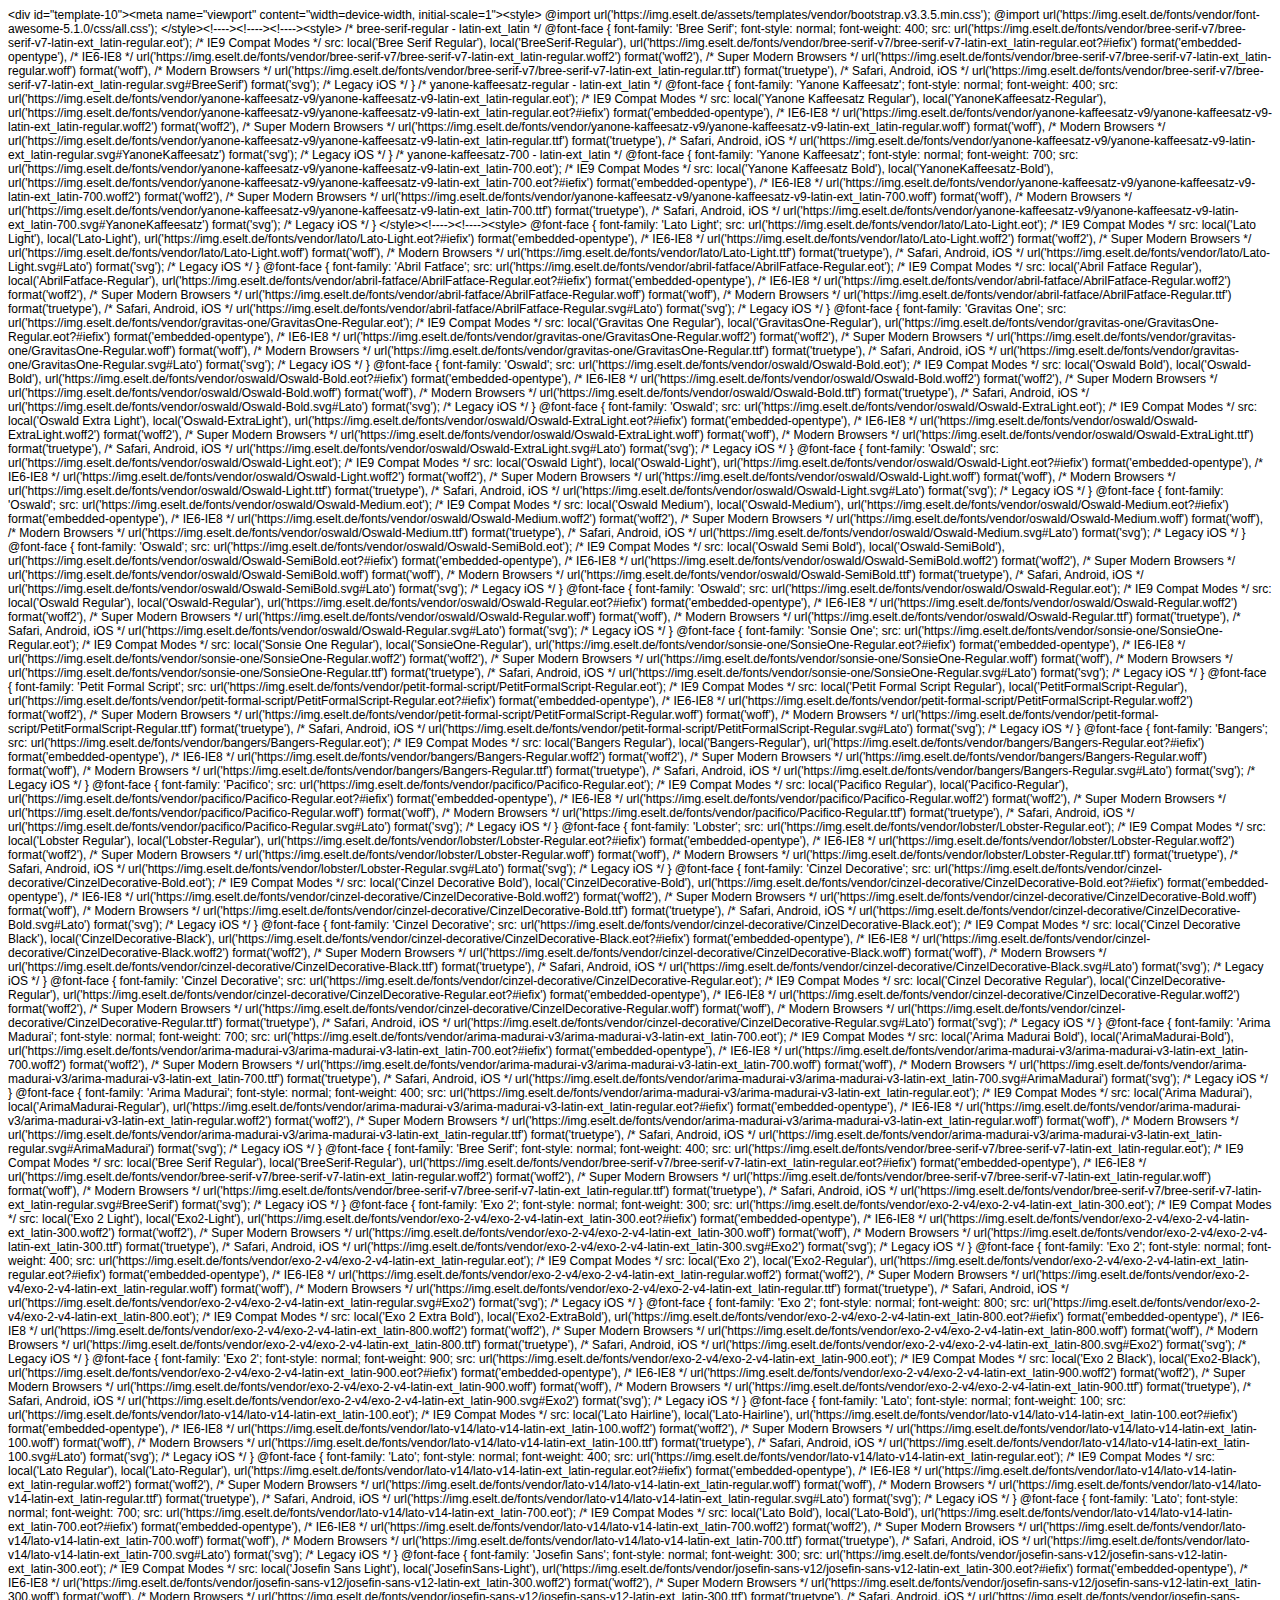
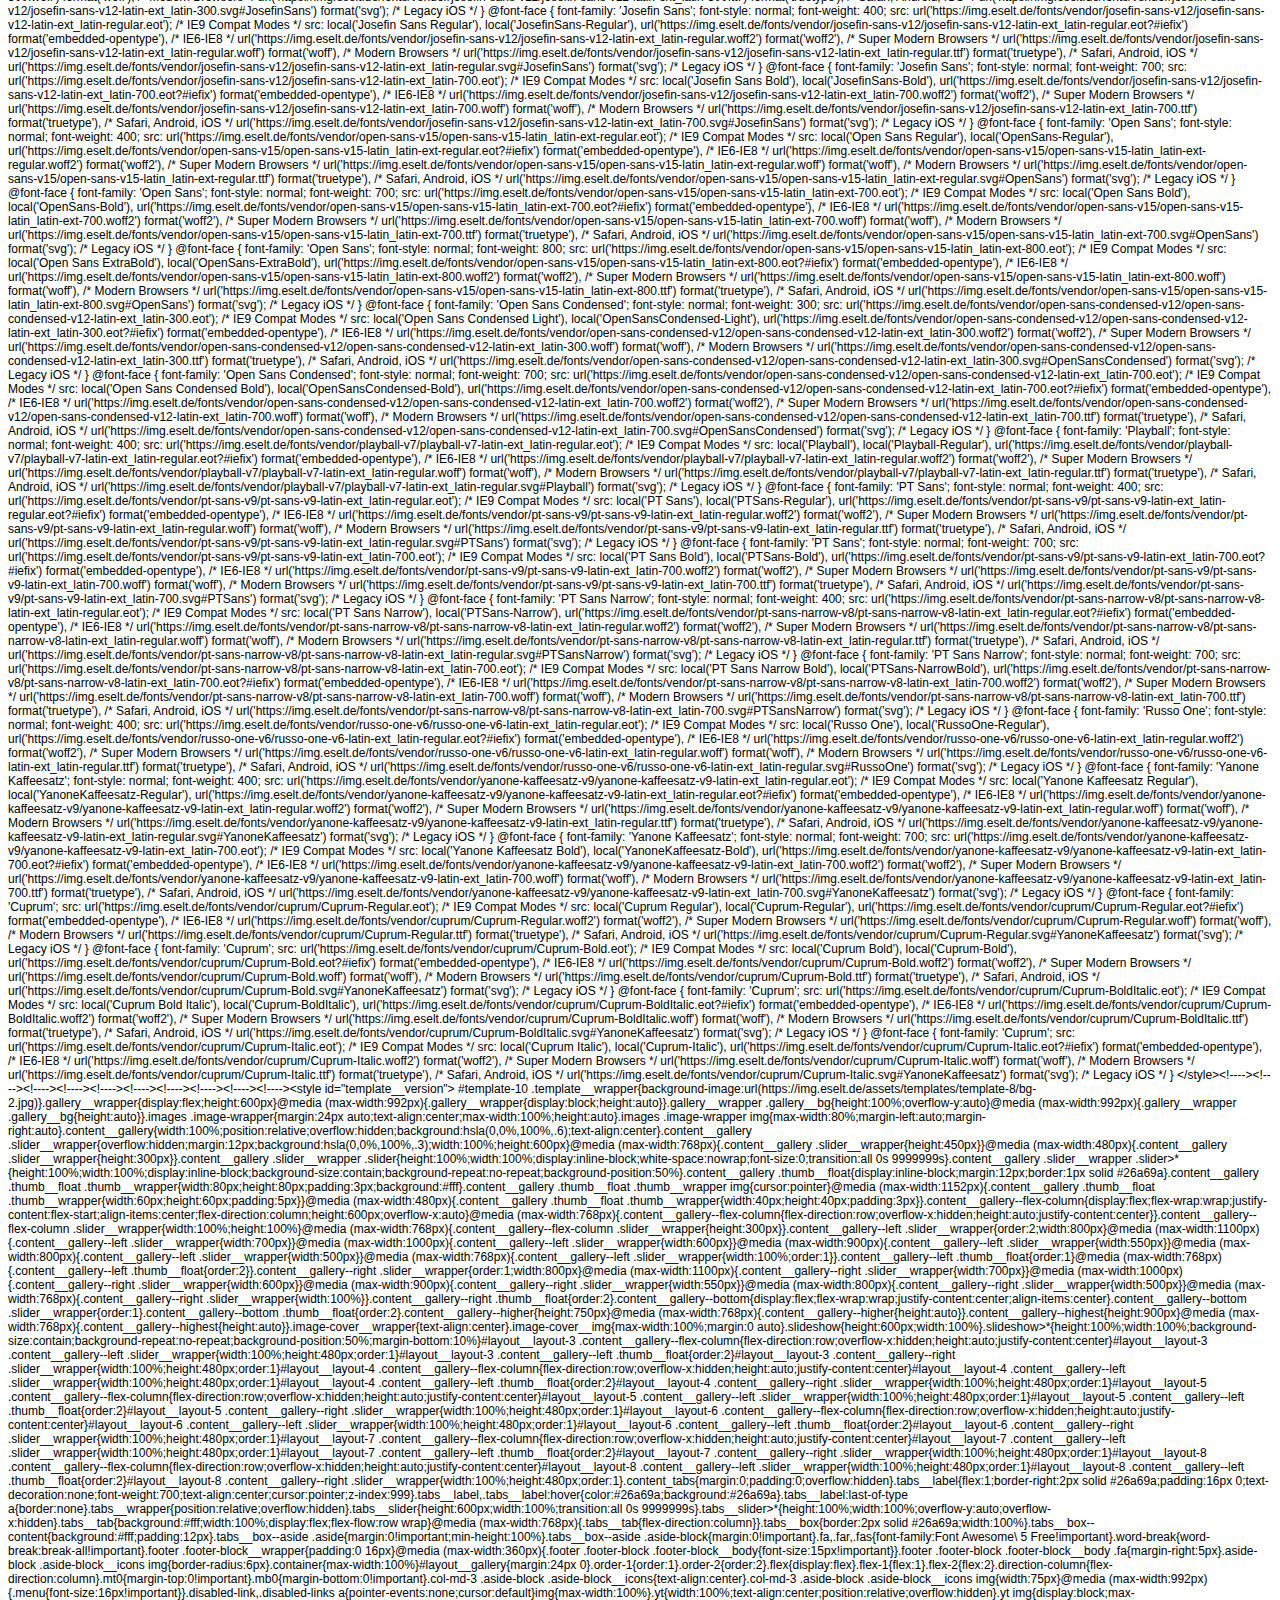
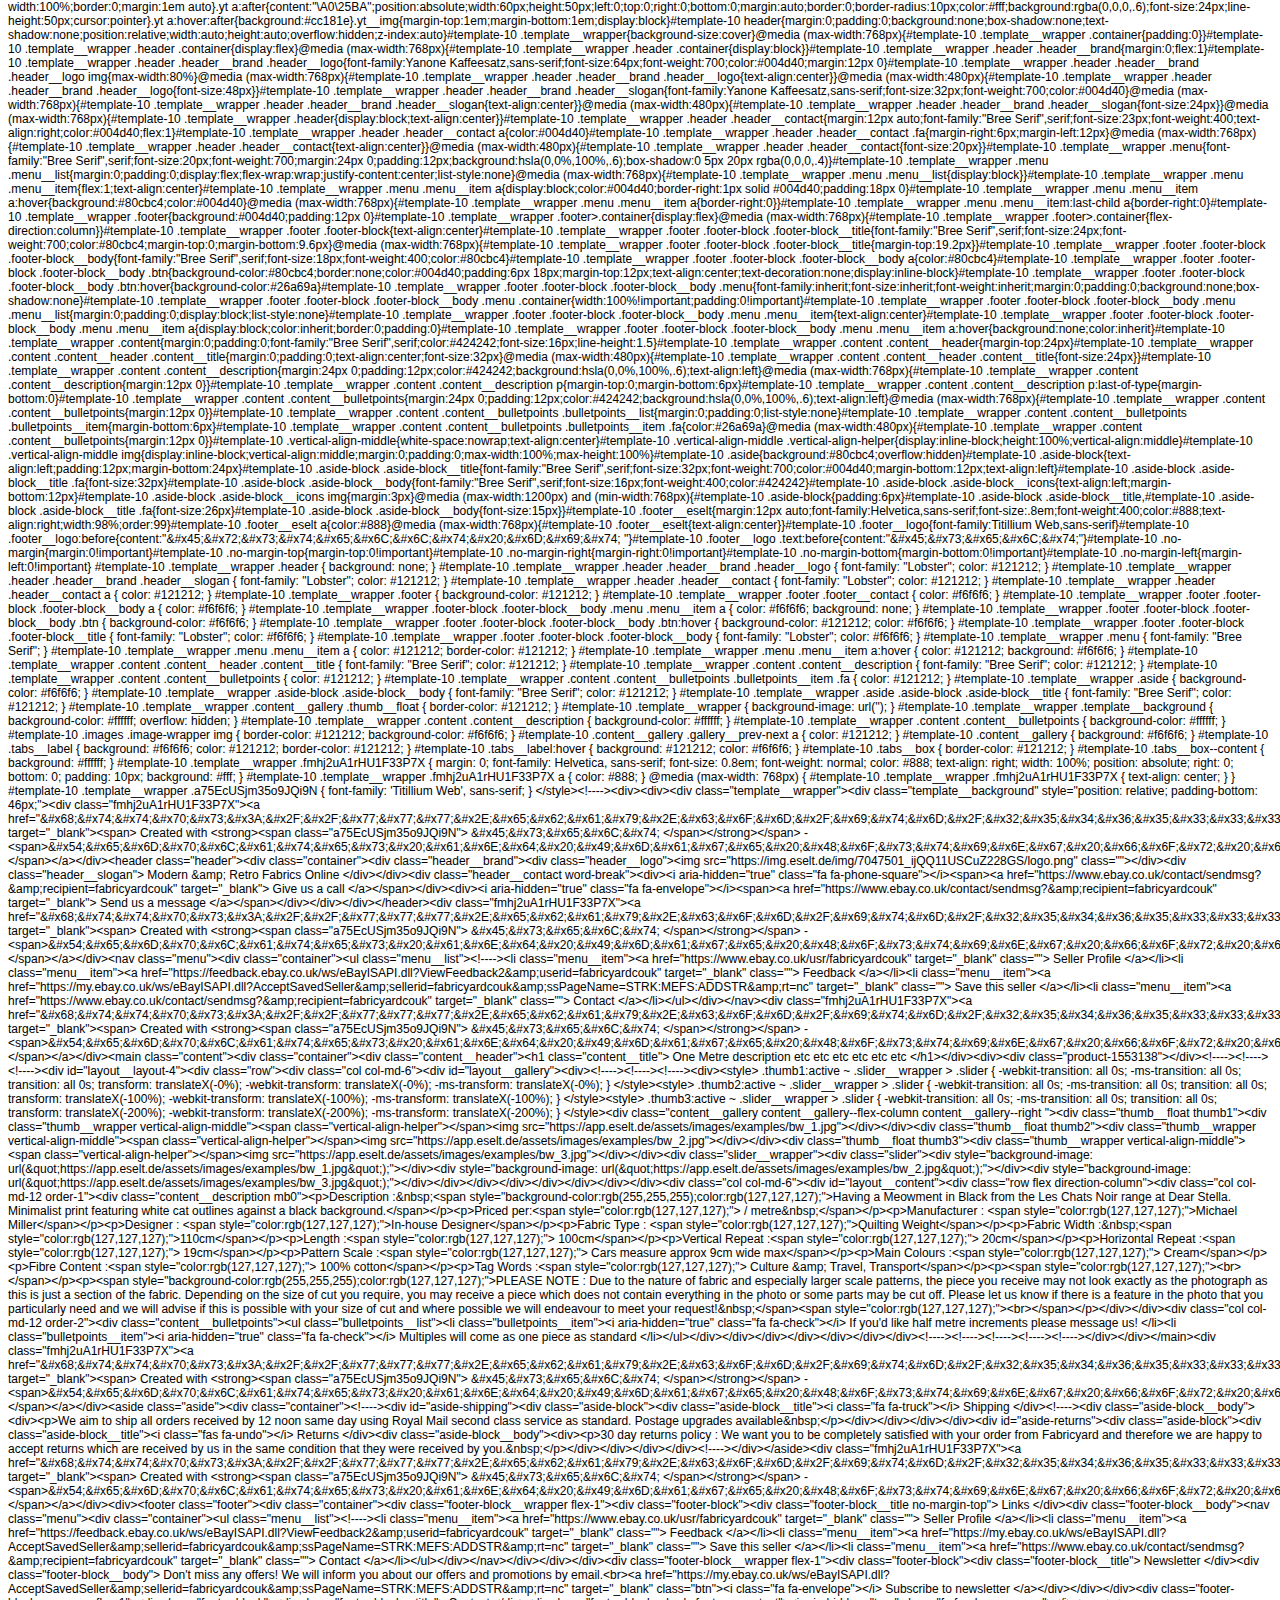
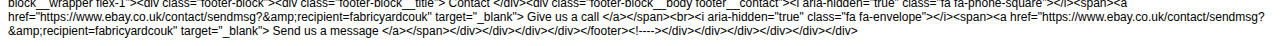
==== index.html @ c909008a "Create index.html" ====
<!DOCTYPE html PUBLIC "-//W3C//DTD HTML 4.01//EN" "http://www.w3.org/TR/html4/strict.dtd">
<html>
<head>
  <meta http-equiv="Content-Type" content="text/html; charset=utf-8">
  <meta http-equiv="Content-Style-Type" content="text/css">
  <title></title>
  <meta name="Generator" content="Cocoa HTML Writer">
  <meta name="CocoaVersion" content="2022.3">
  <style type="text/css">
    p.p1 {margin: 0.0px 0.0px 0.0px 0.0px; font: 12.0px Helvetica}
  </style>
</head>
<body>
<p class="p1">&lt;div id="template-10"&gt;&lt;meta name="viewport" content="width=device-width, initial-scale=1"&gt;&lt;style&gt; @import url('https://img.eselt.de/assets/templates/vendor/bootstrap.v3.3.5.min.css'); @import url('https://img.eselt.de/fonts/vendor/font-awesome-5.1.0/css/all.css'); &lt;/style&gt;&lt;!----&gt;&lt;!----&gt;&lt;!----&gt;&lt;style&gt; /* bree-serif-regular - latin-ext_latin */ @font-face { font-family: 'Bree Serif'; font-style: normal; font-weight: 400; src: url('https://img.eselt.de/fonts/vendor/bree-serif-v7/bree-serif-v7-latin-ext_latin-regular.eot'); /* IE9 Compat Modes */ src: local('Bree Serif Regular'), local('BreeSerif-Regular'), url('https://img.eselt.de/fonts/vendor/bree-serif-v7/bree-serif-v7-latin-ext_latin-regular.eot?#iefix') format('embedded-opentype'), /* IE6-IE8 */ url('https://img.eselt.de/fonts/vendor/bree-serif-v7/bree-serif-v7-latin-ext_latin-regular.woff2') format('woff2'), /* Super Modern Browsers */ url('https://img.eselt.de/fonts/vendor/bree-serif-v7/bree-serif-v7-latin-ext_latin-regular.woff') format('woff'), /* Modern Browsers */ url('https://img.eselt.de/fonts/vendor/bree-serif-v7/bree-serif-v7-latin-ext_latin-regular.ttf') format('truetype'), /* Safari, Android, iOS */ url('https://img.eselt.de/fonts/vendor/bree-serif-v7/bree-serif-v7-latin-ext_latin-regular.svg#BreeSerif') format('svg'); /* Legacy iOS */ } /* yanone-kaffeesatz-regular - latin-ext_latin */ @font-face { font-family: 'Yanone Kaffeesatz'; font-style: normal; font-weight: 400; src: url('https://img.eselt.de/fonts/vendor/yanone-kaffeesatz-v9/yanone-kaffeesatz-v9-latin-ext_latin-regular.eot'); /* IE9 Compat Modes */ src: local('Yanone Kaffeesatz Regular'), local('YanoneKaffeesatz-Regular'), url('https://img.eselt.de/fonts/vendor/yanone-kaffeesatz-v9/yanone-kaffeesatz-v9-latin-ext_latin-regular.eot?#iefix') format('embedded-opentype'), /* IE6-IE8 */ url('https://img.eselt.de/fonts/vendor/yanone-kaffeesatz-v9/yanone-kaffeesatz-v9-latin-ext_latin-regular.woff2') format('woff2'), /* Super Modern Browsers */ url('https://img.eselt.de/fonts/vendor/yanone-kaffeesatz-v9/yanone-kaffeesatz-v9-latin-ext_latin-regular.woff') format('woff'), /* Modern Browsers */ url('https://img.eselt.de/fonts/vendor/yanone-kaffeesatz-v9/yanone-kaffeesatz-v9-latin-ext_latin-regular.ttf') format('truetype'), /* Safari, Android, iOS */ url('https://img.eselt.de/fonts/vendor/yanone-kaffeesatz-v9/yanone-kaffeesatz-v9-latin-ext_latin-regular.svg#YanoneKaffeesatz') format('svg'); /* Legacy iOS */ } /* yanone-kaffeesatz-700 - latin-ext_latin */ @font-face { font-family: 'Yanone Kaffeesatz'; font-style: normal; font-weight: 700; src: url('https://img.eselt.de/fonts/vendor/yanone-kaffeesatz-v9/yanone-kaffeesatz-v9-latin-ext_latin-700.eot'); /* IE9 Compat Modes */ src: local('Yanone Kaffeesatz Bold'), local('YanoneKaffeesatz-Bold'), url('https://img.eselt.de/fonts/vendor/yanone-kaffeesatz-v9/yanone-kaffeesatz-v9-latin-ext_latin-700.eot?#iefix') format('embedded-opentype'), /* IE6-IE8 */ url('https://img.eselt.de/fonts/vendor/yanone-kaffeesatz-v9/yanone-kaffeesatz-v9-latin-ext_latin-700.woff2') format('woff2'), /* Super Modern Browsers */ url('https://img.eselt.de/fonts/vendor/yanone-kaffeesatz-v9/yanone-kaffeesatz-v9-latin-ext_latin-700.woff') format('woff'), /* Modern Browsers */ url('https://img.eselt.de/fonts/vendor/yanone-kaffeesatz-v9/yanone-kaffeesatz-v9-latin-ext_latin-700.ttf') format('truetype'), /* Safari, Android, iOS */ url('https://img.eselt.de/fonts/vendor/yanone-kaffeesatz-v9/yanone-kaffeesatz-v9-latin-ext_latin-700.svg#YanoneKaffeesatz') format('svg'); /* Legacy iOS */ } &lt;/style&gt;&lt;!----&gt;&lt;!----&gt;&lt;style&gt; @font-face { font-family: 'Lato Light'; src: url('https://img.eselt.de/fonts/vendor/lato/Lato-Light.eot'); /* IE9 Compat Modes */ src: local('Lato Light'), local('Lato-Light'), url('https://img.eselt.de/fonts/vendor/lato/Lato-Light.eot?#iefix') format('embedded-opentype'), /* IE6-IE8 */ url('https://img.eselt.de/fonts/vendor/lato/Lato-Light.woff2') format('woff2'), /* Super Modern Browsers */ url('https://img.eselt.de/fonts/vendor/lato/Lato-Light.woff') format('woff'), /* Modern Browsers */ url('https://img.eselt.de/fonts/vendor/lato/Lato-Light.ttf') format('truetype'), /* Safari, Android, iOS */ url('https://img.eselt.de/fonts/vendor/lato/Lato-Light.svg#Lato') format('svg'); /* Legacy iOS */ } @font-face { font-family: 'Abril Fatface'; src: url('https://img.eselt.de/fonts/vendor/abril-fatface/AbrilFatface-Regular.eot'); /* IE9 Compat Modes */ src: local('Abril Fatface Regular'), local('AbrilFatface-Regular'), url('https://img.eselt.de/fonts/vendor/abril-fatface/AbrilFatface-Regular.eot?#iefix') format('embedded-opentype'), /* IE6-IE8 */ url('https://img.eselt.de/fonts/vendor/abril-fatface/AbrilFatface-Regular.woff2') format('woff2'), /* Super Modern Browsers */ url('https://img.eselt.de/fonts/vendor/abril-fatface/AbrilFatface-Regular.woff') format('woff'), /* Modern Browsers */ url('https://img.eselt.de/fonts/vendor/abril-fatface/AbrilFatface-Regular.ttf') format('truetype'), /* Safari, Android, iOS */ url('https://img.eselt.de/fonts/vendor/abril-fatface/AbrilFatface-Regular.svg#Lato') format('svg'); /* Legacy iOS */ } @font-face { font-family: 'Gravitas One'; src: url('https://img.eselt.de/fonts/vendor/gravitas-one/GravitasOne-Regular.eot'); /* IE9 Compat Modes */ src: local('Gravitas One Regular'), local('GravitasOne-Regular'), url('https://img.eselt.de/fonts/vendor/gravitas-one/GravitasOne-Regular.eot?#iefix') format('embedded-opentype'), /* IE6-IE8 */ url('https://img.eselt.de/fonts/vendor/gravitas-one/GravitasOne-Regular.woff2') format('woff2'), /* Super Modern Browsers */ url('https://img.eselt.de/fonts/vendor/gravitas-one/GravitasOne-Regular.woff') format('woff'), /* Modern Browsers */ url('https://img.eselt.de/fonts/vendor/gravitas-one/GravitasOne-Regular.ttf') format('truetype'), /* Safari, Android, iOS */ url('https://img.eselt.de/fonts/vendor/gravitas-one/GravitasOne-Regular.svg#Lato') format('svg'); /* Legacy iOS */ } @font-face { font-family: 'Oswald'; src: url('https://img.eselt.de/fonts/vendor/oswald/Oswald-Bold.eot'); /* IE9 Compat Modes */ src: local('Oswald Bold'), local('Oswald-Bold'), url('https://img.eselt.de/fonts/vendor/oswald/Oswald-Bold.eot?#iefix') format('embedded-opentype'), /* IE6-IE8 */ url('https://img.eselt.de/fonts/vendor/oswald/Oswald-Bold.woff2') format('woff2'), /* Super Modern Browsers */ url('https://img.eselt.de/fonts/vendor/oswald/Oswald-Bold.woff') format('woff'), /* Modern Browsers */ url('https://img.eselt.de/fonts/vendor/oswald/Oswald-Bold.ttf') format('truetype'), /* Safari, Android, iOS */ url('https://img.eselt.de/fonts/vendor/oswald/Oswald-Bold.svg#Lato') format('svg'); /* Legacy iOS */ } @font-face { font-family: 'Oswald'; src: url('https://img.eselt.de/fonts/vendor/oswald/Oswald-ExtraLight.eot'); /* IE9 Compat Modes */ src: local('Oswald Extra Light'), local('Oswald-ExtraLight'), url('https://img.eselt.de/fonts/vendor/oswald/Oswald-ExtraLight.eot?#iefix') format('embedded-opentype'), /* IE6-IE8 */ url('https://img.eselt.de/fonts/vendor/oswald/Oswald-ExtraLight.woff2') format('woff2'), /* Super Modern Browsers */ url('https://img.eselt.de/fonts/vendor/oswald/Oswald-ExtraLight.woff') format('woff'), /* Modern Browsers */ url('https://img.eselt.de/fonts/vendor/oswald/Oswald-ExtraLight.ttf') format('truetype'), /* Safari, Android, iOS */ url('https://img.eselt.de/fonts/vendor/oswald/Oswald-ExtraLight.svg#Lato') format('svg'); /* Legacy iOS */ } @font-face { font-family: 'Oswald'; src: url('https://img.eselt.de/fonts/vendor/oswald/Oswald-Light.eot'); /* IE9 Compat Modes */ src: local('Oswald Light'), local('Oswald-Light'), url('https://img.eselt.de/fonts/vendor/oswald/Oswald-Light.eot?#iefix') format('embedded-opentype'), /* IE6-IE8 */ url('https://img.eselt.de/fonts/vendor/oswald/Oswald-Light.woff2') format('woff2'), /* Super Modern Browsers */ url('https://img.eselt.de/fonts/vendor/oswald/Oswald-Light.woff') format('woff'), /* Modern Browsers */ url('https://img.eselt.de/fonts/vendor/oswald/Oswald-Light.ttf') format('truetype'), /* Safari, Android, iOS */ url('https://img.eselt.de/fonts/vendor/oswald/Oswald-Light.svg#Lato') format('svg'); /* Legacy iOS */ } @font-face { font-family: 'Oswald'; src: url('https://img.eselt.de/fonts/vendor/oswald/Oswald-Medium.eot'); /* IE9 Compat Modes */ src: local('Oswald Medium'), local('Oswald-Medium'), url('https://img.eselt.de/fonts/vendor/oswald/Oswald-Medium.eot?#iefix') format('embedded-opentype'), /* IE6-IE8 */ url('https://img.eselt.de/fonts/vendor/oswald/Oswald-Medium.woff2') format('woff2'), /* Super Modern Browsers */ url('https://img.eselt.de/fonts/vendor/oswald/Oswald-Medium.woff') format('woff'), /* Modern Browsers */ url('https://img.eselt.de/fonts/vendor/oswald/Oswald-Medium.ttf') format('truetype'), /* Safari, Android, iOS */ url('https://img.eselt.de/fonts/vendor/oswald/Oswald-Medium.svg#Lato') format('svg'); /* Legacy iOS */ } @font-face { font-family: 'Oswald'; src: url('https://img.eselt.de/fonts/vendor/oswald/Oswald-SemiBold.eot'); /* IE9 Compat Modes */ src: local('Oswald Semi Bold'), local('Oswald-SemiBold'), url('https://img.eselt.de/fonts/vendor/oswald/Oswald-SemiBold.eot?#iefix') format('embedded-opentype'), /* IE6-IE8 */ url('https://img.eselt.de/fonts/vendor/oswald/Oswald-SemiBold.woff2') format('woff2'), /* Super Modern Browsers */ url('https://img.eselt.de/fonts/vendor/oswald/Oswald-SemiBold.woff') format('woff'), /* Modern Browsers */ url('https://img.eselt.de/fonts/vendor/oswald/Oswald-SemiBold.ttf') format('truetype'), /* Safari, Android, iOS */ url('https://img.eselt.de/fonts/vendor/oswald/Oswald-SemiBold.svg#Lato') format('svg'); /* Legacy iOS */ } @font-face { font-family: 'Oswald'; src: url('https://img.eselt.de/fonts/vendor/oswald/Oswald-Regular.eot'); /* IE9 Compat Modes */ src: local('Oswald Regular'), local('Oswald-Regular'), url('https://img.eselt.de/fonts/vendor/oswald/Oswald-Regular.eot?#iefix') format('embedded-opentype'), /* IE6-IE8 */ url('https://img.eselt.de/fonts/vendor/oswald/Oswald-Regular.woff2') format('woff2'), /* Super Modern Browsers */ url('https://img.eselt.de/fonts/vendor/oswald/Oswald-Regular.woff') format('woff'), /* Modern Browsers */ url('https://img.eselt.de/fonts/vendor/oswald/Oswald-Regular.ttf') format('truetype'), /* Safari, Android, iOS */ url('https://img.eselt.de/fonts/vendor/oswald/Oswald-Regular.svg#Lato') format('svg'); /* Legacy iOS */ } @font-face { font-family: 'Sonsie One'; src: url('https://img.eselt.de/fonts/vendor/sonsie-one/SonsieOne-Regular.eot'); /* IE9 Compat Modes */ src: local('Sonsie One Regular'), local('SonsieOne-Regular'), url('https://img.eselt.de/fonts/vendor/sonsie-one/SonsieOne-Regular.eot?#iefix') format('embedded-opentype'), /* IE6-IE8 */ url('https://img.eselt.de/fonts/vendor/sonsie-one/SonsieOne-Regular.woff2') format('woff2'), /* Super Modern Browsers */ url('https://img.eselt.de/fonts/vendor/sonsie-one/SonsieOne-Regular.woff') format('woff'), /* Modern Browsers */ url('https://img.eselt.de/fonts/vendor/sonsie-one/SonsieOne-Regular.ttf') format('truetype'), /* Safari, Android, iOS */ url('https://img.eselt.de/fonts/vendor/sonsie-one/SonsieOne-Regular.svg#Lato') format('svg'); /* Legacy iOS */ } @font-face { font-family: 'Petit Formal Script'; src: url('https://img.eselt.de/fonts/vendor/petit-formal-script/PetitFormalScript-Regular.eot'); /* IE9 Compat Modes */ src: local('Petit Formal Script Regular'), local('PetitFormalScript-Regular'), url('https://img.eselt.de/fonts/vendor/petit-formal-script/PetitFormalScript-Regular.eot?#iefix') format('embedded-opentype'), /* IE6-IE8 */ url('https://img.eselt.de/fonts/vendor/petit-formal-script/PetitFormalScript-Regular.woff2') format('woff2'), /* Super Modern Browsers */ url('https://img.eselt.de/fonts/vendor/petit-formal-script/PetitFormalScript-Regular.woff') format('woff'), /* Modern Browsers */ url('https://img.eselt.de/fonts/vendor/petit-formal-script/PetitFormalScript-Regular.ttf') format('truetype'), /* Safari, Android, iOS */ url('https://img.eselt.de/fonts/vendor/petit-formal-script/PetitFormalScript-Regular.svg#Lato') format('svg'); /* Legacy iOS */ } @font-face { font-family: 'Bangers'; src: url('https://img.eselt.de/fonts/vendor/bangers/Bangers-Regular.eot'); /* IE9 Compat Modes */ src: local('Bangers Regular'), local('Bangers-Regular'), url('https://img.eselt.de/fonts/vendor/bangers/Bangers-Regular.eot?#iefix') format('embedded-opentype'), /* IE6-IE8 */ url('https://img.eselt.de/fonts/vendor/bangers/Bangers-Regular.woff2') format('woff2'), /* Super Modern Browsers */ url('https://img.eselt.de/fonts/vendor/bangers/Bangers-Regular.woff') format('woff'), /* Modern Browsers */ url('https://img.eselt.de/fonts/vendor/bangers/Bangers-Regular.ttf') format('truetype'), /* Safari, Android, iOS */ url('https://img.eselt.de/fonts/vendor/bangers/Bangers-Regular.svg#Lato') format('svg'); /* Legacy iOS */ } @font-face { font-family: 'Pacifico'; src: url('https://img.eselt.de/fonts/vendor/pacifico/Pacifico-Regular.eot'); /* IE9 Compat Modes */ src: local('Pacifico Regular'), local('Pacifico-Regular'), url('https://img.eselt.de/fonts/vendor/pacifico/Pacifico-Regular.eot?#iefix') format('embedded-opentype'), /* IE6-IE8 */ url('https://img.eselt.de/fonts/vendor/pacifico/Pacifico-Regular.woff2') format('woff2'), /* Super Modern Browsers */ url('https://img.eselt.de/fonts/vendor/pacifico/Pacifico-Regular.woff') format('woff'), /* Modern Browsers */ url('https://img.eselt.de/fonts/vendor/pacifico/Pacifico-Regular.ttf') format('truetype'), /* Safari, Android, iOS */ url('https://img.eselt.de/fonts/vendor/pacifico/Pacifico-Regular.svg#Lato') format('svg'); /* Legacy iOS */ } @font-face { font-family: 'Lobster'; src: url('https://img.eselt.de/fonts/vendor/lobster/Lobster-Regular.eot'); /* IE9 Compat Modes */ src: local('Lobster Regular'), local('Lobster-Regular'), url('https://img.eselt.de/fonts/vendor/lobster/Lobster-Regular.eot?#iefix') format('embedded-opentype'), /* IE6-IE8 */ url('https://img.eselt.de/fonts/vendor/lobster/Lobster-Regular.woff2') format('woff2'), /* Super Modern Browsers */ url('https://img.eselt.de/fonts/vendor/lobster/Lobster-Regular.woff') format('woff'), /* Modern Browsers */ url('https://img.eselt.de/fonts/vendor/lobster/Lobster-Regular.ttf') format('truetype'), /* Safari, Android, iOS */ url('https://img.eselt.de/fonts/vendor/lobster/Lobster-Regular.svg#Lato') format('svg'); /* Legacy iOS */ } @font-face { font-family: 'Cinzel Decorative'; src: url('https://img.eselt.de/fonts/vendor/cinzel-decorative/CinzelDecorative-Bold.eot'); /* IE9 Compat Modes */ src: local('Cinzel Decorative Bold'), local('CinzelDecorative-Bold'), url('https://img.eselt.de/fonts/vendor/cinzel-decorative/CinzelDecorative-Bold.eot?#iefix') format('embedded-opentype'), /* IE6-IE8 */ url('https://img.eselt.de/fonts/vendor/cinzel-decorative/CinzelDecorative-Bold.woff2') format('woff2'), /* Super Modern Browsers */ url('https://img.eselt.de/fonts/vendor/cinzel-decorative/CinzelDecorative-Bold.woff') format('woff'), /* Modern Browsers */ url('https://img.eselt.de/fonts/vendor/cinzel-decorative/CinzelDecorative-Bold.ttf') format('truetype'), /* Safari, Android, iOS */ url('https://img.eselt.de/fonts/vendor/cinzel-decorative/CinzelDecorative-Bold.svg#Lato') format('svg'); /* Legacy iOS */ } @font-face { font-family: 'Cinzel Decorative'; src: url('https://img.eselt.de/fonts/vendor/cinzel-decorative/CinzelDecorative-Black.eot'); /* IE9 Compat Modes */ src: local('Cinzel Decorative Black'), local('CinzelDecorative-Black'), url('https://img.eselt.de/fonts/vendor/cinzel-decorative/CinzelDecorative-Black.eot?#iefix') format('embedded-opentype'), /* IE6-IE8 */ url('https://img.eselt.de/fonts/vendor/cinzel-decorative/CinzelDecorative-Black.woff2') format('woff2'), /* Super Modern Browsers */ url('https://img.eselt.de/fonts/vendor/cinzel-decorative/CinzelDecorative-Black.woff') format('woff'), /* Modern Browsers */ url('https://img.eselt.de/fonts/vendor/cinzel-decorative/CinzelDecorative-Black.ttf') format('truetype'), /* Safari, Android, iOS */ url('https://img.eselt.de/fonts/vendor/cinzel-decorative/CinzelDecorative-Black.svg#Lato') format('svg'); /* Legacy iOS */ } @font-face { font-family: 'Cinzel Decorative'; src: url('https://img.eselt.de/fonts/vendor/cinzel-decorative/CinzelDecorative-Regular.eot'); /* IE9 Compat Modes */ src: local('Cinzel Decorative Regular'), local('CinzelDecorative-Regular'), url('https://img.eselt.de/fonts/vendor/cinzel-decorative/CinzelDecorative-Regular.eot?#iefix') format('embedded-opentype'), /* IE6-IE8 */ url('https://img.eselt.de/fonts/vendor/cinzel-decorative/CinzelDecorative-Regular.woff2') format('woff2'), /* Super Modern Browsers */ url('https://img.eselt.de/fonts/vendor/cinzel-decorative/CinzelDecorative-Regular.woff') format('woff'), /* Modern Browsers */ url('https://img.eselt.de/fonts/vendor/cinzel-decorative/CinzelDecorative-Regular.ttf') format('truetype'), /* Safari, Android, iOS */ url('https://img.eselt.de/fonts/vendor/cinzel-decorative/CinzelDecorative-Regular.svg#Lato') format('svg'); /* Legacy iOS */ } @font-face { font-family: 'Arima Madurai'; font-style: normal; font-weight: 700; src: url('https://img.eselt.de/fonts/vendor/arima-madurai-v3/arima-madurai-v3-latin-ext_latin-700.eot'); /* IE9 Compat Modes */ src: local('Arima Madurai Bold'), local('ArimaMadurai-Bold'), url('https://img.eselt.de/fonts/vendor/arima-madurai-v3/arima-madurai-v3-latin-ext_latin-700.eot?#iefix') format('embedded-opentype'), /* IE6-IE8 */ url('https://img.eselt.de/fonts/vendor/arima-madurai-v3/arima-madurai-v3-latin-ext_latin-700.woff2') format('woff2'), /* Super Modern Browsers */ url('https://img.eselt.de/fonts/vendor/arima-madurai-v3/arima-madurai-v3-latin-ext_latin-700.woff') format('woff'), /* Modern Browsers */ url('https://img.eselt.de/fonts/vendor/arima-madurai-v3/arima-madurai-v3-latin-ext_latin-700.ttf') format('truetype'), /* Safari, Android, iOS */ url('https://img.eselt.de/fonts/vendor/arima-madurai-v3/arima-madurai-v3-latin-ext_latin-700.svg#ArimaMadurai') format('svg'); /* Legacy iOS */ } @font-face { font-family: 'Arima Madurai'; font-style: normal; font-weight: 400; src: url('https://img.eselt.de/fonts/vendor/arima-madurai-v3/arima-madurai-v3-latin-ext_latin-regular.eot'); /* IE9 Compat Modes */ src: local('Arima Madurai'), local('ArimaMadurai-Regular'), url('https://img.eselt.de/fonts/vendor/arima-madurai-v3/arima-madurai-v3-latin-ext_latin-regular.eot?#iefix') format('embedded-opentype'), /* IE6-IE8 */ url('https://img.eselt.de/fonts/vendor/arima-madurai-v3/arima-madurai-v3-latin-ext_latin-regular.woff2') format('woff2'), /* Super Modern Browsers */ url('https://img.eselt.de/fonts/vendor/arima-madurai-v3/arima-madurai-v3-latin-ext_latin-regular.woff') format('woff'), /* Modern Browsers */ url('https://img.eselt.de/fonts/vendor/arima-madurai-v3/arima-madurai-v3-latin-ext_latin-regular.ttf') format('truetype'), /* Safari, Android, iOS */ url('https://img.eselt.de/fonts/vendor/arima-madurai-v3/arima-madurai-v3-latin-ext_latin-regular.svg#ArimaMadurai') format('svg'); /* Legacy iOS */ } @font-face { font-family: 'Bree Serif'; font-style: normal; font-weight: 400; src: url('https://img.eselt.de/fonts/vendor/bree-serif-v7/bree-serif-v7-latin-ext_latin-regular.eot'); /* IE9 Compat Modes */ src: local('Bree Serif Regular'), local('BreeSerif-Regular'), url('https://img.eselt.de/fonts/vendor/bree-serif-v7/bree-serif-v7-latin-ext_latin-regular.eot?#iefix') format('embedded-opentype'), /* IE6-IE8 */ url('https://img.eselt.de/fonts/vendor/bree-serif-v7/bree-serif-v7-latin-ext_latin-regular.woff2') format('woff2'), /* Super Modern Browsers */ url('https://img.eselt.de/fonts/vendor/bree-serif-v7/bree-serif-v7-latin-ext_latin-regular.woff') format('woff'), /* Modern Browsers */ url('https://img.eselt.de/fonts/vendor/bree-serif-v7/bree-serif-v7-latin-ext_latin-regular.ttf') format('truetype'), /* Safari, Android, iOS */ url('https://img.eselt.de/fonts/vendor/bree-serif-v7/bree-serif-v7-latin-ext_latin-regular.svg#BreeSerif') format('svg'); /* Legacy iOS */ } @font-face { font-family: 'Exo 2'; font-style: normal; font-weight: 300; src: url('https://img.eselt.de/fonts/vendor/exo-2-v4/exo-2-v4-latin-ext_latin-300.eot'); /* IE9 Compat Modes */ src: local('Exo 2 Light'), local('Exo2-Light'), url('https://img.eselt.de/fonts/vendor/exo-2-v4/exo-2-v4-latin-ext_latin-300.eot?#iefix') format('embedded-opentype'), /* IE6-IE8 */ url('https://img.eselt.de/fonts/vendor/exo-2-v4/exo-2-v4-latin-ext_latin-300.woff2') format('woff2'), /* Super Modern Browsers */ url('https://img.eselt.de/fonts/vendor/exo-2-v4/exo-2-v4-latin-ext_latin-300.woff') format('woff'), /* Modern Browsers */ url('https://img.eselt.de/fonts/vendor/exo-2-v4/exo-2-v4-latin-ext_latin-300.ttf') format('truetype'), /* Safari, Android, iOS */ url('https://img.eselt.de/fonts/vendor/exo-2-v4/exo-2-v4-latin-ext_latin-300.svg#Exo2') format('svg'); /* Legacy iOS */ } @font-face { font-family: 'Exo 2'; font-style: normal; font-weight: 400; src: url('https://img.eselt.de/fonts/vendor/exo-2-v4/exo-2-v4-latin-ext_latin-regular.eot'); /* IE9 Compat Modes */ src: local('Exo 2'), local('Exo2-Regular'), url('https://img.eselt.de/fonts/vendor/exo-2-v4/exo-2-v4-latin-ext_latin-regular.eot?#iefix') format('embedded-opentype'), /* IE6-IE8 */ url('https://img.eselt.de/fonts/vendor/exo-2-v4/exo-2-v4-latin-ext_latin-regular.woff2') format('woff2'), /* Super Modern Browsers */ url('https://img.eselt.de/fonts/vendor/exo-2-v4/exo-2-v4-latin-ext_latin-regular.woff') format('woff'), /* Modern Browsers */ url('https://img.eselt.de/fonts/vendor/exo-2-v4/exo-2-v4-latin-ext_latin-regular.ttf') format('truetype'), /* Safari, Android, iOS */ url('https://img.eselt.de/fonts/vendor/exo-2-v4/exo-2-v4-latin-ext_latin-regular.svg#Exo2') format('svg'); /* Legacy iOS */ } @font-face { font-family: 'Exo 2'; font-style: normal; font-weight: 800; src: url('https://img.eselt.de/fonts/vendor/exo-2-v4/exo-2-v4-latin-ext_latin-800.eot'); /* IE9 Compat Modes */ src: local('Exo 2 Extra Bold'), local('Exo2-ExtraBold'), url('https://img.eselt.de/fonts/vendor/exo-2-v4/exo-2-v4-latin-ext_latin-800.eot?#iefix') format('embedded-opentype'), /* IE6-IE8 */ url('https://img.eselt.de/fonts/vendor/exo-2-v4/exo-2-v4-latin-ext_latin-800.woff2') format('woff2'), /* Super Modern Browsers */ url('https://img.eselt.de/fonts/vendor/exo-2-v4/exo-2-v4-latin-ext_latin-800.woff') format('woff'), /* Modern Browsers */ url('https://img.eselt.de/fonts/vendor/exo-2-v4/exo-2-v4-latin-ext_latin-800.ttf') format('truetype'), /* Safari, Android, iOS */ url('https://img.eselt.de/fonts/vendor/exo-2-v4/exo-2-v4-latin-ext_latin-800.svg#Exo2') format('svg'); /* Legacy iOS */ } @font-face { font-family: 'Exo 2'; font-style: normal; font-weight: 900; src: url('https://img.eselt.de/fonts/vendor/exo-2-v4/exo-2-v4-latin-ext_latin-900.eot'); /* IE9 Compat Modes */ src: local('Exo 2 Black'), local('Exo2-Black'), url('https://img.eselt.de/fonts/vendor/exo-2-v4/exo-2-v4-latin-ext_latin-900.eot?#iefix') format('embedded-opentype'), /* IE6-IE8 */ url('https://img.eselt.de/fonts/vendor/exo-2-v4/exo-2-v4-latin-ext_latin-900.woff2') format('woff2'), /* Super Modern Browsers */ url('https://img.eselt.de/fonts/vendor/exo-2-v4/exo-2-v4-latin-ext_latin-900.woff') format('woff'), /* Modern Browsers */ url('https://img.eselt.de/fonts/vendor/exo-2-v4/exo-2-v4-latin-ext_latin-900.ttf') format('truetype'), /* Safari, Android, iOS */ url('https://img.eselt.de/fonts/vendor/exo-2-v4/exo-2-v4-latin-ext_latin-900.svg#Exo2') format('svg'); /* Legacy iOS */ } @font-face { font-family: 'Lato'; font-style: normal; font-weight: 100; src: url('https://img.eselt.de/fonts/vendor/lato-v14/lato-v14-latin-ext_latin-100.eot'); /* IE9 Compat Modes */ src: local('Lato Hairline'), local('Lato-Hairline'), url('https://img.eselt.de/fonts/vendor/lato-v14/lato-v14-latin-ext_latin-100.eot?#iefix') format('embedded-opentype'), /* IE6-IE8 */ url('https://img.eselt.de/fonts/vendor/lato-v14/lato-v14-latin-ext_latin-100.woff2') format('woff2'), /* Super Modern Browsers */ url('https://img.eselt.de/fonts/vendor/lato-v14/lato-v14-latin-ext_latin-100.woff') format('woff'), /* Modern Browsers */ url('https://img.eselt.de/fonts/vendor/lato-v14/lato-v14-latin-ext_latin-100.ttf') format('truetype'), /* Safari, Android, iOS */ url('https://img.eselt.de/fonts/vendor/lato-v14/lato-v14-latin-ext_latin-100.svg#Lato') format('svg'); /* Legacy iOS */ } @font-face { font-family: 'Lato'; font-style: normal; font-weight: 400; src: url('https://img.eselt.de/fonts/vendor/lato-v14/lato-v14-latin-ext_latin-regular.eot'); /* IE9 Compat Modes */ src: local('Lato Regular'), local('Lato-Regular'), url('https://img.eselt.de/fonts/vendor/lato-v14/lato-v14-latin-ext_latin-regular.eot?#iefix') format('embedded-opentype'), /* IE6-IE8 */ url('https://img.eselt.de/fonts/vendor/lato-v14/lato-v14-latin-ext_latin-regular.woff2') format('woff2'), /* Super Modern Browsers */ url('https://img.eselt.de/fonts/vendor/lato-v14/lato-v14-latin-ext_latin-regular.woff') format('woff'), /* Modern Browsers */ url('https://img.eselt.de/fonts/vendor/lato-v14/lato-v14-latin-ext_latin-regular.ttf') format('truetype'), /* Safari, Android, iOS */ url('https://img.eselt.de/fonts/vendor/lato-v14/lato-v14-latin-ext_latin-regular.svg#Lato') format('svg'); /* Legacy iOS */ } @font-face { font-family: 'Lato'; font-style: normal; font-weight: 700; src: url('https://img.eselt.de/fonts/vendor/lato-v14/lato-v14-latin-ext_latin-700.eot'); /* IE9 Compat Modes */ src: local('Lato Bold'), local('Lato-Bold'), url('https://img.eselt.de/fonts/vendor/lato-v14/lato-v14-latin-ext_latin-700.eot?#iefix') format('embedded-opentype'), /* IE6-IE8 */ url('https://img.eselt.de/fonts/vendor/lato-v14/lato-v14-latin-ext_latin-700.woff2') format('woff2'), /* Super Modern Browsers */ url('https://img.eselt.de/fonts/vendor/lato-v14/lato-v14-latin-ext_latin-700.woff') format('woff'), /* Modern Browsers */ url('https://img.eselt.de/fonts/vendor/lato-v14/lato-v14-latin-ext_latin-700.ttf') format('truetype'), /* Safari, Android, iOS */ url('https://img.eselt.de/fonts/vendor/lato-v14/lato-v14-latin-ext_latin-700.svg#Lato') format('svg'); /* Legacy iOS */ } @font-face { font-family: 'Josefin Sans'; font-style: normal; font-weight: 300; src: url('https://img.eselt.de/fonts/vendor/josefin-sans-v12/josefin-sans-v12-latin-ext_latin-300.eot'); /* IE9 Compat Modes */ src: local('Josefin Sans Light'), local('JosefinSans-Light'), url('https://img.eselt.de/fonts/vendor/josefin-sans-v12/josefin-sans-v12-latin-ext_latin-300.eot?#iefix') format('embedded-opentype'), /* IE6-IE8 */ url('https://img.eselt.de/fonts/vendor/josefin-sans-v12/josefin-sans-v12-latin-ext_latin-300.woff2') format('woff2'), /* Super Modern Browsers */ url('https://img.eselt.de/fonts/vendor/josefin-sans-v12/josefin-sans-v12-latin-ext_latin-300.woff') format('woff'), /* Modern Browsers */ url('https://img.eselt.de/fonts/vendor/josefin-sans-v12/josefin-sans-v12-latin-ext_latin-300.ttf') format('truetype'), /* Safari, Android, iOS */ url('https://img.eselt.de/fonts/vendor/josefin-sans-v12/josefin-sans-v12-latin-ext_latin-300.svg#JosefinSans') format('svg'); /* Legacy iOS */ } @font-face { font-family: 'Josefin Sans'; font-style: normal; font-weight: 400; src: url('https://img.eselt.de/fonts/vendor/josefin-sans-v12/josefin-sans-v12-latin-ext_latin-regular.eot'); /* IE9 Compat Modes */ src: local('Josefin Sans Regular'), local('JosefinSans-Regular'), url('https://img.eselt.de/fonts/vendor/josefin-sans-v12/josefin-sans-v12-latin-ext_latin-regular.eot?#iefix') format('embedded-opentype'), /* IE6-IE8 */ url('https://img.eselt.de/fonts/vendor/josefin-sans-v12/josefin-sans-v12-latin-ext_latin-regular.woff2') format('woff2'), /* Super Modern Browsers */ url('https://img.eselt.de/fonts/vendor/josefin-sans-v12/josefin-sans-v12-latin-ext_latin-regular.woff') format('woff'), /* Modern Browsers */ url('https://img.eselt.de/fonts/vendor/josefin-sans-v12/josefin-sans-v12-latin-ext_latin-regular.ttf') format('truetype'), /* Safari, Android, iOS */ url('https://img.eselt.de/fonts/vendor/josefin-sans-v12/josefin-sans-v12-latin-ext_latin-regular.svg#JosefinSans') format('svg'); /* Legacy iOS */ } @font-face { font-family: 'Josefin Sans'; font-style: normal; font-weight: 700; src: url('https://img.eselt.de/fonts/vendor/josefin-sans-v12/josefin-sans-v12-latin-ext_latin-700.eot'); /* IE9 Compat Modes */ src: local('Josefin Sans Bold'), local('JosefinSans-Bold'), url('https://img.eselt.de/fonts/vendor/josefin-sans-v12/josefin-sans-v12-latin-ext_latin-700.eot?#iefix') format('embedded-opentype'), /* IE6-IE8 */ url('https://img.eselt.de/fonts/vendor/josefin-sans-v12/josefin-sans-v12-latin-ext_latin-700.woff2') format('woff2'), /* Super Modern Browsers */ url('https://img.eselt.de/fonts/vendor/josefin-sans-v12/josefin-sans-v12-latin-ext_latin-700.woff') format('woff'), /* Modern Browsers */ url('https://img.eselt.de/fonts/vendor/josefin-sans-v12/josefin-sans-v12-latin-ext_latin-700.ttf') format('truetype'), /* Safari, Android, iOS */ url('https://img.eselt.de/fonts/vendor/josefin-sans-v12/josefin-sans-v12-latin-ext_latin-700.svg#JosefinSans') format('svg'); /* Legacy iOS */ } @font-face { font-family: 'Open Sans'; font-style: normal; font-weight: 400; src: url('https://img.eselt.de/fonts/vendor/open-sans-v15/open-sans-v15-latin_latin-ext-regular.eot'); /* IE9 Compat Modes */ src: local('Open Sans Regular'), local('OpenSans-Regular'), url('https://img.eselt.de/fonts/vendor/open-sans-v15/open-sans-v15-latin_latin-ext-regular.eot?#iefix') format('embedded-opentype'), /* IE6-IE8 */ url('https://img.eselt.de/fonts/vendor/open-sans-v15/open-sans-v15-latin_latin-ext-regular.woff2') format('woff2'), /* Super Modern Browsers */ url('https://img.eselt.de/fonts/vendor/open-sans-v15/open-sans-v15-latin_latin-ext-regular.woff') format('woff'), /* Modern Browsers */ url('https://img.eselt.de/fonts/vendor/open-sans-v15/open-sans-v15-latin_latin-ext-regular.ttf') format('truetype'), /* Safari, Android, iOS */ url('https://img.eselt.de/fonts/vendor/open-sans-v15/open-sans-v15-latin_latin-ext-regular.svg#OpenSans') format('svg'); /* Legacy iOS */ } @font-face { font-family: 'Open Sans'; font-style: normal; font-weight: 700; src: url('https://img.eselt.de/fonts/vendor/open-sans-v15/open-sans-v15-latin_latin-ext-700.eot'); /* IE9 Compat Modes */ src: local('Open Sans Bold'), local('OpenSans-Bold'), url('https://img.eselt.de/fonts/vendor/open-sans-v15/open-sans-v15-latin_latin-ext-700.eot?#iefix') format('embedded-opentype'), /* IE6-IE8 */ url('https://img.eselt.de/fonts/vendor/open-sans-v15/open-sans-v15-latin_latin-ext-700.woff2') format('woff2'), /* Super Modern Browsers */ url('https://img.eselt.de/fonts/vendor/open-sans-v15/open-sans-v15-latin_latin-ext-700.woff') format('woff'), /* Modern Browsers */ url('https://img.eselt.de/fonts/vendor/open-sans-v15/open-sans-v15-latin_latin-ext-700.ttf') format('truetype'), /* Safari, Android, iOS */ url('https://img.eselt.de/fonts/vendor/open-sans-v15/open-sans-v15-latin_latin-ext-700.svg#OpenSans') format('svg'); /* Legacy iOS */ } @font-face { font-family: 'Open Sans'; font-style: normal; font-weight: 800; src: url('https://img.eselt.de/fonts/vendor/open-sans-v15/open-sans-v15-latin_latin-ext-800.eot'); /* IE9 Compat Modes */ src: local('Open Sans ExtraBold'), local('OpenSans-ExtraBold'), url('https://img.eselt.de/fonts/vendor/open-sans-v15/open-sans-v15-latin_latin-ext-800.eot?#iefix') format('embedded-opentype'), /* IE6-IE8 */ url('https://img.eselt.de/fonts/vendor/open-sans-v15/open-sans-v15-latin_latin-ext-800.woff2') format('woff2'), /* Super Modern Browsers */ url('https://img.eselt.de/fonts/vendor/open-sans-v15/open-sans-v15-latin_latin-ext-800.woff') format('woff'), /* Modern Browsers */ url('https://img.eselt.de/fonts/vendor/open-sans-v15/open-sans-v15-latin_latin-ext-800.ttf') format('truetype'), /* Safari, Android, iOS */ url('https://img.eselt.de/fonts/vendor/open-sans-v15/open-sans-v15-latin_latin-ext-800.svg#OpenSans') format('svg'); /* Legacy iOS */ } @font-face { font-family: 'Open Sans Condensed'; font-style: normal; font-weight: 300; src: url('https://img.eselt.de/fonts/vendor/open-sans-condensed-v12/open-sans-condensed-v12-latin-ext_latin-300.eot'); /* IE9 Compat Modes */ src: local('Open Sans Condensed Light'), local('OpenSansCondensed-Light'), url('https://img.eselt.de/fonts/vendor/open-sans-condensed-v12/open-sans-condensed-v12-latin-ext_latin-300.eot?#iefix') format('embedded-opentype'), /* IE6-IE8 */ url('https://img.eselt.de/fonts/vendor/open-sans-condensed-v12/open-sans-condensed-v12-latin-ext_latin-300.woff2') format('woff2'), /* Super Modern Browsers */ url('https://img.eselt.de/fonts/vendor/open-sans-condensed-v12/open-sans-condensed-v12-latin-ext_latin-300.woff') format('woff'), /* Modern Browsers */ url('https://img.eselt.de/fonts/vendor/open-sans-condensed-v12/open-sans-condensed-v12-latin-ext_latin-300.ttf') format('truetype'), /* Safari, Android, iOS */ url('https://img.eselt.de/fonts/vendor/open-sans-condensed-v12/open-sans-condensed-v12-latin-ext_latin-300.svg#OpenSansCondensed') format('svg'); /* Legacy iOS */ } @font-face { font-family: 'Open Sans Condensed'; font-style: normal; font-weight: 700; src: url('https://img.eselt.de/fonts/vendor/open-sans-condensed-v12/open-sans-condensed-v12-latin-ext_latin-700.eot'); /* IE9 Compat Modes */ src: local('Open Sans Condensed Bold'), local('OpenSansCondensed-Bold'), url('https://img.eselt.de/fonts/vendor/open-sans-condensed-v12/open-sans-condensed-v12-latin-ext_latin-700.eot?#iefix') format('embedded-opentype'), /* IE6-IE8 */ url('https://img.eselt.de/fonts/vendor/open-sans-condensed-v12/open-sans-condensed-v12-latin-ext_latin-700.woff2') format('woff2'), /* Super Modern Browsers */ url('https://img.eselt.de/fonts/vendor/open-sans-condensed-v12/open-sans-condensed-v12-latin-ext_latin-700.woff') format('woff'), /* Modern Browsers */ url('https://img.eselt.de/fonts/vendor/open-sans-condensed-v12/open-sans-condensed-v12-latin-ext_latin-700.ttf') format('truetype'), /* Safari, Android, iOS */ url('https://img.eselt.de/fonts/vendor/open-sans-condensed-v12/open-sans-condensed-v12-latin-ext_latin-700.svg#OpenSansCondensed') format('svg'); /* Legacy iOS */ } @font-face { font-family: 'Playball'; font-style: normal; font-weight: 400; src: url('https://img.eselt.de/fonts/vendor/playball-v7/playball-v7-latin-ext_latin-regular.eot'); /* IE9 Compat Modes */ src: local('Playball'), local('Playball-Regular'), url('https://img.eselt.de/fonts/vendor/playball-v7/playball-v7-latin-ext_latin-regular.eot?#iefix') format('embedded-opentype'), /* IE6-IE8 */ url('https://img.eselt.de/fonts/vendor/playball-v7/playball-v7-latin-ext_latin-regular.woff2') format('woff2'), /* Super Modern Browsers */ url('https://img.eselt.de/fonts/vendor/playball-v7/playball-v7-latin-ext_latin-regular.woff') format('woff'), /* Modern Browsers */ url('https://img.eselt.de/fonts/vendor/playball-v7/playball-v7-latin-ext_latin-regular.ttf') format('truetype'), /* Safari, Android, iOS */ url('https://img.eselt.de/fonts/vendor/playball-v7/playball-v7-latin-ext_latin-regular.svg#Playball') format('svg'); /* Legacy iOS */ } @font-face { font-family: 'PT Sans'; font-style: normal; font-weight: 400; src: url('https://img.eselt.de/fonts/vendor/pt-sans-v9/pt-sans-v9-latin-ext_latin-regular.eot'); /* IE9 Compat Modes */ src: local('PT Sans'), local('PTSans-Regular'), url('https://img.eselt.de/fonts/vendor/pt-sans-v9/pt-sans-v9-latin-ext_latin-regular.eot?#iefix') format('embedded-opentype'), /* IE6-IE8 */ url('https://img.eselt.de/fonts/vendor/pt-sans-v9/pt-sans-v9-latin-ext_latin-regular.woff2') format('woff2'), /* Super Modern Browsers */ url('https://img.eselt.de/fonts/vendor/pt-sans-v9/pt-sans-v9-latin-ext_latin-regular.woff') format('woff'), /* Modern Browsers */ url('https://img.eselt.de/fonts/vendor/pt-sans-v9/pt-sans-v9-latin-ext_latin-regular.ttf') format('truetype'), /* Safari, Android, iOS */ url('https://img.eselt.de/fonts/vendor/pt-sans-v9/pt-sans-v9-latin-ext_latin-regular.svg#PTSans') format('svg'); /* Legacy iOS */ } @font-face { font-family: 'PT Sans'; font-style: normal; font-weight: 700; src: url('https://img.eselt.de/fonts/vendor/pt-sans-v9/pt-sans-v9-latin-ext_latin-700.eot'); /* IE9 Compat Modes */ src: local('PT Sans Bold'), local('PTSans-Bold'), url('https://img.eselt.de/fonts/vendor/pt-sans-v9/pt-sans-v9-latin-ext_latin-700.eot?#iefix') format('embedded-opentype'), /* IE6-IE8 */ url('https://img.eselt.de/fonts/vendor/pt-sans-v9/pt-sans-v9-latin-ext_latin-700.woff2') format('woff2'), /* Super Modern Browsers */ url('https://img.eselt.de/fonts/vendor/pt-sans-v9/pt-sans-v9-latin-ext_latin-700.woff') format('woff'), /* Modern Browsers */ url('https://img.eselt.de/fonts/vendor/pt-sans-v9/pt-sans-v9-latin-ext_latin-700.ttf') format('truetype'), /* Safari, Android, iOS */ url('https://img.eselt.de/fonts/vendor/pt-sans-v9/pt-sans-v9-latin-ext_latin-700.svg#PTSans') format('svg'); /* Legacy iOS */ } @font-face { font-family: 'PT Sans Narrow'; font-style: normal; font-weight: 400; src: url('https://img.eselt.de/fonts/vendor/pt-sans-narrow-v8/pt-sans-narrow-v8-latin-ext_latin-regular.eot'); /* IE9 Compat Modes */ src: local('PT Sans Narrow'), local('PTSans-Narrow'), url('https://img.eselt.de/fonts/vendor/pt-sans-narrow-v8/pt-sans-narrow-v8-latin-ext_latin-regular.eot?#iefix') format('embedded-opentype'), /* IE6-IE8 */ url('https://img.eselt.de/fonts/vendor/pt-sans-narrow-v8/pt-sans-narrow-v8-latin-ext_latin-regular.woff2') format('woff2'), /* Super Modern Browsers */ url('https://img.eselt.de/fonts/vendor/pt-sans-narrow-v8/pt-sans-narrow-v8-latin-ext_latin-regular.woff') format('woff'), /* Modern Browsers */ url('https://img.eselt.de/fonts/vendor/pt-sans-narrow-v8/pt-sans-narrow-v8-latin-ext_latin-regular.ttf') format('truetype'), /* Safari, Android, iOS */ url('https://img.eselt.de/fonts/vendor/pt-sans-narrow-v8/pt-sans-narrow-v8-latin-ext_latin-regular.svg#PTSansNarrow') format('svg'); /* Legacy iOS */ } @font-face { font-family: 'PT Sans Narrow'; font-style: normal; font-weight: 700; src: url('https://img.eselt.de/fonts/vendor/pt-sans-narrow-v8/pt-sans-narrow-v8-latin-ext_latin-700.eot'); /* IE9 Compat Modes */ src: local('PT Sans Narrow Bold'), local('PTSans-NarrowBold'), url('https://img.eselt.de/fonts/vendor/pt-sans-narrow-v8/pt-sans-narrow-v8-latin-ext_latin-700.eot?#iefix') format('embedded-opentype'), /* IE6-IE8 */ url('https://img.eselt.de/fonts/vendor/pt-sans-narrow-v8/pt-sans-narrow-v8-latin-ext_latin-700.woff2') format('woff2'), /* Super Modern Browsers */ url('https://img.eselt.de/fonts/vendor/pt-sans-narrow-v8/pt-sans-narrow-v8-latin-ext_latin-700.woff') format('woff'), /* Modern Browsers */ url('https://img.eselt.de/fonts/vendor/pt-sans-narrow-v8/pt-sans-narrow-v8-latin-ext_latin-700.ttf') format('truetype'), /* Safari, Android, iOS */ url('https://img.eselt.de/fonts/vendor/pt-sans-narrow-v8/pt-sans-narrow-v8-latin-ext_latin-700.svg#PTSansNarrow') format('svg'); /* Legacy iOS */ } @font-face { font-family: 'Russo One'; font-style: normal; font-weight: 400; src: url('https://img.eselt.de/fonts/vendor/russo-one-v6/russo-one-v6-latin-ext_latin-regular.eot'); /* IE9 Compat Modes */ src: local('Russo One'), local('RussoOne-Regular'), url('https://img.eselt.de/fonts/vendor/russo-one-v6/russo-one-v6-latin-ext_latin-regular.eot?#iefix') format('embedded-opentype'), /* IE6-IE8 */ url('https://img.eselt.de/fonts/vendor/russo-one-v6/russo-one-v6-latin-ext_latin-regular.woff2') format('woff2'), /* Super Modern Browsers */ url('https://img.eselt.de/fonts/vendor/russo-one-v6/russo-one-v6-latin-ext_latin-regular.woff') format('woff'), /* Modern Browsers */ url('https://img.eselt.de/fonts/vendor/russo-one-v6/russo-one-v6-latin-ext_latin-regular.ttf') format('truetype'), /* Safari, Android, iOS */ url('https://img.eselt.de/fonts/vendor/russo-one-v6/russo-one-v6-latin-ext_latin-regular.svg#RussoOne') format('svg'); /* Legacy iOS */ } @font-face { font-family: 'Yanone Kaffeesatz'; font-style: normal; font-weight: 400; src: url('https://img.eselt.de/fonts/vendor/yanone-kaffeesatz-v9/yanone-kaffeesatz-v9-latin-ext_latin-regular.eot'); /* IE9 Compat Modes */ src: local('Yanone Kaffeesatz Regular'), local('YanoneKaffeesatz-Regular'), url('https://img.eselt.de/fonts/vendor/yanone-kaffeesatz-v9/yanone-kaffeesatz-v9-latin-ext_latin-regular.eot?#iefix') format('embedded-opentype'), /* IE6-IE8 */ url('https://img.eselt.de/fonts/vendor/yanone-kaffeesatz-v9/yanone-kaffeesatz-v9-latin-ext_latin-regular.woff2') format('woff2'), /* Super Modern Browsers */ url('https://img.eselt.de/fonts/vendor/yanone-kaffeesatz-v9/yanone-kaffeesatz-v9-latin-ext_latin-regular.woff') format('woff'), /* Modern Browsers */ url('https://img.eselt.de/fonts/vendor/yanone-kaffeesatz-v9/yanone-kaffeesatz-v9-latin-ext_latin-regular.ttf') format('truetype'), /* Safari, Android, iOS */ url('https://img.eselt.de/fonts/vendor/yanone-kaffeesatz-v9/yanone-kaffeesatz-v9-latin-ext_latin-regular.svg#YanoneKaffeesatz') format('svg'); /* Legacy iOS */ } @font-face { font-family: 'Yanone Kaffeesatz'; font-style: normal; font-weight: 700; src: url('https://img.eselt.de/fonts/vendor/yanone-kaffeesatz-v9/yanone-kaffeesatz-v9-latin-ext_latin-700.eot'); /* IE9 Compat Modes */ src: local('Yanone Kaffeesatz Bold'), local('YanoneKaffeesatz-Bold'), url('https://img.eselt.de/fonts/vendor/yanone-kaffeesatz-v9/yanone-kaffeesatz-v9-latin-ext_latin-700.eot?#iefix') format('embedded-opentype'), /* IE6-IE8 */ url('https://img.eselt.de/fonts/vendor/yanone-kaffeesatz-v9/yanone-kaffeesatz-v9-latin-ext_latin-700.woff2') format('woff2'), /* Super Modern Browsers */ url('https://img.eselt.de/fonts/vendor/yanone-kaffeesatz-v9/yanone-kaffeesatz-v9-latin-ext_latin-700.woff') format('woff'), /* Modern Browsers */ url('https://img.eselt.de/fonts/vendor/yanone-kaffeesatz-v9/yanone-kaffeesatz-v9-latin-ext_latin-700.ttf') format('truetype'), /* Safari, Android, iOS */ url('https://img.eselt.de/fonts/vendor/yanone-kaffeesatz-v9/yanone-kaffeesatz-v9-latin-ext_latin-700.svg#YanoneKaffeesatz') format('svg'); /* Legacy iOS */ } @font-face { font-family: 'Cuprum'; src: url('https://img.eselt.de/fonts/vendor/cuprum/Cuprum-Regular.eot'); /* IE9 Compat Modes */ src: local('Cuprum Regular'), local('Cuprum-Regular'), url('https://img.eselt.de/fonts/vendor/cuprum/Cuprum-Regular.eot?#iefix') format('embedded-opentype'), /* IE6-IE8 */ url('https://img.eselt.de/fonts/vendor/cuprum/Cuprum-Regular.woff2') format('woff2'), /* Super Modern Browsers */ url('https://img.eselt.de/fonts/vendor/cuprum/Cuprum-Regular.woff') format('woff'), /* Modern Browsers */ url('https://img.eselt.de/fonts/vendor/cuprum/Cuprum-Regular.ttf') format('truetype'), /* Safari, Android, iOS */ url('https://img.eselt.de/fonts/vendor/cuprum/Cuprum-Regular.svg#YanoneKaffeesatz') format('svg'); /* Legacy iOS */ } @font-face { font-family: 'Cuprum'; src: url('https://img.eselt.de/fonts/vendor/cuprum/Cuprum-Bold.eot'); /* IE9 Compat Modes */ src: local('Cuprum Bold'), local('Cuprum-Bold'), url('https://img.eselt.de/fonts/vendor/cuprum/Cuprum-Bold.eot?#iefix') format('embedded-opentype'), /* IE6-IE8 */ url('https://img.eselt.de/fonts/vendor/cuprum/Cuprum-Bold.woff2') format('woff2'), /* Super Modern Browsers */ url('https://img.eselt.de/fonts/vendor/cuprum/Cuprum-Bold.woff') format('woff'), /* Modern Browsers */ url('https://img.eselt.de/fonts/vendor/cuprum/Cuprum-Bold.ttf') format('truetype'), /* Safari, Android, iOS */ url('https://img.eselt.de/fonts/vendor/cuprum/Cuprum-Bold.svg#YanoneKaffeesatz') format('svg'); /* Legacy iOS */ } @font-face { font-family: 'Cuprum'; src: url('https://img.eselt.de/fonts/vendor/cuprum/Cuprum-BoldItalic.eot'); /* IE9 Compat Modes */ src: local('Cuprum Bold Italic'), local('Cuprum-BoldItalic'), url('https://img.eselt.de/fonts/vendor/cuprum/Cuprum-BoldItalic.eot?#iefix') format('embedded-opentype'), /* IE6-IE8 */ url('https://img.eselt.de/fonts/vendor/cuprum/Cuprum-BoldItalic.woff2') format('woff2'), /* Super Modern Browsers */ url('https://img.eselt.de/fonts/vendor/cuprum/Cuprum-BoldItalic.woff') format('woff'), /* Modern Browsers */ url('https://img.eselt.de/fonts/vendor/cuprum/Cuprum-BoldItalic.ttf') format('truetype'), /* Safari, Android, iOS */ url('https://img.eselt.de/fonts/vendor/cuprum/Cuprum-BoldItalic.svg#YanoneKaffeesatz') format('svg'); /* Legacy iOS */ } @font-face { font-family: 'Cuprum'; src: url('https://img.eselt.de/fonts/vendor/cuprum/Cuprum-Italic.eot'); /* IE9 Compat Modes */ src: local('Cuprum Italic'), local('Cuprum-Italic'), url('https://img.eselt.de/fonts/vendor/cuprum/Cuprum-Italic.eot?#iefix') format('embedded-opentype'), /* IE6-IE8 */ url('https://img.eselt.de/fonts/vendor/cuprum/Cuprum-Italic.woff2') format('woff2'), /* Super Modern Browsers */ url('https://img.eselt.de/fonts/vendor/cuprum/Cuprum-Italic.woff') format('woff'), /* Modern Browsers */ url('https://img.eselt.de/fonts/vendor/cuprum/Cuprum-Italic.ttf') format('truetype'), /* Safari, Android, iOS */ url('https://img.eselt.de/fonts/vendor/cuprum/Cuprum-Italic.svg#YanoneKaffeesatz') format('svg'); /* Legacy iOS */ } &lt;/style&gt;&lt;!----&gt;&lt;!----&gt;&lt;!----&gt;&lt;!----&gt;&lt;!----&gt;&lt;!----&gt;&lt;!----&gt;&lt;!----&gt;&lt;!----&gt;&lt;!----&gt;&lt;style id="template__version"&gt; #template-10 .template__wrapper{background-image:url(https://img.eselt.de/assets/templates/template-8/bg-2.jpg)}.gallery__wrapper{display:flex;height:600px}@media (max-width:992px){.gallery__wrapper{display:block;height:auto}}.gallery__wrapper .gallery__bg{height:100%;overflow-y:auto}@media (max-width:992px){.gallery__wrapper .gallery__bg{height:auto}}.images .image-wrapper{margin:24px auto;text-align:center;max-width:100%;height:auto}.images .image-wrapper img{max-width:80%;margin-left:auto;margin-right:auto}.content__gallery{width:100%;position:relative;overflow:hidden;background:hsla(0,0%,100%,.6);text-align:center}.content__gallery .slider__wrapper{overflow:hidden;margin:12px;background:hsla(0,0%,100%,.3);width:100%;height:600px}@media (max-width:768px){.content__gallery .slider__wrapper{height:450px}}@media (max-width:480px){.content__gallery .slider__wrapper{height:300px}}.content__gallery .slider__wrapper .slider{height:100%;width:100%;display:inline-block;white-space:nowrap;font-size:0;transition:all 0s 9999999s}.content__gallery .slider__wrapper .slider&gt;*{height:100%;width:100%;display:inline-block;background-size:contain;background-repeat:no-repeat;background-position:50%}.content__gallery .thumb__float{display:inline-block;margin:12px;border:1px solid #26a69a}.content__gallery .thumb__float .thumb__wrapper{width:80px;height:80px;padding:3px;background:#fff}.content__gallery .thumb__float .thumb__wrapper img{cursor:pointer}@media (max-width:1152px){.content__gallery .thumb__float .thumb__wrapper{width:60px;height:60px;padding:5px}}@media (max-width:480px){.content__gallery .thumb__float .thumb__wrapper{width:40px;height:40px;padding:3px}}.content__gallery--flex-column{display:flex;flex-wrap:wrap;justify-content:flex-start;align-items:center;flex-direction:column;height:600px;overflow-x:auto}@media (max-width:768px){.content__gallery--flex-column{flex-direction:row;overflow-x:hidden;height:auto;justify-content:center}}.content__gallery--flex-column .slider__wrapper{width:100%;height:100%}@media (max-width:768px){.content__gallery--flex-column .slider__wrapper{height:300px}}.content__gallery--left .slider__wrapper{order:2;width:800px}@media (max-width:1100px){.content__gallery--left .slider__wrapper{width:700px}}@media (max-width:1000px){.content__gallery--left .slider__wrapper{width:600px}}@media (max-width:900px){.content__gallery--left .slider__wrapper{width:550px}}@media (max-width:800px){.content__gallery--left .slider__wrapper{width:500px}}@media (max-width:768px){.content__gallery--left .slider__wrapper{width:100%;order:1}}.content__gallery--left .thumb__float{order:1}@media (max-width:768px){.content__gallery--left .thumb__float{order:2}}.content__gallery--right .slider__wrapper{order:1;width:800px}@media (max-width:1100px){.content__gallery--right .slider__wrapper{width:700px}}@media (max-width:1000px){.content__gallery--right .slider__wrapper{width:600px}}@media (max-width:900px){.content__gallery--right .slider__wrapper{width:550px}}@media (max-width:800px){.content__gallery--right .slider__wrapper{width:500px}}@media (max-width:768px){.content__gallery--right .slider__wrapper{width:100%}}.content__gallery--right .thumb__float{order:2}.content__gallery--bottom{display:flex;flex-wrap:wrap;justify-content:center;align-items:center}.content__gallery--bottom .slider__wrapper{order:1}.content__gallery--bottom .thumb__float{order:2}.content__gallery--higher{height:750px}@media (max-width:768px){.content__gallery--higher{height:auto}}.content__gallery--highest{height:900px}@media (max-width:768px){.content__gallery--highest{height:auto}}.image-cover__wrapper{text-align:center}.image-cover__img{max-width:100%;margin:0 auto}.slideshow{height:600px;width:100%}.slideshow&gt;*{height:100%;width:100%;background-size:contain;background-repeat:no-repeat;background-position:50%;margin-bottom:10%}#layout__layout-3 .content__gallery--flex-column{flex-direction:row;overflow-x:hidden;height:auto;justify-content:center}#layout__layout-3 .content__gallery--left .slider__wrapper{width:100%;height:480px;order:1}#layout__layout-3 .content__gallery--left .thumb__float{order:2}#layout__layout-3 .content__gallery--right .slider__wrapper{width:100%;height:480px;order:1}#layout__layout-4 .content__gallery--flex-column{flex-direction:row;overflow-x:hidden;height:auto;justify-content:center}#layout__layout-4 .content__gallery--left .slider__wrapper{width:100%;height:480px;order:1}#layout__layout-4 .content__gallery--left .thumb__float{order:2}#layout__layout-4 .content__gallery--right .slider__wrapper{width:100%;height:480px;order:1}#layout__layout-5 .content__gallery--flex-column{flex-direction:row;overflow-x:hidden;height:auto;justify-content:center}#layout__layout-5 .content__gallery--left .slider__wrapper{width:100%;height:480px;order:1}#layout__layout-5 .content__gallery--left .thumb__float{order:2}#layout__layout-5 .content__gallery--right .slider__wrapper{width:100%;height:480px;order:1}#layout__layout-6 .content__gallery--flex-column{flex-direction:row;overflow-x:hidden;height:auto;justify-content:center}#layout__layout-6 .content__gallery--left .slider__wrapper{width:100%;height:480px;order:1}#layout__layout-6 .content__gallery--left .thumb__float{order:2}#layout__layout-6 .content__gallery--right .slider__wrapper{width:100%;height:480px;order:1}#layout__layout-7 .content__gallery--flex-column{flex-direction:row;overflow-x:hidden;height:auto;justify-content:center}#layout__layout-7 .content__gallery--left .slider__wrapper{width:100%;height:480px;order:1}#layout__layout-7 .content__gallery--left .thumb__float{order:2}#layout__layout-7 .content__gallery--right .slider__wrapper{width:100%;height:480px;order:1}#layout__layout-8 .content__gallery--flex-column{flex-direction:row;overflow-x:hidden;height:auto;justify-content:center}#layout__layout-8 .content__gallery--left .slider__wrapper{width:100%;height:480px;order:1}#layout__layout-8 .content__gallery--left .thumb__float{order:2}#layout__layout-8 .content__gallery--right .slider__wrapper{width:100%;height:480px;order:1}.content_tabs{margin:0;padding:0;overflow:hidden}.tabs__label{flex:1;border-right:2px solid #26a69a;padding:16px 0;text-decoration:none;font-weight:700;text-align:center;cursor:pointer;z-index:999}.tabs__label,.tabs__label:hover{color:#26a69a;background:#26a69a}.tabs__label:last-of-type a{border:none}.tabs__wrapper{position:relative;overflow:hidden}.tabs__slider{height:600px;width:100%;transition:all 0s 9999999s}.tabs__slider&gt;*{height:100%;width:100%;overflow-y:auto;overflow-x:hidden}.tabs__tab{background:#fff;width:100%;display:flex;flex-flow:row wrap}@media (max-width:768px){.tabs__tab{flex-direction:column}}.tabs__box{border:2px solid #26a69a;width:100%}.tabs__box--content{background:#fff;padding:12px}.tabs__box--aside .aside{margin:0!important;min-height:100%}.tabs__box--aside .aside-block{margin:0!important}.fa,.far,.fas{font-family:Font Awesome\ 5 Free!important}.word-break{word-break:break-all!important}.footer .footer-block__wrapper{padding:0 16px}@media (max-width:360px){.footer .footer-block .footer-block__body{font-size:15px!important}}.footer .footer-block .footer-block__body .fa{margin-right:5px}.aside-block .aside-block__icons img{border-radius:6px}.container{max-width:100%}#layout__gallery{margin:24px 0}.order-1{order:1}.order-2{order:2}.flex{display:flex}.flex-1{flex:1}.flex-2{flex:2}.direction-column{flex-direction:column}.mt0{margin-top:0!important}.mb0{margin-bottom:0!important}.col-md-3 .aside-block .aside-block__icons{text-align:center}.col-md-3 .aside-block .aside-block__icons img{width:75px}@media (max-width:992px){.menu{font-size:16px!important}}.disabled-link,.disabled-links a{pointer-events:none;cursor:default}img{max-width:100%}.yt{width:100%;text-align:center;position:relative;overflow:hidden}.yt img{display:block;max-width:100%;border:0;margin:1em auto}.yt a:after{content:"\A0\25BA";position:absolute;width:60px;height:50px;left:0;top:0;right:0;bottom:0;margin:auto;border:0;border-radius:10px;color:#fff;background:rgba(0,0,0,.6);font-size:24px;line-height:50px;cursor:pointer}.yt a:hover:after{background:#cc181e}.yt__img{margin-top:1em;margin-bottom:1em;display:block}#template-10 header{margin:0;padding:0;background:none;box-shadow:none;text-shadow:none;position:relative;width:auto;height:auto;overflow:hidden;z-index:auto}#template-10 .template__wrapper{background-size:cover}@media (max-width:768px){#template-10 .template__wrapper .container{padding:0}}#template-10 .template__wrapper .header .container{display:flex}@media (max-width:768px){#template-10 .template__wrapper .header .container{display:block}}#template-10 .template__wrapper .header .header__brand{margin:0;flex:1}#template-10 .template__wrapper .header .header__brand .header__logo{font-family:Yanone Kaffeesatz,sans-serif;font-size:64px;font-weight:700;color:#004d40;margin:12px 0}#template-10 .template__wrapper .header .header__brand .header__logo img{max-width:80%}@media (max-width:768px){#template-10 .template__wrapper .header .header__brand .header__logo{text-align:center}}@media (max-width:480px){#template-10 .template__wrapper .header .header__brand .header__logo{font-size:48px}}#template-10 .template__wrapper .header .header__brand .header__slogan{font-family:Yanone Kaffeesatz,sans-serif;font-size:32px;font-weight:700;color:#004d40}@media (max-width:768px){#template-10 .template__wrapper .header .header__brand .header__slogan{text-align:center}}@media (max-width:480px){#template-10 .template__wrapper .header .header__brand .header__slogan{font-size:24px}}@media (max-width:768px){#template-10 .template__wrapper .header{display:block;text-align:center}}#template-10 .template__wrapper .header .header__contact{margin:12px auto;font-family:"Bree Serif",serif;font-size:23px;font-weight:400;text-align:right;color:#004d40;flex:1}#template-10 .template__wrapper .header .header__contact a{color:#004d40}#template-10 .template__wrapper .header .header__contact .fa{margin-right:6px;margin-left:12px}@media (max-width:768px){#template-10 .template__wrapper .header .header__contact{text-align:center}}@media (max-width:480px){#template-10 .template__wrapper .header .header__contact{font-size:20px}}#template-10 .template__wrapper .menu{font-family:"Bree Serif",serif;font-size:20px;font-weight:700;margin:24px 0;padding:12px;background:hsla(0,0%,100%,.6);box-shadow:0 5px 20px rgba(0,0,0,.4)}#template-10 .template__wrapper .menu .menu__list{margin:0;padding:0;display:flex;flex-wrap:wrap;justify-content:center;list-style:none}@media (max-width:768px){#template-10 .template__wrapper .menu .menu__list{display:block}}#template-10 .template__wrapper .menu .menu__item{flex:1;text-align:center}#template-10 .template__wrapper .menu .menu__item a{display:block;color:#004d40;border-right:1px solid #004d40;padding:18px 0}#template-10 .template__wrapper .menu .menu__item a:hover{background:#80cbc4;color:#004d40}@media (max-width:768px){#template-10 .template__wrapper .menu .menu__item a{border-right:0}}#template-10 .template__wrapper .menu .menu__item:last-child a{border-right:0}#template-10 .template__wrapper .footer{background:#004d40;padding:12px 0}#template-10 .template__wrapper .footer&gt;.container{display:flex}@media (max-width:768px){#template-10 .template__wrapper .footer&gt;.container{flex-direction:column}}#template-10 .template__wrapper .footer .footer-block{text-align:center}#template-10 .template__wrapper .footer .footer-block .footer-block__title{font-family:"Bree Serif",serif;font-size:24px;font-weight:700;color:#80cbc4;margin-top:0;margin-bottom:9.6px}@media (max-width:768px){#template-10 .template__wrapper .footer .footer-block .footer-block__title{margin-top:19.2px}}#template-10 .template__wrapper .footer .footer-block .footer-block__body{font-family:"Bree Serif",serif;font-size:18px;font-weight:400;color:#80cbc4}#template-10 .template__wrapper .footer .footer-block .footer-block__body a{color:#80cbc4}#template-10 .template__wrapper .footer .footer-block .footer-block__body .btn{background-color:#80cbc4;border:none;color:#004d40;padding:6px 18px;margin-top:12px;text-align:center;text-decoration:none;display:inline-block}#template-10 .template__wrapper .footer .footer-block .footer-block__body .btn:hover{background-color:#26a69a}#template-10 .template__wrapper .footer .footer-block .footer-block__body .menu{font-family:inherit;font-size:inherit;font-weight:inherit;margin:0;padding:0;background:none;box-shadow:none}#template-10 .template__wrapper .footer .footer-block .footer-block__body .menu .container{width:100%!important;padding:0!important}#template-10 .template__wrapper .footer .footer-block .footer-block__body .menu .menu__list{margin:0;padding:0;display:block;list-style:none}#template-10 .template__wrapper .footer .footer-block .footer-block__body .menu .menu__item{text-align:center}#template-10 .template__wrapper .footer .footer-block .footer-block__body .menu .menu__item a{display:block;color:inherit;border:0;padding:0}#template-10 .template__wrapper .footer .footer-block .footer-block__body .menu .menu__item a:hover{background:none;color:inherit}#template-10 .template__wrapper .content{margin:0;padding:0;font-family:"Bree Serif",serif;color:#424242;font-size:16px;line-height:1.5}#template-10 .template__wrapper .content .content__header{margin-top:24px}#template-10 .template__wrapper .content .content__header .content__title{margin:0;padding:0;text-align:center;font-size:32px}@media (max-width:480px){#template-10 .template__wrapper .content .content__header .content__title{font-size:24px}}#template-10 .template__wrapper .content .content__description{margin:24px 0;padding:12px;color:#424242;background:hsla(0,0%,100%,.6);text-align:left}@media (max-width:768px){#template-10 .template__wrapper .content .content__description{margin:12px 0}}#template-10 .template__wrapper .content .content__description p{margin-top:0;margin-bottom:6px}#template-10 .template__wrapper .content .content__description p:last-of-type{margin-bottom:0}#template-10 .template__wrapper .content .content__bulletpoints{margin:24px 0;padding:12px;color:#424242;background:hsla(0,0%,100%,.6);text-align:left}@media (max-width:768px){#template-10 .template__wrapper .content .content__bulletpoints{margin:12px 0}}#template-10 .template__wrapper .content .content__bulletpoints .bulletpoints__list{margin:0;padding:0;list-style:none}#template-10 .template__wrapper .content .content__bulletpoints .bulletpoints__item{margin-bottom:6px}#template-10 .template__wrapper .content .content__bulletpoints .bulletpoints__item .fa{color:#26a69a}@media (max-width:480px){#template-10 .template__wrapper .content .content__bulletpoints{margin:12px 0}}#template-10 .vertical-align-middle{white-space:nowrap;text-align:center}#template-10 .vertical-align-middle .vertical-align-helper{display:inline-block;height:100%;vertical-align:middle}#template-10 .vertical-align-middle img{display:inline-block;vertical-align:middle;margin:0;padding:0;max-width:100%;max-height:100%}#template-10 .aside{background:#80cbc4;overflow:hidden}#template-10 .aside-block{text-align:left;padding:12px;margin-bottom:24px}#template-10 .aside-block .aside-block__title{font-family:"Bree Serif",serif;font-size:32px;font-weight:700;color:#004d40;margin-bottom:12px;text-align:left}#template-10 .aside-block .aside-block__title .fa{font-size:32px}#template-10 .aside-block .aside-block__body{font-family:"Bree Serif",serif;font-size:16px;font-weight:400;color:#424242}#template-10 .aside-block .aside-block__icons{text-align:left;margin-bottom:12px}#template-10 .aside-block .aside-block__icons img{margin:3px}@media (max-width:1200px) and (min-width:768px){#template-10 .aside-block{padding:6px}#template-10 .aside-block .aside-block__title,#template-10 .aside-block .aside-block__title .fa{font-size:26px}#template-10 .aside-block .aside-block__body{font-size:15px}}#template-10 .footer__eselt{margin:12px auto;font-family:Helvetica,sans-serif;font-size:.8em;font-weight:400;color:#888;text-align:right;width:98%;order:99}#template-10 .footer__eselt a{color:#888}@media (max-width:768px){#template-10 .footer__eselt{text-align:center}}#template-10 .footer__logo{font-family:Titillium Web,sans-serif}#template-10 .footer__logo:before{content:"&amp;#x45;&amp;#x72;&amp;#x73;&amp;#x74;&amp;#x65;&amp;#x6C;&amp;#x6C;&amp;#x74;&amp;#x20;&amp;#x6D;&amp;#x69;&amp;#x74; "}#template-10 .footer__logo .text:before{content:"&amp;#x45;&amp;#x73;&amp;#x65;&amp;#x6C;&amp;#x74;"}#template-10 .no-margin{margin:0!important}#template-10 .no-margin-top{margin-top:0!important}#template-10 .no-margin-right{margin-right:0!important}#template-10 .no-margin-bottom{margin-bottom:0!important}#template-10 .no-margin-left{margin-left:0!important} #template-10 .template__wrapper .header { background: none; } #template-10 .template__wrapper .header .header__brand .header__logo { font-family: "Lobster"; color: #121212; } #template-10 .template__wrapper .header .header__brand .header__slogan { font-family: "Lobster"; color: #121212; } #template-10 .template__wrapper .header .header__contact { font-family: "Lobster"; color: #121212; } #template-10 .template__wrapper .header .header__contact a { color: #121212; } #template-10 .template__wrapper .footer { background-color: #121212; } #template-10 .template__wrapper .footer .footer__contact { color: #f6f6f6; } #template-10 .template__wrapper .footer .footer-block .footer-block__body a { color: #f6f6f6; } #template-10 .template__wrapper .footer-block .footer-block__body .menu .menu__item a { color: #f6f6f6; background: none; } #template-10 .template__wrapper .footer .footer-block .footer-block__body .btn { background-color: #f6f6f6; } #template-10 .template__wrapper .footer .footer-block .footer-block__body .btn:hover { background-color: #121212; color: #f6f6f6; } #template-10 .template__wrapper .footer .footer-block .footer-block__title { font-family: "Lobster"; color: #f6f6f6; } #template-10 .template__wrapper .footer .footer-block .footer-block__body { font-family: "Lobster"; color: #f6f6f6; } #template-10 .template__wrapper .menu { font-family: "Bree Serif"; } #template-10 .template__wrapper .menu .menu__item a { color: #121212; border-color: #121212; } #template-10 .template__wrapper .menu .menu__item a:hover { color: #121212; background: #f6f6f6; } #template-10 .template__wrapper .content .content__header .content__title { font-family: "Bree Serif"; color: #121212; } #template-10 .template__wrapper .content .content__description { font-family: "Bree Serif"; color: #121212; } #template-10 .template__wrapper .content .content__bulletpoints { color: #121212; } #template-10 .template__wrapper .content .content__bulletpoints .bulletpoints__item .fa { color: #121212; } #template-10 .template__wrapper .aside { background-color: #f6f6f6; } #template-10 .template__wrapper .aside-block .aside-block__body { font-family: "Bree Serif"; color: #121212; } #template-10 .template__wrapper .aside .aside-block .aside-block__title { font-family: "Bree Serif"; color: #121212; } #template-10 .template__wrapper .content__gallery .thumb__float { border-color: #121212; } #template-10 .template__wrapper { background-image: url(''); } #template-10 .template__wrapper .template__background { background-color: #ffffff; overflow: hidden; } #template-10 .template__wrapper .content .content__description { background-color: #ffffff; } #template-10 .template__wrapper .content .content__bulletpoints { background-color: #ffffff; } #template-10 .images .image-wrapper img { border-color: #121212; background-color: #f6f6f6; } #template-10 .content__gallery .gallery__prev-next a { color: #121212; } #template-10 .content__gallery { background: #f6f6f6; } #template-10 .tabs__label { background: #f6f6f6; color: #121212; border-color: #121212; } #template-10 .tabs__label:hover { background: #121212; color: #f6f6f6; } #template-10 .tabs__box { border-color: #121212; } #template-10 .tabs__box--content { background: #ffffff; } #template-10 .template__wrapper .fmhj2uA1rHU1F33P7X { margin: 0; font-family: Helvetica, sans-serif; font-size: 0.8em; font-weight: normal; color: #888; text-align: right; width: 100%; position: absolute; right: 0; bottom: 0; padding: 10px; background: #fff; } #template-10 .template__wrapper .fmhj2uA1rHU1F33P7X a { color: #888; } @media (max-width: 768px) { #template-10 .template__wrapper .fmhj2uA1rHU1F33P7X { text-align: center; } } #template-10 .template__wrapper .a75EcUSjm35o9JQi9N { font-family: 'Titillium Web', sans-serif; } &lt;/style&gt;&lt;!----&gt;&lt;div&gt;&lt;div&gt;&lt;div class="template__wrapper"&gt;&lt;div class="template__background" style="position: relative; padding-bottom: 46px;"&gt;&lt;div class="fmhj2uA1rHU1F33P7X"&gt;&lt;a href="&amp;#x68;&amp;#x74;&amp;#x74;&amp;#x70;&amp;#x73;&amp;#x3A;&amp;#x2F;&amp;#x2F;&amp;#x77;&amp;#x77;&amp;#x77;&amp;#x2E;&amp;#x65;&amp;#x62;&amp;#x61;&amp;#x79;&amp;#x2E;&amp;#x63;&amp;#x6F;&amp;#x6D;&amp;#x2F;&amp;#x69;&amp;#x74;&amp;#x6D;&amp;#x2F;&amp;#x32;&amp;#x35;&amp;#x34;&amp;#x36;&amp;#x35;&amp;#x33;&amp;#x33;&amp;#x33;&amp;#x36;&amp;#x35;&amp;#x36;&amp;#x33;" target="_blank"&gt;&lt;span&gt; Created with &lt;strong&gt;&lt;span class="a75EcUSjm35o9JQi9N"&gt; &amp;#x45;&amp;#x73;&amp;#x65;&amp;#x6C;&amp;#x74; &lt;/span&gt;&lt;/strong&gt;&lt;/span&gt; - &lt;span&gt;&amp;#x54;&amp;#x65;&amp;#x6D;&amp;#x70;&amp;#x6C;&amp;#x61;&amp;#x74;&amp;#x65;&amp;#x73;&amp;#x20;&amp;#x61;&amp;#x6E;&amp;#x64;&amp;#x20;&amp;#x49;&amp;#x6D;&amp;#x61;&amp;#x67;&amp;#x65;&amp;#x20;&amp;#x48;&amp;#x6F;&amp;#x73;&amp;#x74;&amp;#x69;&amp;#x6E;&amp;#x67;&amp;#x20;&amp;#x66;&amp;#x6F;&amp;#x72;&amp;#x20;&amp;#x65;&amp;#x42;&amp;#x61;&amp;#x79;&amp;#x20;&amp;#x53;&amp;#x65;&amp;#x6C;&amp;#x6C;&amp;#x65;&amp;#x72;&amp;#x73;&lt;/span&gt;&lt;/a&gt;&lt;/div&gt;&lt;header class="header"&gt;&lt;div class="container"&gt;&lt;div class="header__brand"&gt;&lt;div class="header__logo"&gt;&lt;img src="https://img.eselt.de/img/7047501_ijQQ11USCuZ228GS/logo.png" class=""&gt;&lt;/div&gt;&lt;div class="header__slogan"&gt; Modern &amp;amp; Retro Fabrics Online &lt;/div&gt;&lt;/div&gt;&lt;div class="header__contact word-break"&gt;&lt;div&gt;&lt;i aria-hidden="true" class="fa fa-phone-square"&gt;&lt;/i&gt;&lt;span&gt;&lt;a href="https://www.ebay.co.uk/contact/sendmsg?&amp;amp;recipient=fabricyardcouk" target="_blank"&gt; Give us a call &lt;/a&gt;&lt;/span&gt;&lt;/div&gt;&lt;div&gt;&lt;i aria-hidden="true" class="fa fa-envelope"&gt;&lt;/i&gt;&lt;span&gt;&lt;a href="https://www.ebay.co.uk/contact/sendmsg?&amp;amp;recipient=fabricyardcouk" target="_blank"&gt; Send us a message &lt;/a&gt;&lt;/span&gt;&lt;/div&gt;&lt;/div&gt;&lt;/div&gt;&lt;/header&gt;&lt;div class="fmhj2uA1rHU1F33P7X"&gt;&lt;a href="&amp;#x68;&amp;#x74;&amp;#x74;&amp;#x70;&amp;#x73;&amp;#x3A;&amp;#x2F;&amp;#x2F;&amp;#x77;&amp;#x77;&amp;#x77;&amp;#x2E;&amp;#x65;&amp;#x62;&amp;#x61;&amp;#x79;&amp;#x2E;&amp;#x63;&amp;#x6F;&amp;#x6D;&amp;#x2F;&amp;#x69;&amp;#x74;&amp;#x6D;&amp;#x2F;&amp;#x32;&amp;#x35;&amp;#x34;&amp;#x36;&amp;#x35;&amp;#x33;&amp;#x33;&amp;#x33;&amp;#x36;&amp;#x35;&amp;#x36;&amp;#x33;" target="_blank"&gt;&lt;span&gt; Created with &lt;strong&gt;&lt;span class="a75EcUSjm35o9JQi9N"&gt; &amp;#x45;&amp;#x73;&amp;#x65;&amp;#x6C;&amp;#x74; &lt;/span&gt;&lt;/strong&gt;&lt;/span&gt; - &lt;span&gt;&amp;#x54;&amp;#x65;&amp;#x6D;&amp;#x70;&amp;#x6C;&amp;#x61;&amp;#x74;&amp;#x65;&amp;#x73;&amp;#x20;&amp;#x61;&amp;#x6E;&amp;#x64;&amp;#x20;&amp;#x49;&amp;#x6D;&amp;#x61;&amp;#x67;&amp;#x65;&amp;#x20;&amp;#x48;&amp;#x6F;&amp;#x73;&amp;#x74;&amp;#x69;&amp;#x6E;&amp;#x67;&amp;#x20;&amp;#x66;&amp;#x6F;&amp;#x72;&amp;#x20;&amp;#x65;&amp;#x42;&amp;#x61;&amp;#x79;&amp;#x20;&amp;#x53;&amp;#x65;&amp;#x6C;&amp;#x6C;&amp;#x65;&amp;#x72;&amp;#x73;&lt;/span&gt;&lt;/a&gt;&lt;/div&gt;&lt;nav class="menu"&gt;&lt;div class="container"&gt;&lt;ul class="menu__list"&gt;&lt;!----&gt;&lt;li class="menu__item"&gt;&lt;a href="https://www.ebay.co.uk/usr/fabricyardcouk" target="_blank" class=""&gt; Seller Profile &lt;/a&gt;&lt;/li&gt;&lt;li class="menu__item"&gt;&lt;a href="https://feedback.ebay.co.uk/ws/eBayISAPI.dll?ViewFeedback2&amp;amp;userid=fabricyardcouk" target="_blank" class=""&gt; Feedback &lt;/a&gt;&lt;/li&gt;&lt;li class="menu__item"&gt;&lt;a href="https://my.ebay.co.uk/ws/eBayISAPI.dll?AcceptSavedSeller&amp;amp;sellerid=fabricyardcouk&amp;amp;ssPageName=STRK:MEFS:ADDSTR&amp;amp;rt=nc" target="_blank" class=""&gt; Save this seller &lt;/a&gt;&lt;/li&gt;&lt;li class="menu__item"&gt;&lt;a href="https://www.ebay.co.uk/contact/sendmsg?&amp;amp;recipient=fabricyardcouk" target="_blank" class=""&gt; Contact &lt;/a&gt;&lt;/li&gt;&lt;/ul&gt;&lt;/div&gt;&lt;/nav&gt;&lt;div class="fmhj2uA1rHU1F33P7X"&gt;&lt;a href="&amp;#x68;&amp;#x74;&amp;#x74;&amp;#x70;&amp;#x73;&amp;#x3A;&amp;#x2F;&amp;#x2F;&amp;#x77;&amp;#x77;&amp;#x77;&amp;#x2E;&amp;#x65;&amp;#x62;&amp;#x61;&amp;#x79;&amp;#x2E;&amp;#x63;&amp;#x6F;&amp;#x6D;&amp;#x2F;&amp;#x69;&amp;#x74;&amp;#x6D;&amp;#x2F;&amp;#x32;&amp;#x35;&amp;#x34;&amp;#x36;&amp;#x35;&amp;#x33;&amp;#x33;&amp;#x33;&amp;#x36;&amp;#x35;&amp;#x36;&amp;#x33;" target="_blank"&gt;&lt;span&gt; Created with &lt;strong&gt;&lt;span class="a75EcUSjm35o9JQi9N"&gt; &amp;#x45;&amp;#x73;&amp;#x65;&amp;#x6C;&amp;#x74; &lt;/span&gt;&lt;/strong&gt;&lt;/span&gt; - &lt;span&gt;&amp;#x54;&amp;#x65;&amp;#x6D;&amp;#x70;&amp;#x6C;&amp;#x61;&amp;#x74;&amp;#x65;&amp;#x73;&amp;#x20;&amp;#x61;&amp;#x6E;&amp;#x64;&amp;#x20;&amp;#x49;&amp;#x6D;&amp;#x61;&amp;#x67;&amp;#x65;&amp;#x20;&amp;#x48;&amp;#x6F;&amp;#x73;&amp;#x74;&amp;#x69;&amp;#x6E;&amp;#x67;&amp;#x20;&amp;#x66;&amp;#x6F;&amp;#x72;&amp;#x20;&amp;#x65;&amp;#x42;&amp;#x61;&amp;#x79;&amp;#x20;&amp;#x53;&amp;#x65;&amp;#x6C;&amp;#x6C;&amp;#x65;&amp;#x72;&amp;#x73;&lt;/span&gt;&lt;/a&gt;&lt;/div&gt;&lt;main class="content"&gt;&lt;div class="container"&gt;&lt;div class="content__header"&gt;&lt;h1 class="content__title"&gt; One Metre description etc etc etc etc etc etc &lt;/h1&gt;&lt;/div&gt;&lt;div&gt;&lt;div class="product-1553138"&gt;&lt;/div&gt;&lt;!----&gt;&lt;!----&gt;&lt;!----&gt;&lt;div id="layout__layout-4"&gt;&lt;div class="row"&gt;&lt;div class="col col-md-6"&gt;&lt;div id="layout__gallery"&gt;&lt;div&gt;&lt;!----&gt;&lt;!----&gt;&lt;!----&gt;&lt;div&gt;&lt;style&gt; .thumb1:active ~ .slider__wrapper &gt; .slider { -webkit-transition: all 0s; -ms-transition: all 0s; transition: all 0s; transform: translateX(-0%); -webkit-transform: translateX(-0%); -ms-transform: translateX(-0%); } &lt;/style&gt;&lt;style&gt; .thumb2:active ~ .slider__wrapper &gt; .slider { -webkit-transition: all 0s; -ms-transition: all 0s; transition: all 0s; transform: translateX(-100%); -webkit-transform: translateX(-100%); -ms-transform: translateX(-100%); } &lt;/style&gt;&lt;style&gt; .thumb3:active ~ .slider__wrapper &gt; .slider { -webkit-transition: all 0s; -ms-transition: all 0s; transition: all 0s; transform: translateX(-200%); -webkit-transform: translateX(-200%); -ms-transform: translateX(-200%); } &lt;/style&gt;&lt;div class="content__gallery content__gallery--flex-column content__gallery--right "&gt;&lt;div class="thumb__float thumb1"&gt;&lt;div class="thumb__wrapper vertical-align-middle"&gt;&lt;span class="vertical-align-helper"&gt;&lt;/span&gt;&lt;img src="https://app.eselt.de/assets/images/examples/bw_1.jpg"&gt;&lt;/div&gt;&lt;/div&gt;&lt;div class="thumb__float thumb2"&gt;&lt;div class="thumb__wrapper vertical-align-middle"&gt;&lt;span class="vertical-align-helper"&gt;&lt;/span&gt;&lt;img src="https://app.eselt.de/assets/images/examples/bw_2.jpg"&gt;&lt;/div&gt;&lt;/div&gt;&lt;div class="thumb__float thumb3"&gt;&lt;div class="thumb__wrapper vertical-align-middle"&gt;&lt;span class="vertical-align-helper"&gt;&lt;/span&gt;&lt;img src="https://app.eselt.de/assets/images/examples/bw_3.jpg"&gt;&lt;/div&gt;&lt;/div&gt;&lt;div class="slider__wrapper"&gt;&lt;div class="slider"&gt;&lt;div style="background-image: url(&amp;quot;https://app.eselt.de/assets/images/examples/bw_1.jpg&amp;quot;);"&gt;&lt;/div&gt;&lt;div style="background-image: url(&amp;quot;https://app.eselt.de/assets/images/examples/bw_2.jpg&amp;quot;);"&gt;&lt;/div&gt;&lt;div style="background-image: url(&amp;quot;https://app.eselt.de/assets/images/examples/bw_3.jpg&amp;quot;);"&gt;&lt;/div&gt;&lt;/div&gt;&lt;/div&gt;&lt;/div&gt;&lt;/div&gt;&lt;/div&gt;&lt;/div&gt;&lt;/div&gt;&lt;div class="col col-md-6"&gt;&lt;div id="layout__content"&gt;&lt;div class="row flex direction-column"&gt;&lt;div class="col col-md-12 order-1"&gt;&lt;div class="content__description mb0"&gt;&lt;p&gt;Description :&amp;nbsp;&lt;span style="background-color:rgb(255,255,255);color:rgb(127,127,127);"&gt;Having a Meowment in Black from the Les Chats Noir range at Dear Stella. Minimalist print featuring white cat outlines against a black background.&lt;/span&gt;&lt;/p&gt;&lt;p&gt;Priced per:&lt;span style="color:rgb(127,127,127);"&gt; / metre&amp;nbsp;&lt;/span&gt;&lt;/p&gt;&lt;p&gt;Manufacturer : &lt;span style="color:rgb(127,127,127);"&gt;Michael Miller&lt;/span&gt;&lt;/p&gt;&lt;p&gt;Designer : &lt;span style="color:rgb(127,127,127);"&gt;In-house Designer&lt;/span&gt;&lt;/p&gt;&lt;p&gt;Fabric Type : &lt;span style="color:rgb(127,127,127);"&gt;Quilting Weight&lt;/span&gt;&lt;/p&gt;&lt;p&gt;Fabric Width :&amp;nbsp;&lt;span style="color:rgb(127,127,127);"&gt;110cm&lt;/span&gt;&lt;/p&gt;&lt;p&gt;Length :&lt;span style="color:rgb(127,127,127);"&gt; 100cm&lt;/span&gt;&lt;/p&gt;&lt;p&gt;Vertical Repeat :&lt;span style="color:rgb(127,127,127);"&gt; 20cm&lt;/span&gt;&lt;/p&gt;&lt;p&gt;Horizontal Repeat :&lt;span style="color:rgb(127,127,127);"&gt; 19cm&lt;/span&gt;&lt;/p&gt;&lt;p&gt;Pattern Scale :&lt;span style="color:rgb(127,127,127);"&gt; Cars measure approx 9cm wide max&lt;/span&gt;&lt;/p&gt;&lt;p&gt;Main Colours :&lt;span style="color:rgb(127,127,127);"&gt; Cream&lt;/span&gt;&lt;/p&gt;&lt;p&gt;Fibre Content :&lt;span style="color:rgb(127,127,127);"&gt; 100% cotton&lt;/span&gt;&lt;/p&gt;&lt;p&gt;Tag Words :&lt;span style="color:rgb(127,127,127);"&gt; Culture &amp;amp; Travel, Transport&lt;/span&gt;&lt;/p&gt;&lt;p&gt;&lt;span style="color:rgb(127,127,127);"&gt;&lt;br&gt;&lt;/span&gt;&lt;/p&gt;&lt;p&gt;&lt;span style="background-color:rgb(255,255,255);color:rgb(127,127,127);"&gt;PLEASE NOTE : Due to the nature of fabric and especially larger scale patterns, the piece you receive may not look exactly as the photograph as this is just a section of the fabric. Depending on the size of cut you require, you may receive a piece which does not contain everything in the photo or some parts may be cut off. Please let us know if there is a feature in the photo that you particularly need and we will advise if this is possible with your size of cut and where possible we will endeavour to meet your request!&amp;nbsp;&lt;/span&gt;&lt;span style="color:rgb(127,127,127);"&gt;&lt;br&gt;&lt;/span&gt;&lt;/p&gt;&lt;/div&gt;&lt;/div&gt;&lt;div class="col col-md-12 order-2"&gt;&lt;div class="content__bulletpoints"&gt;&lt;ul class="bulletpoints__list"&gt;&lt;li class="bulletpoints__item"&gt;&lt;i aria-hidden="true" class="fa fa-check"&gt;&lt;/i&gt; If you'd like half metre increments please message us! &lt;/li&gt;&lt;li class="bulletpoints__item"&gt;&lt;i aria-hidden="true" class="fa fa-check"&gt;&lt;/i&gt; Multiples will come as one piece as standard &lt;/li&gt;&lt;/ul&gt;&lt;/div&gt;&lt;/div&gt;&lt;/div&gt;&lt;/div&gt;&lt;/div&gt;&lt;/div&gt;&lt;/div&gt;&lt;!----&gt;&lt;!----&gt;&lt;!----&gt;&lt;!----&gt;&lt;!----&gt;&lt;/div&gt;&lt;/div&gt;&lt;/main&gt;&lt;div class="fmhj2uA1rHU1F33P7X"&gt;&lt;a href="&amp;#x68;&amp;#x74;&amp;#x74;&amp;#x70;&amp;#x73;&amp;#x3A;&amp;#x2F;&amp;#x2F;&amp;#x77;&amp;#x77;&amp;#x77;&amp;#x2E;&amp;#x65;&amp;#x62;&amp;#x61;&amp;#x79;&amp;#x2E;&amp;#x63;&amp;#x6F;&amp;#x6D;&amp;#x2F;&amp;#x69;&amp;#x74;&amp;#x6D;&amp;#x2F;&amp;#x32;&amp;#x35;&amp;#x34;&amp;#x36;&amp;#x35;&amp;#x33;&amp;#x33;&amp;#x33;&amp;#x36;&amp;#x35;&amp;#x36;&amp;#x33;" target="_blank"&gt;&lt;span&gt; Created with &lt;strong&gt;&lt;span class="a75EcUSjm35o9JQi9N"&gt; &amp;#x45;&amp;#x73;&amp;#x65;&amp;#x6C;&amp;#x74; &lt;/span&gt;&lt;/strong&gt;&lt;/span&gt; - &lt;span&gt;&amp;#x54;&amp;#x65;&amp;#x6D;&amp;#x70;&amp;#x6C;&amp;#x61;&amp;#x74;&amp;#x65;&amp;#x73;&amp;#x20;&amp;#x61;&amp;#x6E;&amp;#x64;&amp;#x20;&amp;#x49;&amp;#x6D;&amp;#x61;&amp;#x67;&amp;#x65;&amp;#x20;&amp;#x48;&amp;#x6F;&amp;#x73;&amp;#x74;&amp;#x69;&amp;#x6E;&amp;#x67;&amp;#x20;&amp;#x66;&amp;#x6F;&amp;#x72;&amp;#x20;&amp;#x65;&amp;#x42;&amp;#x61;&amp;#x79;&amp;#x20;&amp;#x53;&amp;#x65;&amp;#x6C;&amp;#x6C;&amp;#x65;&amp;#x72;&amp;#x73;&lt;/span&gt;&lt;/a&gt;&lt;/div&gt;&lt;aside class="aside"&gt;&lt;div class="container"&gt;&lt;!----&gt;&lt;div id="aside-shipping"&gt;&lt;div class="aside-block"&gt;&lt;div class="aside-block__title"&gt;&lt;i class="fa fa-truck"&gt;&lt;/i&gt; Shipping &lt;/div&gt;&lt;!----&gt;&lt;div class="aside-block__body"&gt;&lt;div&gt;&lt;p&gt;We aim to ship all orders received by 12 noon same day using Royal Mail second class service as standard. Postage upgrades available&amp;nbsp;&lt;/p&gt;&lt;/div&gt;&lt;/div&gt;&lt;/div&gt;&lt;/div&gt;&lt;div id="aside-returns"&gt;&lt;div class="aside-block"&gt;&lt;div class="aside-block__title"&gt;&lt;i class="fas fa-undo"&gt;&lt;/i&gt; Returns &lt;/div&gt;&lt;div class="aside-block__body"&gt;&lt;div&gt;&lt;p&gt;30 day returns policy : We want you to be completely satisfied with your order from Fabricyard and therefore we are happy to accept returns which are received by us in the same condition that they were received by you.&amp;nbsp;&lt;/p&gt;&lt;/div&gt;&lt;/div&gt;&lt;/div&gt;&lt;/div&gt;&lt;!----&gt;&lt;/div&gt;&lt;/aside&gt;&lt;div class="fmhj2uA1rHU1F33P7X"&gt;&lt;a href="&amp;#x68;&amp;#x74;&amp;#x74;&amp;#x70;&amp;#x73;&amp;#x3A;&amp;#x2F;&amp;#x2F;&amp;#x77;&amp;#x77;&amp;#x77;&amp;#x2E;&amp;#x65;&amp;#x62;&amp;#x61;&amp;#x79;&amp;#x2E;&amp;#x63;&amp;#x6F;&amp;#x6D;&amp;#x2F;&amp;#x69;&amp;#x74;&amp;#x6D;&amp;#x2F;&amp;#x32;&amp;#x35;&amp;#x34;&amp;#x36;&amp;#x35;&amp;#x33;&amp;#x33;&amp;#x33;&amp;#x36;&amp;#x35;&amp;#x36;&amp;#x33;" target="_blank"&gt;&lt;span&gt; Created with &lt;strong&gt;&lt;span class="a75EcUSjm35o9JQi9N"&gt; &amp;#x45;&amp;#x73;&amp;#x65;&amp;#x6C;&amp;#x74; &lt;/span&gt;&lt;/strong&gt;&lt;/span&gt; - &lt;span&gt;&amp;#x54;&amp;#x65;&amp;#x6D;&amp;#x70;&amp;#x6C;&amp;#x61;&amp;#x74;&amp;#x65;&amp;#x73;&amp;#x20;&amp;#x61;&amp;#x6E;&amp;#x64;&amp;#x20;&amp;#x49;&amp;#x6D;&amp;#x61;&amp;#x67;&amp;#x65;&amp;#x20;&amp;#x48;&amp;#x6F;&amp;#x73;&amp;#x74;&amp;#x69;&amp;#x6E;&amp;#x67;&amp;#x20;&amp;#x66;&amp;#x6F;&amp;#x72;&amp;#x20;&amp;#x65;&amp;#x42;&amp;#x61;&amp;#x79;&amp;#x20;&amp;#x53;&amp;#x65;&amp;#x6C;&amp;#x6C;&amp;#x65;&amp;#x72;&amp;#x73;&lt;/span&gt;&lt;/a&gt;&lt;/div&gt;&lt;div&gt;&lt;footer class="footer"&gt;&lt;div class="container"&gt;&lt;div class="footer-block__wrapper flex-1"&gt;&lt;div class="footer-block"&gt;&lt;div class="footer-block__title no-margin-top"&gt; Links &lt;/div&gt;&lt;div class="footer-block__body"&gt;&lt;nav class="menu"&gt;&lt;div class="container"&gt;&lt;ul class="menu__list"&gt;&lt;!----&gt;&lt;li class="menu__item"&gt;&lt;a href="https://www.ebay.co.uk/usr/fabricyardcouk" target="_blank" class=""&gt; Seller Profile &lt;/a&gt;&lt;/li&gt;&lt;li class="menu__item"&gt;&lt;a href="https://feedback.ebay.co.uk/ws/eBayISAPI.dll?ViewFeedback2&amp;amp;userid=fabricyardcouk" target="_blank" class=""&gt; Feedback &lt;/a&gt;&lt;/li&gt;&lt;li class="menu__item"&gt;&lt;a href="https://my.ebay.co.uk/ws/eBayISAPI.dll?AcceptSavedSeller&amp;amp;sellerid=fabricyardcouk&amp;amp;ssPageName=STRK:MEFS:ADDSTR&amp;amp;rt=nc" target="_blank" class=""&gt; Save this seller &lt;/a&gt;&lt;/li&gt;&lt;li class="menu__item"&gt;&lt;a href="https://www.ebay.co.uk/contact/sendmsg?&amp;amp;recipient=fabricyardcouk" target="_blank" class=""&gt; Contact &lt;/a&gt;&lt;/li&gt;&lt;/ul&gt;&lt;/div&gt;&lt;/nav&gt;&lt;/div&gt;&lt;/div&gt;&lt;/div&gt;&lt;div class="footer-block__wrapper flex-1"&gt;&lt;div class="footer-block"&gt;&lt;div class="footer-block__title"&gt; Newsletter &lt;/div&gt;&lt;div class="footer-block__body"&gt; Don't miss any offers! We will inform you about our offers and promotions by email.&lt;br&gt;&lt;a href="https://my.ebay.co.uk/ws/eBayISAPI.dll?AcceptSavedSeller&amp;amp;sellerid=fabricyardcouk&amp;amp;ssPageName=STRK:MEFS:ADDSTR&amp;amp;rt=nc" target="_blank" class="btn"&gt;&lt;i class="fa fa-envelope"&gt;&lt;/i&gt; Subscribe to newsletter &lt;/a&gt;&lt;/div&gt;&lt;/div&gt;&lt;/div&gt;&lt;div class="footer-block__wrapper flex-1"&gt;&lt;div class="footer-block"&gt;&lt;div class="footer-block__title"&gt; Contact &lt;/div&gt;&lt;div class="footer-block__body footer__contact"&gt;&lt;i aria-hidden="true" class="fa fa-phone-square"&gt;&lt;/i&gt;&lt;span&gt;&lt;a href="https://www.ebay.co.uk/contact/sendmsg?&amp;amp;recipient=fabricyardcouk" target="_blank"&gt; Give us a call &lt;/a&gt;&lt;/span&gt;&lt;br&gt;&lt;i aria-hidden="true" class="fa fa-envelope"&gt;&lt;/i&gt;&lt;span&gt;&lt;a href="https://www.ebay.co.uk/contact/sendmsg?&amp;amp;recipient=fabricyardcouk" target="_blank"&gt; Send us a message &lt;/a&gt;&lt;/span&gt;&lt;/div&gt;&lt;/div&gt;&lt;/div&gt;&lt;/div&gt;&lt;/footer&gt;&lt;!----&gt;&lt;/div&gt;&lt;/div&gt;&lt;/div&gt;&lt;/div&gt;&lt;/div&gt;&lt;/div&gt;</p>
</body>
</html>
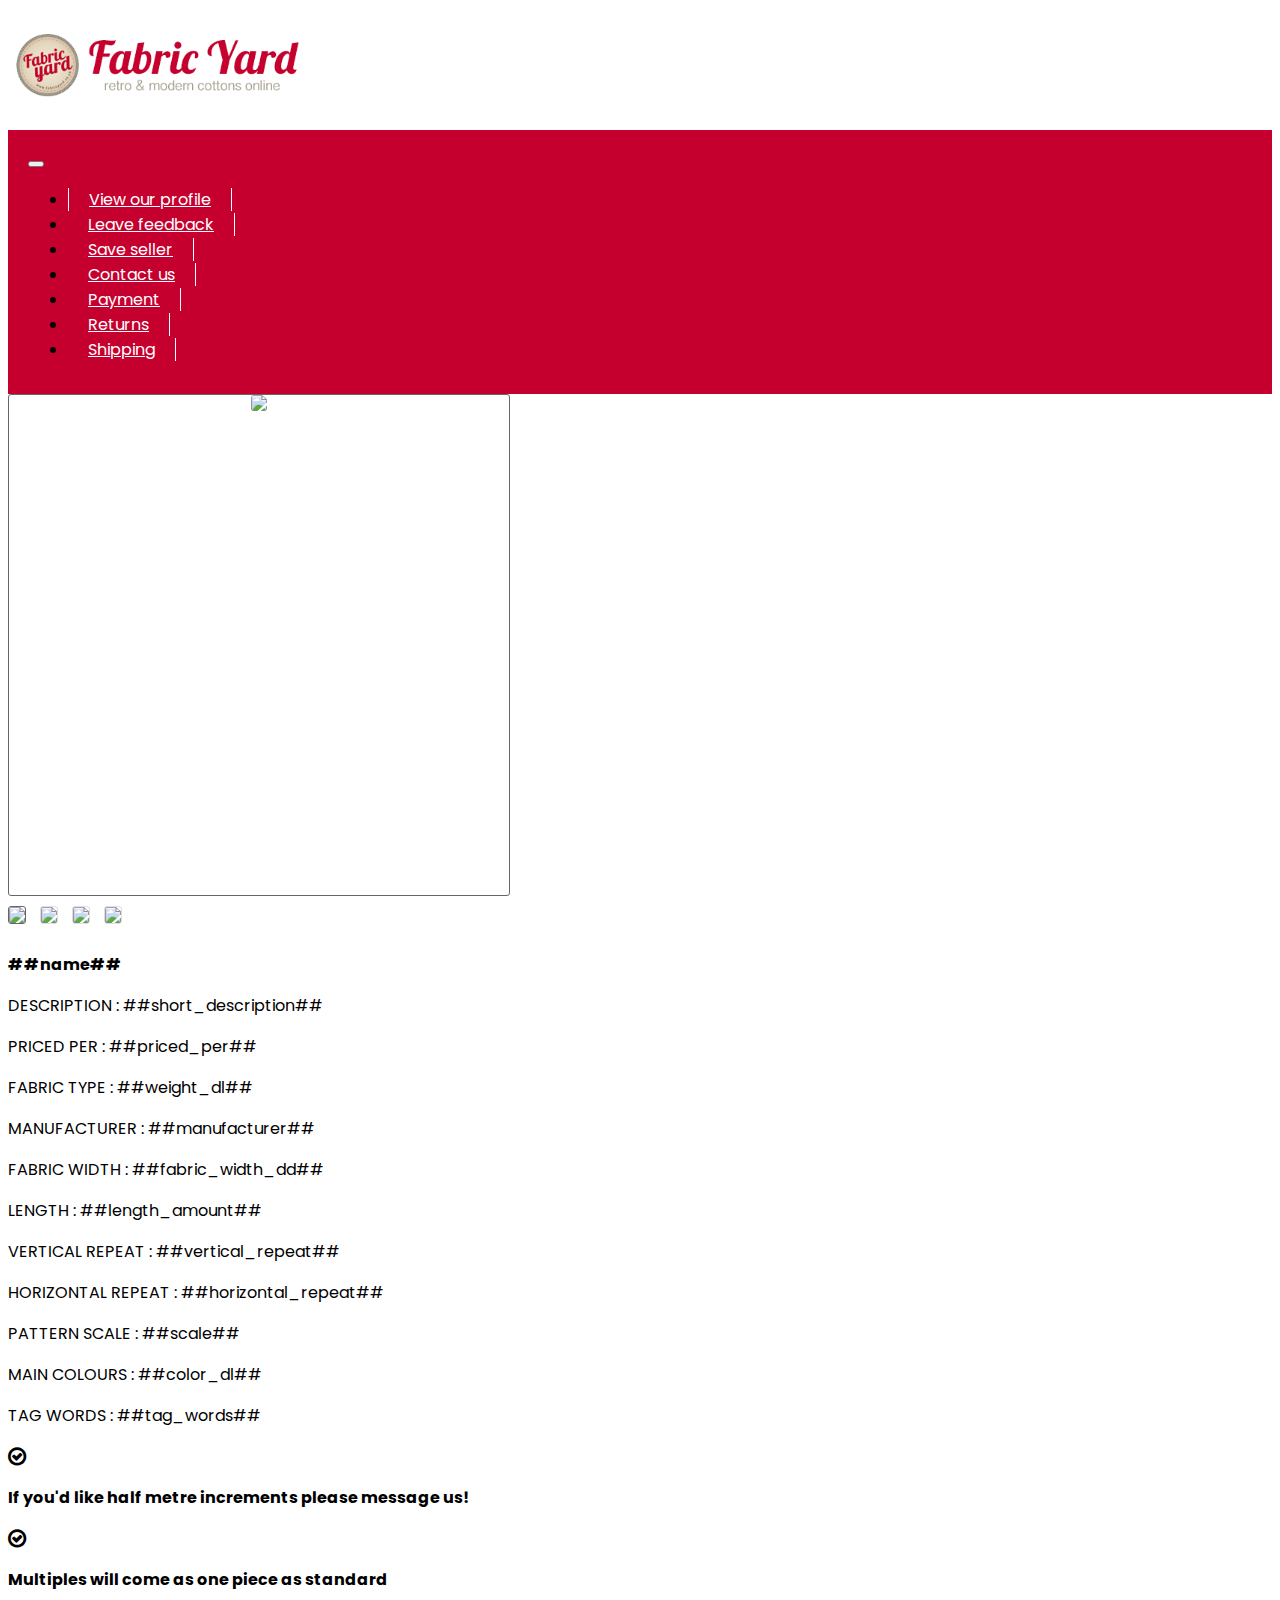
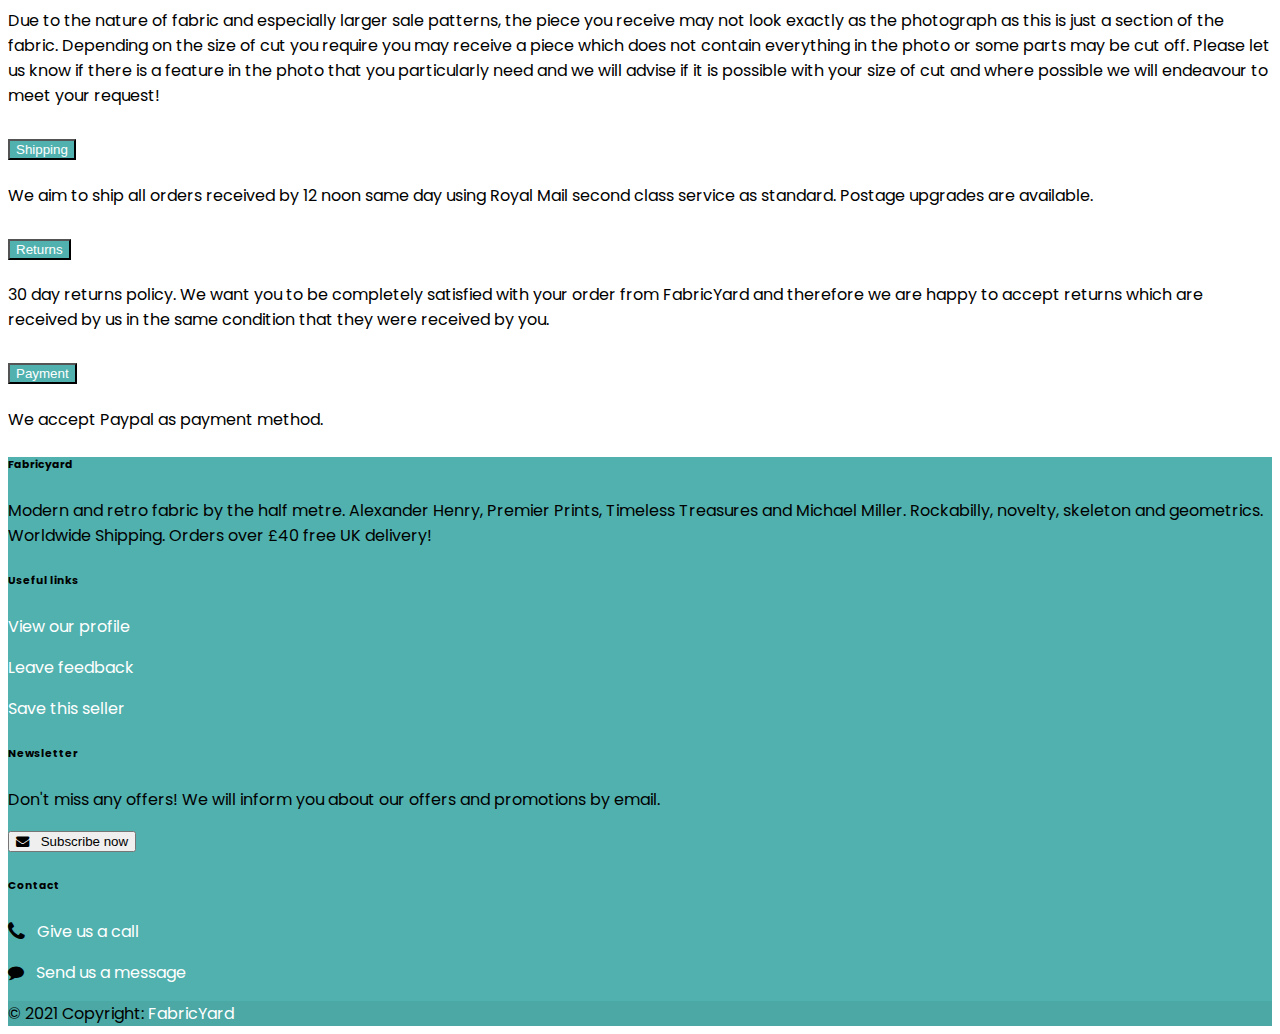
==== commit 10134c29: "removing bootstrap link again" ====
--- a/index.html
+++ b/index.html
@@ -1,16 +1,213 @@
-<!DOCTYPE html PUBLIC "-//W3C//DTD HTML 4.01//EN" "http://www.w3.org/TR/html4/strict.dtd">
-<html>
+<!DOCTYPE html>
+<html lang="en">
+
 <head>
-  <meta http-equiv="Content-Type" content="text/html; charset=utf-8">
-  <meta http-equiv="Content-Style-Type" content="text/css">
-  <title></title>
-  <meta name="Generator" content="Cocoa HTML Writer">
-  <meta name="CocoaVersion" content="2022.3">
-  <style type="text/css">
-    p.p1 {margin: 0.0px 0.0px 0.0px 0.0px; font: 12.0px Helvetica}
-  </style>
+    <meta charset="UTF-8">
+    <meta name="viewport" content="width=device-width, initial-scale=1.0">
+    <link href="https://maxcdn.bootstrapcdn.com/font-awesome/4.7.0/css/font-awesome.min.css" rel="stylesheet">
+    <link href="https://fonts.googleapis.com/css?family=Poppins:400,500,600,700&display=swap" rel="stylesheet">
+    <link href="./style.css" rel="stylesheet">
+    <link href="./bs.css" rel="stylesheet">
+    <title>Fabric Yard</title>
 </head>
+
 <body>
-<p class="p1">&lt;div id="template-10"&gt;&lt;meta name="viewport" content="width=device-width, initial-scale=1"&gt;&lt;style&gt; @import url('https://img.eselt.de/assets/templates/vendor/bootstrap.v3.3.5.min.css'); @import url('https://img.eselt.de/fonts/vendor/font-awesome-5.1.0/css/all.css'); &lt;/style&gt;&lt;!----&gt;&lt;!----&gt;&lt;!----&gt;&lt;style&gt; /* bree-serif-regular - latin-ext_latin */ @font-face { font-family: 'Bree Serif'; font-style: normal; font-weight: 400; src: url('https://img.eselt.de/fonts/vendor/bree-serif-v7/bree-serif-v7-latin-ext_latin-regular.eot'); /* IE9 Compat Modes */ src: local('Bree Serif Regular'), local('BreeSerif-Regular'), url('https://img.eselt.de/fonts/vendor/bree-serif-v7/bree-serif-v7-latin-ext_latin-regular.eot?#iefix') format('embedded-opentype'), /* IE6-IE8 */ url('https://img.eselt.de/fonts/vendor/bree-serif-v7/bree-serif-v7-latin-ext_latin-regular.woff2') format('woff2'), /* Super Modern Browsers */ url('https://img.eselt.de/fonts/vendor/bree-serif-v7/bree-serif-v7-latin-ext_latin-regular.woff') format('woff'), /* Modern Browsers */ url('https://img.eselt.de/fonts/vendor/bree-serif-v7/bree-serif-v7-latin-ext_latin-regular.ttf') format('truetype'), /* Safari, Android, iOS */ url('https://img.eselt.de/fonts/vendor/bree-serif-v7/bree-serif-v7-latin-ext_latin-regular.svg#BreeSerif') format('svg'); /* Legacy iOS */ } /* yanone-kaffeesatz-regular - latin-ext_latin */ @font-face { font-family: 'Yanone Kaffeesatz'; font-style: normal; font-weight: 400; src: url('https://img.eselt.de/fonts/vendor/yanone-kaffeesatz-v9/yanone-kaffeesatz-v9-latin-ext_latin-regular.eot'); /* IE9 Compat Modes */ src: local('Yanone Kaffeesatz Regular'), local('YanoneKaffeesatz-Regular'), url('https://img.eselt.de/fonts/vendor/yanone-kaffeesatz-v9/yanone-kaffeesatz-v9-latin-ext_latin-regular.eot?#iefix') format('embedded-opentype'), /* IE6-IE8 */ url('https://img.eselt.de/fonts/vendor/yanone-kaffeesatz-v9/yanone-kaffeesatz-v9-latin-ext_latin-regular.woff2') format('woff2'), /* Super Modern Browsers */ url('https://img.eselt.de/fonts/vendor/yanone-kaffeesatz-v9/yanone-kaffeesatz-v9-latin-ext_latin-regular.woff') format('woff'), /* Modern Browsers */ url('https://img.eselt.de/fonts/vendor/yanone-kaffeesatz-v9/yanone-kaffeesatz-v9-latin-ext_latin-regular.ttf') format('truetype'), /* Safari, Android, iOS */ url('https://img.eselt.de/fonts/vendor/yanone-kaffeesatz-v9/yanone-kaffeesatz-v9-latin-ext_latin-regular.svg#YanoneKaffeesatz') format('svg'); /* Legacy iOS */ } /* yanone-kaffeesatz-700 - latin-ext_latin */ @font-face { font-family: 'Yanone Kaffeesatz'; font-style: normal; font-weight: 700; src: url('https://img.eselt.de/fonts/vendor/yanone-kaffeesatz-v9/yanone-kaffeesatz-v9-latin-ext_latin-700.eot'); /* IE9 Compat Modes */ src: local('Yanone Kaffeesatz Bold'), local('YanoneKaffeesatz-Bold'), url('https://img.eselt.de/fonts/vendor/yanone-kaffeesatz-v9/yanone-kaffeesatz-v9-latin-ext_latin-700.eot?#iefix') format('embedded-opentype'), /* IE6-IE8 */ url('https://img.eselt.de/fonts/vendor/yanone-kaffeesatz-v9/yanone-kaffeesatz-v9-latin-ext_latin-700.woff2') format('woff2'), /* Super Modern Browsers */ url('https://img.eselt.de/fonts/vendor/yanone-kaffeesatz-v9/yanone-kaffeesatz-v9-latin-ext_latin-700.woff') format('woff'), /* Modern Browsers */ url('https://img.eselt.de/fonts/vendor/yanone-kaffeesatz-v9/yanone-kaffeesatz-v9-latin-ext_latin-700.ttf') format('truetype'), /* Safari, Android, iOS */ url('https://img.eselt.de/fonts/vendor/yanone-kaffeesatz-v9/yanone-kaffeesatz-v9-latin-ext_latin-700.svg#YanoneKaffeesatz') format('svg'); /* Legacy iOS */ } &lt;/style&gt;&lt;!----&gt;&lt;!----&gt;&lt;style&gt; @font-face { font-family: 'Lato Light'; src: url('https://img.eselt.de/fonts/vendor/lato/Lato-Light.eot'); /* IE9 Compat Modes */ src: local('Lato Light'), local('Lato-Light'), url('https://img.eselt.de/fonts/vendor/lato/Lato-Light.eot?#iefix') format('embedded-opentype'), /* IE6-IE8 */ url('https://img.eselt.de/fonts/vendor/lato/Lato-Light.woff2') format('woff2'), /* Super Modern Browsers */ url('https://img.eselt.de/fonts/vendor/lato/Lato-Light.woff') format('woff'), /* Modern Browsers */ url('https://img.eselt.de/fonts/vendor/lato/Lato-Light.ttf') format('truetype'), /* Safari, Android, iOS */ url('https://img.eselt.de/fonts/vendor/lato/Lato-Light.svg#Lato') format('svg'); /* Legacy iOS */ } @font-face { font-family: 'Abril Fatface'; src: url('https://img.eselt.de/fonts/vendor/abril-fatface/AbrilFatface-Regular.eot'); /* IE9 Compat Modes */ src: local('Abril Fatface Regular'), local('AbrilFatface-Regular'), url('https://img.eselt.de/fonts/vendor/abril-fatface/AbrilFatface-Regular.eot?#iefix') format('embedded-opentype'), /* IE6-IE8 */ url('https://img.eselt.de/fonts/vendor/abril-fatface/AbrilFatface-Regular.woff2') format('woff2'), /* Super Modern Browsers */ url('https://img.eselt.de/fonts/vendor/abril-fatface/AbrilFatface-Regular.woff') format('woff'), /* Modern Browsers */ url('https://img.eselt.de/fonts/vendor/abril-fatface/AbrilFatface-Regular.ttf') format('truetype'), /* Safari, Android, iOS */ url('https://img.eselt.de/fonts/vendor/abril-fatface/AbrilFatface-Regular.svg#Lato') format('svg'); /* Legacy iOS */ } @font-face { font-family: 'Gravitas One'; src: url('https://img.eselt.de/fonts/vendor/gravitas-one/GravitasOne-Regular.eot'); /* IE9 Compat Modes */ src: local('Gravitas One Regular'), local('GravitasOne-Regular'), url('https://img.eselt.de/fonts/vendor/gravitas-one/GravitasOne-Regular.eot?#iefix') format('embedded-opentype'), /* IE6-IE8 */ url('https://img.eselt.de/fonts/vendor/gravitas-one/GravitasOne-Regular.woff2') format('woff2'), /* Super Modern Browsers */ url('https://img.eselt.de/fonts/vendor/gravitas-one/GravitasOne-Regular.woff') format('woff'), /* Modern Browsers */ url('https://img.eselt.de/fonts/vendor/gravitas-one/GravitasOne-Regular.ttf') format('truetype'), /* Safari, Android, iOS */ url('https://img.eselt.de/fonts/vendor/gravitas-one/GravitasOne-Regular.svg#Lato') format('svg'); /* Legacy iOS */ } @font-face { font-family: 'Oswald'; src: url('https://img.eselt.de/fonts/vendor/oswald/Oswald-Bold.eot'); /* IE9 Compat Modes */ src: local('Oswald Bold'), local('Oswald-Bold'), url('https://img.eselt.de/fonts/vendor/oswald/Oswald-Bold.eot?#iefix') format('embedded-opentype'), /* IE6-IE8 */ url('https://img.eselt.de/fonts/vendor/oswald/Oswald-Bold.woff2') format('woff2'), /* Super Modern Browsers */ url('https://img.eselt.de/fonts/vendor/oswald/Oswald-Bold.woff') format('woff'), /* Modern Browsers */ url('https://img.eselt.de/fonts/vendor/oswald/Oswald-Bold.ttf') format('truetype'), /* Safari, Android, iOS */ url('https://img.eselt.de/fonts/vendor/oswald/Oswald-Bold.svg#Lato') format('svg'); /* Legacy iOS */ } @font-face { font-family: 'Oswald'; src: url('https://img.eselt.de/fonts/vendor/oswald/Oswald-ExtraLight.eot'); /* IE9 Compat Modes */ src: local('Oswald Extra Light'), local('Oswald-ExtraLight'), url('https://img.eselt.de/fonts/vendor/oswald/Oswald-ExtraLight.eot?#iefix') format('embedded-opentype'), /* IE6-IE8 */ url('https://img.eselt.de/fonts/vendor/oswald/Oswald-ExtraLight.woff2') format('woff2'), /* Super Modern Browsers */ url('https://img.eselt.de/fonts/vendor/oswald/Oswald-ExtraLight.woff') format('woff'), /* Modern Browsers */ url('https://img.eselt.de/fonts/vendor/oswald/Oswald-ExtraLight.ttf') format('truetype'), /* Safari, Android, iOS */ url('https://img.eselt.de/fonts/vendor/oswald/Oswald-ExtraLight.svg#Lato') format('svg'); /* Legacy iOS */ } @font-face { font-family: 'Oswald'; src: url('https://img.eselt.de/fonts/vendor/oswald/Oswald-Light.eot'); /* IE9 Compat Modes */ src: local('Oswald Light'), local('Oswald-Light'), url('https://img.eselt.de/fonts/vendor/oswald/Oswald-Light.eot?#iefix') format('embedded-opentype'), /* IE6-IE8 */ url('https://img.eselt.de/fonts/vendor/oswald/Oswald-Light.woff2') format('woff2'), /* Super Modern Browsers */ url('https://img.eselt.de/fonts/vendor/oswald/Oswald-Light.woff') format('woff'), /* Modern Browsers */ url('https://img.eselt.de/fonts/vendor/oswald/Oswald-Light.ttf') format('truetype'), /* Safari, Android, iOS */ url('https://img.eselt.de/fonts/vendor/oswald/Oswald-Light.svg#Lato') format('svg'); /* Legacy iOS */ } @font-face { font-family: 'Oswald'; src: url('https://img.eselt.de/fonts/vendor/oswald/Oswald-Medium.eot'); /* IE9 Compat Modes */ src: local('Oswald Medium'), local('Oswald-Medium'), url('https://img.eselt.de/fonts/vendor/oswald/Oswald-Medium.eot?#iefix') format('embedded-opentype'), /* IE6-IE8 */ url('https://img.eselt.de/fonts/vendor/oswald/Oswald-Medium.woff2') format('woff2'), /* Super Modern Browsers */ url('https://img.eselt.de/fonts/vendor/oswald/Oswald-Medium.woff') format('woff'), /* Modern Browsers */ url('https://img.eselt.de/fonts/vendor/oswald/Oswald-Medium.ttf') format('truetype'), /* Safari, Android, iOS */ url('https://img.eselt.de/fonts/vendor/oswald/Oswald-Medium.svg#Lato') format('svg'); /* Legacy iOS */ } @font-face { font-family: 'Oswald'; src: url('https://img.eselt.de/fonts/vendor/oswald/Oswald-SemiBold.eot'); /* IE9 Compat Modes */ src: local('Oswald Semi Bold'), local('Oswald-SemiBold'), url('https://img.eselt.de/fonts/vendor/oswald/Oswald-SemiBold.eot?#iefix') format('embedded-opentype'), /* IE6-IE8 */ url('https://img.eselt.de/fonts/vendor/oswald/Oswald-SemiBold.woff2') format('woff2'), /* Super Modern Browsers */ url('https://img.eselt.de/fonts/vendor/oswald/Oswald-SemiBold.woff') format('woff'), /* Modern Browsers */ url('https://img.eselt.de/fonts/vendor/oswald/Oswald-SemiBold.ttf') format('truetype'), /* Safari, Android, iOS */ url('https://img.eselt.de/fonts/vendor/oswald/Oswald-SemiBold.svg#Lato') format('svg'); /* Legacy iOS */ } @font-face { font-family: 'Oswald'; src: url('https://img.eselt.de/fonts/vendor/oswald/Oswald-Regular.eot'); /* IE9 Compat Modes */ src: local('Oswald Regular'), local('Oswald-Regular'), url('https://img.eselt.de/fonts/vendor/oswald/Oswald-Regular.eot?#iefix') format('embedded-opentype'), /* IE6-IE8 */ url('https://img.eselt.de/fonts/vendor/oswald/Oswald-Regular.woff2') format('woff2'), /* Super Modern Browsers */ url('https://img.eselt.de/fonts/vendor/oswald/Oswald-Regular.woff') format('woff'), /* Modern Browsers */ url('https://img.eselt.de/fonts/vendor/oswald/Oswald-Regular.ttf') format('truetype'), /* Safari, Android, iOS */ url('https://img.eselt.de/fonts/vendor/oswald/Oswald-Regular.svg#Lato') format('svg'); /* Legacy iOS */ } @font-face { font-family: 'Sonsie One'; src: url('https://img.eselt.de/fonts/vendor/sonsie-one/SonsieOne-Regular.eot'); /* IE9 Compat Modes */ src: local('Sonsie One Regular'), local('SonsieOne-Regular'), url('https://img.eselt.de/fonts/vendor/sonsie-one/SonsieOne-Regular.eot?#iefix') format('embedded-opentype'), /* IE6-IE8 */ url('https://img.eselt.de/fonts/vendor/sonsie-one/SonsieOne-Regular.woff2') format('woff2'), /* Super Modern Browsers */ url('https://img.eselt.de/fonts/vendor/sonsie-one/SonsieOne-Regular.woff') format('woff'), /* Modern Browsers */ url('https://img.eselt.de/fonts/vendor/sonsie-one/SonsieOne-Regular.ttf') format('truetype'), /* Safari, Android, iOS */ url('https://img.eselt.de/fonts/vendor/sonsie-one/SonsieOne-Regular.svg#Lato') format('svg'); /* Legacy iOS */ } @font-face { font-family: 'Petit Formal Script'; src: url('https://img.eselt.de/fonts/vendor/petit-formal-script/PetitFormalScript-Regular.eot'); /* IE9 Compat Modes */ src: local('Petit Formal Script Regular'), local('PetitFormalScript-Regular'), url('https://img.eselt.de/fonts/vendor/petit-formal-script/PetitFormalScript-Regular.eot?#iefix') format('embedded-opentype'), /* IE6-IE8 */ url('https://img.eselt.de/fonts/vendor/petit-formal-script/PetitFormalScript-Regular.woff2') format('woff2'), /* Super Modern Browsers */ url('https://img.eselt.de/fonts/vendor/petit-formal-script/PetitFormalScript-Regular.woff') format('woff'), /* Modern Browsers */ url('https://img.eselt.de/fonts/vendor/petit-formal-script/PetitFormalScript-Regular.ttf') format('truetype'), /* Safari, Android, iOS */ url('https://img.eselt.de/fonts/vendor/petit-formal-script/PetitFormalScript-Regular.svg#Lato') format('svg'); /* Legacy iOS */ } @font-face { font-family: 'Bangers'; src: url('https://img.eselt.de/fonts/vendor/bangers/Bangers-Regular.eot'); /* IE9 Compat Modes */ src: local('Bangers Regular'), local('Bangers-Regular'), url('https://img.eselt.de/fonts/vendor/bangers/Bangers-Regular.eot?#iefix') format('embedded-opentype'), /* IE6-IE8 */ url('https://img.eselt.de/fonts/vendor/bangers/Bangers-Regular.woff2') format('woff2'), /* Super Modern Browsers */ url('https://img.eselt.de/fonts/vendor/bangers/Bangers-Regular.woff') format('woff'), /* Modern Browsers */ url('https://img.eselt.de/fonts/vendor/bangers/Bangers-Regular.ttf') format('truetype'), /* Safari, Android, iOS */ url('https://img.eselt.de/fonts/vendor/bangers/Bangers-Regular.svg#Lato') format('svg'); /* Legacy iOS */ } @font-face { font-family: 'Pacifico'; src: url('https://img.eselt.de/fonts/vendor/pacifico/Pacifico-Regular.eot'); /* IE9 Compat Modes */ src: local('Pacifico Regular'), local('Pacifico-Regular'), url('https://img.eselt.de/fonts/vendor/pacifico/Pacifico-Regular.eot?#iefix') format('embedded-opentype'), /* IE6-IE8 */ url('https://img.eselt.de/fonts/vendor/pacifico/Pacifico-Regular.woff2') format('woff2'), /* Super Modern Browsers */ url('https://img.eselt.de/fonts/vendor/pacifico/Pacifico-Regular.woff') format('woff'), /* Modern Browsers */ url('https://img.eselt.de/fonts/vendor/pacifico/Pacifico-Regular.ttf') format('truetype'), /* Safari, Android, iOS */ url('https://img.eselt.de/fonts/vendor/pacifico/Pacifico-Regular.svg#Lato') format('svg'); /* Legacy iOS */ } @font-face { font-family: 'Lobster'; src: url('https://img.eselt.de/fonts/vendor/lobster/Lobster-Regular.eot'); /* IE9 Compat Modes */ src: local('Lobster Regular'), local('Lobster-Regular'), url('https://img.eselt.de/fonts/vendor/lobster/Lobster-Regular.eot?#iefix') format('embedded-opentype'), /* IE6-IE8 */ url('https://img.eselt.de/fonts/vendor/lobster/Lobster-Regular.woff2') format('woff2'), /* Super Modern Browsers */ url('https://img.eselt.de/fonts/vendor/lobster/Lobster-Regular.woff') format('woff'), /* Modern Browsers */ url('https://img.eselt.de/fonts/vendor/lobster/Lobster-Regular.ttf') format('truetype'), /* Safari, Android, iOS */ url('https://img.eselt.de/fonts/vendor/lobster/Lobster-Regular.svg#Lato') format('svg'); /* Legacy iOS */ } @font-face { font-family: 'Cinzel Decorative'; src: url('https://img.eselt.de/fonts/vendor/cinzel-decorative/CinzelDecorative-Bold.eot'); /* IE9 Compat Modes */ src: local('Cinzel Decorative Bold'), local('CinzelDecorative-Bold'), url('https://img.eselt.de/fonts/vendor/cinzel-decorative/CinzelDecorative-Bold.eot?#iefix') format('embedded-opentype'), /* IE6-IE8 */ url('https://img.eselt.de/fonts/vendor/cinzel-decorative/CinzelDecorative-Bold.woff2') format('woff2'), /* Super Modern Browsers */ url('https://img.eselt.de/fonts/vendor/cinzel-decorative/CinzelDecorative-Bold.woff') format('woff'), /* Modern Browsers */ url('https://img.eselt.de/fonts/vendor/cinzel-decorative/CinzelDecorative-Bold.ttf') format('truetype'), /* Safari, Android, iOS */ url('https://img.eselt.de/fonts/vendor/cinzel-decorative/CinzelDecorative-Bold.svg#Lato') format('svg'); /* Legacy iOS */ } @font-face { font-family: 'Cinzel Decorative'; src: url('https://img.eselt.de/fonts/vendor/cinzel-decorative/CinzelDecorative-Black.eot'); /* IE9 Compat Modes */ src: local('Cinzel Decorative Black'), local('CinzelDecorative-Black'), url('https://img.eselt.de/fonts/vendor/cinzel-decorative/CinzelDecorative-Black.eot?#iefix') format('embedded-opentype'), /* IE6-IE8 */ url('https://img.eselt.de/fonts/vendor/cinzel-decorative/CinzelDecorative-Black.woff2') format('woff2'), /* Super Modern Browsers */ url('https://img.eselt.de/fonts/vendor/cinzel-decorative/CinzelDecorative-Black.woff') format('woff'), /* Modern Browsers */ url('https://img.eselt.de/fonts/vendor/cinzel-decorative/CinzelDecorative-Black.ttf') format('truetype'), /* Safari, Android, iOS */ url('https://img.eselt.de/fonts/vendor/cinzel-decorative/CinzelDecorative-Black.svg#Lato') format('svg'); /* Legacy iOS */ } @font-face { font-family: 'Cinzel Decorative'; src: url('https://img.eselt.de/fonts/vendor/cinzel-decorative/CinzelDecorative-Regular.eot'); /* IE9 Compat Modes */ src: local('Cinzel Decorative Regular'), local('CinzelDecorative-Regular'), url('https://img.eselt.de/fonts/vendor/cinzel-decorative/CinzelDecorative-Regular.eot?#iefix') format('embedded-opentype'), /* IE6-IE8 */ url('https://img.eselt.de/fonts/vendor/cinzel-decorative/CinzelDecorative-Regular.woff2') format('woff2'), /* Super Modern Browsers */ url('https://img.eselt.de/fonts/vendor/cinzel-decorative/CinzelDecorative-Regular.woff') format('woff'), /* Modern Browsers */ url('https://img.eselt.de/fonts/vendor/cinzel-decorative/CinzelDecorative-Regular.ttf') format('truetype'), /* Safari, Android, iOS */ url('https://img.eselt.de/fonts/vendor/cinzel-decorative/CinzelDecorative-Regular.svg#Lato') format('svg'); /* Legacy iOS */ } @font-face { font-family: 'Arima Madurai'; font-style: normal; font-weight: 700; src: url('https://img.eselt.de/fonts/vendor/arima-madurai-v3/arima-madurai-v3-latin-ext_latin-700.eot'); /* IE9 Compat Modes */ src: local('Arima Madurai Bold'), local('ArimaMadurai-Bold'), url('https://img.eselt.de/fonts/vendor/arima-madurai-v3/arima-madurai-v3-latin-ext_latin-700.eot?#iefix') format('embedded-opentype'), /* IE6-IE8 */ url('https://img.eselt.de/fonts/vendor/arima-madurai-v3/arima-madurai-v3-latin-ext_latin-700.woff2') format('woff2'), /* Super Modern Browsers */ url('https://img.eselt.de/fonts/vendor/arima-madurai-v3/arima-madurai-v3-latin-ext_latin-700.woff') format('woff'), /* Modern Browsers */ url('https://img.eselt.de/fonts/vendor/arima-madurai-v3/arima-madurai-v3-latin-ext_latin-700.ttf') format('truetype'), /* Safari, Android, iOS */ url('https://img.eselt.de/fonts/vendor/arima-madurai-v3/arima-madurai-v3-latin-ext_latin-700.svg#ArimaMadurai') format('svg'); /* Legacy iOS */ } @font-face { font-family: 'Arima Madurai'; font-style: normal; font-weight: 400; src: url('https://img.eselt.de/fonts/vendor/arima-madurai-v3/arima-madurai-v3-latin-ext_latin-regular.eot'); /* IE9 Compat Modes */ src: local('Arima Madurai'), local('ArimaMadurai-Regular'), url('https://img.eselt.de/fonts/vendor/arima-madurai-v3/arima-madurai-v3-latin-ext_latin-regular.eot?#iefix') format('embedded-opentype'), /* IE6-IE8 */ url('https://img.eselt.de/fonts/vendor/arima-madurai-v3/arima-madurai-v3-latin-ext_latin-regular.woff2') format('woff2'), /* Super Modern Browsers */ url('https://img.eselt.de/fonts/vendor/arima-madurai-v3/arima-madurai-v3-latin-ext_latin-regular.woff') format('woff'), /* Modern Browsers */ url('https://img.eselt.de/fonts/vendor/arima-madurai-v3/arima-madurai-v3-latin-ext_latin-regular.ttf') format('truetype'), /* Safari, Android, iOS */ url('https://img.eselt.de/fonts/vendor/arima-madurai-v3/arima-madurai-v3-latin-ext_latin-regular.svg#ArimaMadurai') format('svg'); /* Legacy iOS */ } @font-face { font-family: 'Bree Serif'; font-style: normal; font-weight: 400; src: url('https://img.eselt.de/fonts/vendor/bree-serif-v7/bree-serif-v7-latin-ext_latin-regular.eot'); /* IE9 Compat Modes */ src: local('Bree Serif Regular'), local('BreeSerif-Regular'), url('https://img.eselt.de/fonts/vendor/bree-serif-v7/bree-serif-v7-latin-ext_latin-regular.eot?#iefix') format('embedded-opentype'), /* IE6-IE8 */ url('https://img.eselt.de/fonts/vendor/bree-serif-v7/bree-serif-v7-latin-ext_latin-regular.woff2') format('woff2'), /* Super Modern Browsers */ url('https://img.eselt.de/fonts/vendor/bree-serif-v7/bree-serif-v7-latin-ext_latin-regular.woff') format('woff'), /* Modern Browsers */ url('https://img.eselt.de/fonts/vendor/bree-serif-v7/bree-serif-v7-latin-ext_latin-regular.ttf') format('truetype'), /* Safari, Android, iOS */ url('https://img.eselt.de/fonts/vendor/bree-serif-v7/bree-serif-v7-latin-ext_latin-regular.svg#BreeSerif') format('svg'); /* Legacy iOS */ } @font-face { font-family: 'Exo 2'; font-style: normal; font-weight: 300; src: url('https://img.eselt.de/fonts/vendor/exo-2-v4/exo-2-v4-latin-ext_latin-300.eot'); /* IE9 Compat Modes */ src: local('Exo 2 Light'), local('Exo2-Light'), url('https://img.eselt.de/fonts/vendor/exo-2-v4/exo-2-v4-latin-ext_latin-300.eot?#iefix') format('embedded-opentype'), /* IE6-IE8 */ url('https://img.eselt.de/fonts/vendor/exo-2-v4/exo-2-v4-latin-ext_latin-300.woff2') format('woff2'), /* Super Modern Browsers */ url('https://img.eselt.de/fonts/vendor/exo-2-v4/exo-2-v4-latin-ext_latin-300.woff') format('woff'), /* Modern Browsers */ url('https://img.eselt.de/fonts/vendor/exo-2-v4/exo-2-v4-latin-ext_latin-300.ttf') format('truetype'), /* Safari, Android, iOS */ url('https://img.eselt.de/fonts/vendor/exo-2-v4/exo-2-v4-latin-ext_latin-300.svg#Exo2') format('svg'); /* Legacy iOS */ } @font-face { font-family: 'Exo 2'; font-style: normal; font-weight: 400; src: url('https://img.eselt.de/fonts/vendor/exo-2-v4/exo-2-v4-latin-ext_latin-regular.eot'); /* IE9 Compat Modes */ src: local('Exo 2'), local('Exo2-Regular'), url('https://img.eselt.de/fonts/vendor/exo-2-v4/exo-2-v4-latin-ext_latin-regular.eot?#iefix') format('embedded-opentype'), /* IE6-IE8 */ url('https://img.eselt.de/fonts/vendor/exo-2-v4/exo-2-v4-latin-ext_latin-regular.woff2') format('woff2'), /* Super Modern Browsers */ url('https://img.eselt.de/fonts/vendor/exo-2-v4/exo-2-v4-latin-ext_latin-regular.woff') format('woff'), /* Modern Browsers */ url('https://img.eselt.de/fonts/vendor/exo-2-v4/exo-2-v4-latin-ext_latin-regular.ttf') format('truetype'), /* Safari, Android, iOS */ url('https://img.eselt.de/fonts/vendor/exo-2-v4/exo-2-v4-latin-ext_latin-regular.svg#Exo2') format('svg'); /* Legacy iOS */ } @font-face { font-family: 'Exo 2'; font-style: normal; font-weight: 800; src: url('https://img.eselt.de/fonts/vendor/exo-2-v4/exo-2-v4-latin-ext_latin-800.eot'); /* IE9 Compat Modes */ src: local('Exo 2 Extra Bold'), local('Exo2-ExtraBold'), url('https://img.eselt.de/fonts/vendor/exo-2-v4/exo-2-v4-latin-ext_latin-800.eot?#iefix') format('embedded-opentype'), /* IE6-IE8 */ url('https://img.eselt.de/fonts/vendor/exo-2-v4/exo-2-v4-latin-ext_latin-800.woff2') format('woff2'), /* Super Modern Browsers */ url('https://img.eselt.de/fonts/vendor/exo-2-v4/exo-2-v4-latin-ext_latin-800.woff') format('woff'), /* Modern Browsers */ url('https://img.eselt.de/fonts/vendor/exo-2-v4/exo-2-v4-latin-ext_latin-800.ttf') format('truetype'), /* Safari, Android, iOS */ url('https://img.eselt.de/fonts/vendor/exo-2-v4/exo-2-v4-latin-ext_latin-800.svg#Exo2') format('svg'); /* Legacy iOS */ } @font-face { font-family: 'Exo 2'; font-style: normal; font-weight: 900; src: url('https://img.eselt.de/fonts/vendor/exo-2-v4/exo-2-v4-latin-ext_latin-900.eot'); /* IE9 Compat Modes */ src: local('Exo 2 Black'), local('Exo2-Black'), url('https://img.eselt.de/fonts/vendor/exo-2-v4/exo-2-v4-latin-ext_latin-900.eot?#iefix') format('embedded-opentype'), /* IE6-IE8 */ url('https://img.eselt.de/fonts/vendor/exo-2-v4/exo-2-v4-latin-ext_latin-900.woff2') format('woff2'), /* Super Modern Browsers */ url('https://img.eselt.de/fonts/vendor/exo-2-v4/exo-2-v4-latin-ext_latin-900.woff') format('woff'), /* Modern Browsers */ url('https://img.eselt.de/fonts/vendor/exo-2-v4/exo-2-v4-latin-ext_latin-900.ttf') format('truetype'), /* Safari, Android, iOS */ url('https://img.eselt.de/fonts/vendor/exo-2-v4/exo-2-v4-latin-ext_latin-900.svg#Exo2') format('svg'); /* Legacy iOS */ } @font-face { font-family: 'Lato'; font-style: normal; font-weight: 100; src: url('https://img.eselt.de/fonts/vendor/lato-v14/lato-v14-latin-ext_latin-100.eot'); /* IE9 Compat Modes */ src: local('Lato Hairline'), local('Lato-Hairline'), url('https://img.eselt.de/fonts/vendor/lato-v14/lato-v14-latin-ext_latin-100.eot?#iefix') format('embedded-opentype'), /* IE6-IE8 */ url('https://img.eselt.de/fonts/vendor/lato-v14/lato-v14-latin-ext_latin-100.woff2') format('woff2'), /* Super Modern Browsers */ url('https://img.eselt.de/fonts/vendor/lato-v14/lato-v14-latin-ext_latin-100.woff') format('woff'), /* Modern Browsers */ url('https://img.eselt.de/fonts/vendor/lato-v14/lato-v14-latin-ext_latin-100.ttf') format('truetype'), /* Safari, Android, iOS */ url('https://img.eselt.de/fonts/vendor/lato-v14/lato-v14-latin-ext_latin-100.svg#Lato') format('svg'); /* Legacy iOS */ } @font-face { font-family: 'Lato'; font-style: normal; font-weight: 400; src: url('https://img.eselt.de/fonts/vendor/lato-v14/lato-v14-latin-ext_latin-regular.eot'); /* IE9 Compat Modes */ src: local('Lato Regular'), local('Lato-Regular'), url('https://img.eselt.de/fonts/vendor/lato-v14/lato-v14-latin-ext_latin-regular.eot?#iefix') format('embedded-opentype'), /* IE6-IE8 */ url('https://img.eselt.de/fonts/vendor/lato-v14/lato-v14-latin-ext_latin-regular.woff2') format('woff2'), /* Super Modern Browsers */ url('https://img.eselt.de/fonts/vendor/lato-v14/lato-v14-latin-ext_latin-regular.woff') format('woff'), /* Modern Browsers */ url('https://img.eselt.de/fonts/vendor/lato-v14/lato-v14-latin-ext_latin-regular.ttf') format('truetype'), /* Safari, Android, iOS */ url('https://img.eselt.de/fonts/vendor/lato-v14/lato-v14-latin-ext_latin-regular.svg#Lato') format('svg'); /* Legacy iOS */ } @font-face { font-family: 'Lato'; font-style: normal; font-weight: 700; src: url('https://img.eselt.de/fonts/vendor/lato-v14/lato-v14-latin-ext_latin-700.eot'); /* IE9 Compat Modes */ src: local('Lato Bold'), local('Lato-Bold'), url('https://img.eselt.de/fonts/vendor/lato-v14/lato-v14-latin-ext_latin-700.eot?#iefix') format('embedded-opentype'), /* IE6-IE8 */ url('https://img.eselt.de/fonts/vendor/lato-v14/lato-v14-latin-ext_latin-700.woff2') format('woff2'), /* Super Modern Browsers */ url('https://img.eselt.de/fonts/vendor/lato-v14/lato-v14-latin-ext_latin-700.woff') format('woff'), /* Modern Browsers */ url('https://img.eselt.de/fonts/vendor/lato-v14/lato-v14-latin-ext_latin-700.ttf') format('truetype'), /* Safari, Android, iOS */ url('https://img.eselt.de/fonts/vendor/lato-v14/lato-v14-latin-ext_latin-700.svg#Lato') format('svg'); /* Legacy iOS */ } @font-face { font-family: 'Josefin Sans'; font-style: normal; font-weight: 300; src: url('https://img.eselt.de/fonts/vendor/josefin-sans-v12/josefin-sans-v12-latin-ext_latin-300.eot'); /* IE9 Compat Modes */ src: local('Josefin Sans Light'), local('JosefinSans-Light'), url('https://img.eselt.de/fonts/vendor/josefin-sans-v12/josefin-sans-v12-latin-ext_latin-300.eot?#iefix') format('embedded-opentype'), /* IE6-IE8 */ url('https://img.eselt.de/fonts/vendor/josefin-sans-v12/josefin-sans-v12-latin-ext_latin-300.woff2') format('woff2'), /* Super Modern Browsers */ url('https://img.eselt.de/fonts/vendor/josefin-sans-v12/josefin-sans-v12-latin-ext_latin-300.woff') format('woff'), /* Modern Browsers */ url('https://img.eselt.de/fonts/vendor/josefin-sans-v12/josefin-sans-v12-latin-ext_latin-300.ttf') format('truetype'), /* Safari, Android, iOS */ url('https://img.eselt.de/fonts/vendor/josefin-sans-v12/josefin-sans-v12-latin-ext_latin-300.svg#JosefinSans') format('svg'); /* Legacy iOS */ } @font-face { font-family: 'Josefin Sans'; font-style: normal; font-weight: 400; src: url('https://img.eselt.de/fonts/vendor/josefin-sans-v12/josefin-sans-v12-latin-ext_latin-regular.eot'); /* IE9 Compat Modes */ src: local('Josefin Sans Regular'), local('JosefinSans-Regular'), url('https://img.eselt.de/fonts/vendor/josefin-sans-v12/josefin-sans-v12-latin-ext_latin-regular.eot?#iefix') format('embedded-opentype'), /* IE6-IE8 */ url('https://img.eselt.de/fonts/vendor/josefin-sans-v12/josefin-sans-v12-latin-ext_latin-regular.woff2') format('woff2'), /* Super Modern Browsers */ url('https://img.eselt.de/fonts/vendor/josefin-sans-v12/josefin-sans-v12-latin-ext_latin-regular.woff') format('woff'), /* Modern Browsers */ url('https://img.eselt.de/fonts/vendor/josefin-sans-v12/josefin-sans-v12-latin-ext_latin-regular.ttf') format('truetype'), /* Safari, Android, iOS */ url('https://img.eselt.de/fonts/vendor/josefin-sans-v12/josefin-sans-v12-latin-ext_latin-regular.svg#JosefinSans') format('svg'); /* Legacy iOS */ } @font-face { font-family: 'Josefin Sans'; font-style: normal; font-weight: 700; src: url('https://img.eselt.de/fonts/vendor/josefin-sans-v12/josefin-sans-v12-latin-ext_latin-700.eot'); /* IE9 Compat Modes */ src: local('Josefin Sans Bold'), local('JosefinSans-Bold'), url('https://img.eselt.de/fonts/vendor/josefin-sans-v12/josefin-sans-v12-latin-ext_latin-700.eot?#iefix') format('embedded-opentype'), /* IE6-IE8 */ url('https://img.eselt.de/fonts/vendor/josefin-sans-v12/josefin-sans-v12-latin-ext_latin-700.woff2') format('woff2'), /* Super Modern Browsers */ url('https://img.eselt.de/fonts/vendor/josefin-sans-v12/josefin-sans-v12-latin-ext_latin-700.woff') format('woff'), /* Modern Browsers */ url('https://img.eselt.de/fonts/vendor/josefin-sans-v12/josefin-sans-v12-latin-ext_latin-700.ttf') format('truetype'), /* Safari, Android, iOS */ url('https://img.eselt.de/fonts/vendor/josefin-sans-v12/josefin-sans-v12-latin-ext_latin-700.svg#JosefinSans') format('svg'); /* Legacy iOS */ } @font-face { font-family: 'Open Sans'; font-style: normal; font-weight: 400; src: url('https://img.eselt.de/fonts/vendor/open-sans-v15/open-sans-v15-latin_latin-ext-regular.eot'); /* IE9 Compat Modes */ src: local('Open Sans Regular'), local('OpenSans-Regular'), url('https://img.eselt.de/fonts/vendor/open-sans-v15/open-sans-v15-latin_latin-ext-regular.eot?#iefix') format('embedded-opentype'), /* IE6-IE8 */ url('https://img.eselt.de/fonts/vendor/open-sans-v15/open-sans-v15-latin_latin-ext-regular.woff2') format('woff2'), /* Super Modern Browsers */ url('https://img.eselt.de/fonts/vendor/open-sans-v15/open-sans-v15-latin_latin-ext-regular.woff') format('woff'), /* Modern Browsers */ url('https://img.eselt.de/fonts/vendor/open-sans-v15/open-sans-v15-latin_latin-ext-regular.ttf') format('truetype'), /* Safari, Android, iOS */ url('https://img.eselt.de/fonts/vendor/open-sans-v15/open-sans-v15-latin_latin-ext-regular.svg#OpenSans') format('svg'); /* Legacy iOS */ } @font-face { font-family: 'Open Sans'; font-style: normal; font-weight: 700; src: url('https://img.eselt.de/fonts/vendor/open-sans-v15/open-sans-v15-latin_latin-ext-700.eot'); /* IE9 Compat Modes */ src: local('Open Sans Bold'), local('OpenSans-Bold'), url('https://img.eselt.de/fonts/vendor/open-sans-v15/open-sans-v15-latin_latin-ext-700.eot?#iefix') format('embedded-opentype'), /* IE6-IE8 */ url('https://img.eselt.de/fonts/vendor/open-sans-v15/open-sans-v15-latin_latin-ext-700.woff2') format('woff2'), /* Super Modern Browsers */ url('https://img.eselt.de/fonts/vendor/open-sans-v15/open-sans-v15-latin_latin-ext-700.woff') format('woff'), /* Modern Browsers */ url('https://img.eselt.de/fonts/vendor/open-sans-v15/open-sans-v15-latin_latin-ext-700.ttf') format('truetype'), /* Safari, Android, iOS */ url('https://img.eselt.de/fonts/vendor/open-sans-v15/open-sans-v15-latin_latin-ext-700.svg#OpenSans') format('svg'); /* Legacy iOS */ } @font-face { font-family: 'Open Sans'; font-style: normal; font-weight: 800; src: url('https://img.eselt.de/fonts/vendor/open-sans-v15/open-sans-v15-latin_latin-ext-800.eot'); /* IE9 Compat Modes */ src: local('Open Sans ExtraBold'), local('OpenSans-ExtraBold'), url('https://img.eselt.de/fonts/vendor/open-sans-v15/open-sans-v15-latin_latin-ext-800.eot?#iefix') format('embedded-opentype'), /* IE6-IE8 */ url('https://img.eselt.de/fonts/vendor/open-sans-v15/open-sans-v15-latin_latin-ext-800.woff2') format('woff2'), /* Super Modern Browsers */ url('https://img.eselt.de/fonts/vendor/open-sans-v15/open-sans-v15-latin_latin-ext-800.woff') format('woff'), /* Modern Browsers */ url('https://img.eselt.de/fonts/vendor/open-sans-v15/open-sans-v15-latin_latin-ext-800.ttf') format('truetype'), /* Safari, Android, iOS */ url('https://img.eselt.de/fonts/vendor/open-sans-v15/open-sans-v15-latin_latin-ext-800.svg#OpenSans') format('svg'); /* Legacy iOS */ } @font-face { font-family: 'Open Sans Condensed'; font-style: normal; font-weight: 300; src: url('https://img.eselt.de/fonts/vendor/open-sans-condensed-v12/open-sans-condensed-v12-latin-ext_latin-300.eot'); /* IE9 Compat Modes */ src: local('Open Sans Condensed Light'), local('OpenSansCondensed-Light'), url('https://img.eselt.de/fonts/vendor/open-sans-condensed-v12/open-sans-condensed-v12-latin-ext_latin-300.eot?#iefix') format('embedded-opentype'), /* IE6-IE8 */ url('https://img.eselt.de/fonts/vendor/open-sans-condensed-v12/open-sans-condensed-v12-latin-ext_latin-300.woff2') format('woff2'), /* Super Modern Browsers */ url('https://img.eselt.de/fonts/vendor/open-sans-condensed-v12/open-sans-condensed-v12-latin-ext_latin-300.woff') format('woff'), /* Modern Browsers */ url('https://img.eselt.de/fonts/vendor/open-sans-condensed-v12/open-sans-condensed-v12-latin-ext_latin-300.ttf') format('truetype'), /* Safari, Android, iOS */ url('https://img.eselt.de/fonts/vendor/open-sans-condensed-v12/open-sans-condensed-v12-latin-ext_latin-300.svg#OpenSansCondensed') format('svg'); /* Legacy iOS */ } @font-face { font-family: 'Open Sans Condensed'; font-style: normal; font-weight: 700; src: url('https://img.eselt.de/fonts/vendor/open-sans-condensed-v12/open-sans-condensed-v12-latin-ext_latin-700.eot'); /* IE9 Compat Modes */ src: local('Open Sans Condensed Bold'), local('OpenSansCondensed-Bold'), url('https://img.eselt.de/fonts/vendor/open-sans-condensed-v12/open-sans-condensed-v12-latin-ext_latin-700.eot?#iefix') format('embedded-opentype'), /* IE6-IE8 */ url('https://img.eselt.de/fonts/vendor/open-sans-condensed-v12/open-sans-condensed-v12-latin-ext_latin-700.woff2') format('woff2'), /* Super Modern Browsers */ url('https://img.eselt.de/fonts/vendor/open-sans-condensed-v12/open-sans-condensed-v12-latin-ext_latin-700.woff') format('woff'), /* Modern Browsers */ url('https://img.eselt.de/fonts/vendor/open-sans-condensed-v12/open-sans-condensed-v12-latin-ext_latin-700.ttf') format('truetype'), /* Safari, Android, iOS */ url('https://img.eselt.de/fonts/vendor/open-sans-condensed-v12/open-sans-condensed-v12-latin-ext_latin-700.svg#OpenSansCondensed') format('svg'); /* Legacy iOS */ } @font-face { font-family: 'Playball'; font-style: normal; font-weight: 400; src: url('https://img.eselt.de/fonts/vendor/playball-v7/playball-v7-latin-ext_latin-regular.eot'); /* IE9 Compat Modes */ src: local('Playball'), local('Playball-Regular'), url('https://img.eselt.de/fonts/vendor/playball-v7/playball-v7-latin-ext_latin-regular.eot?#iefix') format('embedded-opentype'), /* IE6-IE8 */ url('https://img.eselt.de/fonts/vendor/playball-v7/playball-v7-latin-ext_latin-regular.woff2') format('woff2'), /* Super Modern Browsers */ url('https://img.eselt.de/fonts/vendor/playball-v7/playball-v7-latin-ext_latin-regular.woff') format('woff'), /* Modern Browsers */ url('https://img.eselt.de/fonts/vendor/playball-v7/playball-v7-latin-ext_latin-regular.ttf') format('truetype'), /* Safari, Android, iOS */ url('https://img.eselt.de/fonts/vendor/playball-v7/playball-v7-latin-ext_latin-regular.svg#Playball') format('svg'); /* Legacy iOS */ } @font-face { font-family: 'PT Sans'; font-style: normal; font-weight: 400; src: url('https://img.eselt.de/fonts/vendor/pt-sans-v9/pt-sans-v9-latin-ext_latin-regular.eot'); /* IE9 Compat Modes */ src: local('PT Sans'), local('PTSans-Regular'), url('https://img.eselt.de/fonts/vendor/pt-sans-v9/pt-sans-v9-latin-ext_latin-regular.eot?#iefix') format('embedded-opentype'), /* IE6-IE8 */ url('https://img.eselt.de/fonts/vendor/pt-sans-v9/pt-sans-v9-latin-ext_latin-regular.woff2') format('woff2'), /* Super Modern Browsers */ url('https://img.eselt.de/fonts/vendor/pt-sans-v9/pt-sans-v9-latin-ext_latin-regular.woff') format('woff'), /* Modern Browsers */ url('https://img.eselt.de/fonts/vendor/pt-sans-v9/pt-sans-v9-latin-ext_latin-regular.ttf') format('truetype'), /* Safari, Android, iOS */ url('https://img.eselt.de/fonts/vendor/pt-sans-v9/pt-sans-v9-latin-ext_latin-regular.svg#PTSans') format('svg'); /* Legacy iOS */ } @font-face { font-family: 'PT Sans'; font-style: normal; font-weight: 700; src: url('https://img.eselt.de/fonts/vendor/pt-sans-v9/pt-sans-v9-latin-ext_latin-700.eot'); /* IE9 Compat Modes */ src: local('PT Sans Bold'), local('PTSans-Bold'), url('https://img.eselt.de/fonts/vendor/pt-sans-v9/pt-sans-v9-latin-ext_latin-700.eot?#iefix') format('embedded-opentype'), /* IE6-IE8 */ url('https://img.eselt.de/fonts/vendor/pt-sans-v9/pt-sans-v9-latin-ext_latin-700.woff2') format('woff2'), /* Super Modern Browsers */ url('https://img.eselt.de/fonts/vendor/pt-sans-v9/pt-sans-v9-latin-ext_latin-700.woff') format('woff'), /* Modern Browsers */ url('https://img.eselt.de/fonts/vendor/pt-sans-v9/pt-sans-v9-latin-ext_latin-700.ttf') format('truetype'), /* Safari, Android, iOS */ url('https://img.eselt.de/fonts/vendor/pt-sans-v9/pt-sans-v9-latin-ext_latin-700.svg#PTSans') format('svg'); /* Legacy iOS */ } @font-face { font-family: 'PT Sans Narrow'; font-style: normal; font-weight: 400; src: url('https://img.eselt.de/fonts/vendor/pt-sans-narrow-v8/pt-sans-narrow-v8-latin-ext_latin-regular.eot'); /* IE9 Compat Modes */ src: local('PT Sans Narrow'), local('PTSans-Narrow'), url('https://img.eselt.de/fonts/vendor/pt-sans-narrow-v8/pt-sans-narrow-v8-latin-ext_latin-regular.eot?#iefix') format('embedded-opentype'), /* IE6-IE8 */ url('https://img.eselt.de/fonts/vendor/pt-sans-narrow-v8/pt-sans-narrow-v8-latin-ext_latin-regular.woff2') format('woff2'), /* Super Modern Browsers */ url('https://img.eselt.de/fonts/vendor/pt-sans-narrow-v8/pt-sans-narrow-v8-latin-ext_latin-regular.woff') format('woff'), /* Modern Browsers */ url('https://img.eselt.de/fonts/vendor/pt-sans-narrow-v8/pt-sans-narrow-v8-latin-ext_latin-regular.ttf') format('truetype'), /* Safari, Android, iOS */ url('https://img.eselt.de/fonts/vendor/pt-sans-narrow-v8/pt-sans-narrow-v8-latin-ext_latin-regular.svg#PTSansNarrow') format('svg'); /* Legacy iOS */ } @font-face { font-family: 'PT Sans Narrow'; font-style: normal; font-weight: 700; src: url('https://img.eselt.de/fonts/vendor/pt-sans-narrow-v8/pt-sans-narrow-v8-latin-ext_latin-700.eot'); /* IE9 Compat Modes */ src: local('PT Sans Narrow Bold'), local('PTSans-NarrowBold'), url('https://img.eselt.de/fonts/vendor/pt-sans-narrow-v8/pt-sans-narrow-v8-latin-ext_latin-700.eot?#iefix') format('embedded-opentype'), /* IE6-IE8 */ url('https://img.eselt.de/fonts/vendor/pt-sans-narrow-v8/pt-sans-narrow-v8-latin-ext_latin-700.woff2') format('woff2'), /* Super Modern Browsers */ url('https://img.eselt.de/fonts/vendor/pt-sans-narrow-v8/pt-sans-narrow-v8-latin-ext_latin-700.woff') format('woff'), /* Modern Browsers */ url('https://img.eselt.de/fonts/vendor/pt-sans-narrow-v8/pt-sans-narrow-v8-latin-ext_latin-700.ttf') format('truetype'), /* Safari, Android, iOS */ url('https://img.eselt.de/fonts/vendor/pt-sans-narrow-v8/pt-sans-narrow-v8-latin-ext_latin-700.svg#PTSansNarrow') format('svg'); /* Legacy iOS */ } @font-face { font-family: 'Russo One'; font-style: normal; font-weight: 400; src: url('https://img.eselt.de/fonts/vendor/russo-one-v6/russo-one-v6-latin-ext_latin-regular.eot'); /* IE9 Compat Modes */ src: local('Russo One'), local('RussoOne-Regular'), url('https://img.eselt.de/fonts/vendor/russo-one-v6/russo-one-v6-latin-ext_latin-regular.eot?#iefix') format('embedded-opentype'), /* IE6-IE8 */ url('https://img.eselt.de/fonts/vendor/russo-one-v6/russo-one-v6-latin-ext_latin-regular.woff2') format('woff2'), /* Super Modern Browsers */ url('https://img.eselt.de/fonts/vendor/russo-one-v6/russo-one-v6-latin-ext_latin-regular.woff') format('woff'), /* Modern Browsers */ url('https://img.eselt.de/fonts/vendor/russo-one-v6/russo-one-v6-latin-ext_latin-regular.ttf') format('truetype'), /* Safari, Android, iOS */ url('https://img.eselt.de/fonts/vendor/russo-one-v6/russo-one-v6-latin-ext_latin-regular.svg#RussoOne') format('svg'); /* Legacy iOS */ } @font-face { font-family: 'Yanone Kaffeesatz'; font-style: normal; font-weight: 400; src: url('https://img.eselt.de/fonts/vendor/yanone-kaffeesatz-v9/yanone-kaffeesatz-v9-latin-ext_latin-regular.eot'); /* IE9 Compat Modes */ src: local('Yanone Kaffeesatz Regular'), local('YanoneKaffeesatz-Regular'), url('https://img.eselt.de/fonts/vendor/yanone-kaffeesatz-v9/yanone-kaffeesatz-v9-latin-ext_latin-regular.eot?#iefix') format('embedded-opentype'), /* IE6-IE8 */ url('https://img.eselt.de/fonts/vendor/yanone-kaffeesatz-v9/yanone-kaffeesatz-v9-latin-ext_latin-regular.woff2') format('woff2'), /* Super Modern Browsers */ url('https://img.eselt.de/fonts/vendor/yanone-kaffeesatz-v9/yanone-kaffeesatz-v9-latin-ext_latin-regular.woff') format('woff'), /* Modern Browsers */ url('https://img.eselt.de/fonts/vendor/yanone-kaffeesatz-v9/yanone-kaffeesatz-v9-latin-ext_latin-regular.ttf') format('truetype'), /* Safari, Android, iOS */ url('https://img.eselt.de/fonts/vendor/yanone-kaffeesatz-v9/yanone-kaffeesatz-v9-latin-ext_latin-regular.svg#YanoneKaffeesatz') format('svg'); /* Legacy iOS */ } @font-face { font-family: 'Yanone Kaffeesatz'; font-style: normal; font-weight: 700; src: url('https://img.eselt.de/fonts/vendor/yanone-kaffeesatz-v9/yanone-kaffeesatz-v9-latin-ext_latin-700.eot'); /* IE9 Compat Modes */ src: local('Yanone Kaffeesatz Bold'), local('YanoneKaffeesatz-Bold'), url('https://img.eselt.de/fonts/vendor/yanone-kaffeesatz-v9/yanone-kaffeesatz-v9-latin-ext_latin-700.eot?#iefix') format('embedded-opentype'), /* IE6-IE8 */ url('https://img.eselt.de/fonts/vendor/yanone-kaffeesatz-v9/yanone-kaffeesatz-v9-latin-ext_latin-700.woff2') format('woff2'), /* Super Modern Browsers */ url('https://img.eselt.de/fonts/vendor/yanone-kaffeesatz-v9/yanone-kaffeesatz-v9-latin-ext_latin-700.woff') format('woff'), /* Modern Browsers */ url('https://img.eselt.de/fonts/vendor/yanone-kaffeesatz-v9/yanone-kaffeesatz-v9-latin-ext_latin-700.ttf') format('truetype'), /* Safari, Android, iOS */ url('https://img.eselt.de/fonts/vendor/yanone-kaffeesatz-v9/yanone-kaffeesatz-v9-latin-ext_latin-700.svg#YanoneKaffeesatz') format('svg'); /* Legacy iOS */ } @font-face { font-family: 'Cuprum'; src: url('https://img.eselt.de/fonts/vendor/cuprum/Cuprum-Regular.eot'); /* IE9 Compat Modes */ src: local('Cuprum Regular'), local('Cuprum-Regular'), url('https://img.eselt.de/fonts/vendor/cuprum/Cuprum-Regular.eot?#iefix') format('embedded-opentype'), /* IE6-IE8 */ url('https://img.eselt.de/fonts/vendor/cuprum/Cuprum-Regular.woff2') format('woff2'), /* Super Modern Browsers */ url('https://img.eselt.de/fonts/vendor/cuprum/Cuprum-Regular.woff') format('woff'), /* Modern Browsers */ url('https://img.eselt.de/fonts/vendor/cuprum/Cuprum-Regular.ttf') format('truetype'), /* Safari, Android, iOS */ url('https://img.eselt.de/fonts/vendor/cuprum/Cuprum-Regular.svg#YanoneKaffeesatz') format('svg'); /* Legacy iOS */ } @font-face { font-family: 'Cuprum'; src: url('https://img.eselt.de/fonts/vendor/cuprum/Cuprum-Bold.eot'); /* IE9 Compat Modes */ src: local('Cuprum Bold'), local('Cuprum-Bold'), url('https://img.eselt.de/fonts/vendor/cuprum/Cuprum-Bold.eot?#iefix') format('embedded-opentype'), /* IE6-IE8 */ url('https://img.eselt.de/fonts/vendor/cuprum/Cuprum-Bold.woff2') format('woff2'), /* Super Modern Browsers */ url('https://img.eselt.de/fonts/vendor/cuprum/Cuprum-Bold.woff') format('woff'), /* Modern Browsers */ url('https://img.eselt.de/fonts/vendor/cuprum/Cuprum-Bold.ttf') format('truetype'), /* Safari, Android, iOS */ url('https://img.eselt.de/fonts/vendor/cuprum/Cuprum-Bold.svg#YanoneKaffeesatz') format('svg'); /* Legacy iOS */ } @font-face { font-family: 'Cuprum'; src: url('https://img.eselt.de/fonts/vendor/cuprum/Cuprum-BoldItalic.eot'); /* IE9 Compat Modes */ src: local('Cuprum Bold Italic'), local('Cuprum-BoldItalic'), url('https://img.eselt.de/fonts/vendor/cuprum/Cuprum-BoldItalic.eot?#iefix') format('embedded-opentype'), /* IE6-IE8 */ url('https://img.eselt.de/fonts/vendor/cuprum/Cuprum-BoldItalic.woff2') format('woff2'), /* Super Modern Browsers */ url('https://img.eselt.de/fonts/vendor/cuprum/Cuprum-BoldItalic.woff') format('woff'), /* Modern Browsers */ url('https://img.eselt.de/fonts/vendor/cuprum/Cuprum-BoldItalic.ttf') format('truetype'), /* Safari, Android, iOS */ url('https://img.eselt.de/fonts/vendor/cuprum/Cuprum-BoldItalic.svg#YanoneKaffeesatz') format('svg'); /* Legacy iOS */ } @font-face { font-family: 'Cuprum'; src: url('https://img.eselt.de/fonts/vendor/cuprum/Cuprum-Italic.eot'); /* IE9 Compat Modes */ src: local('Cuprum Italic'), local('Cuprum-Italic'), url('https://img.eselt.de/fonts/vendor/cuprum/Cuprum-Italic.eot?#iefix') format('embedded-opentype'), /* IE6-IE8 */ url('https://img.eselt.de/fonts/vendor/cuprum/Cuprum-Italic.woff2') format('woff2'), /* Super Modern Browsers */ url('https://img.eselt.de/fonts/vendor/cuprum/Cuprum-Italic.woff') format('woff'), /* Modern Browsers */ url('https://img.eselt.de/fonts/vendor/cuprum/Cuprum-Italic.ttf') format('truetype'), /* Safari, Android, iOS */ url('https://img.eselt.de/fonts/vendor/cuprum/Cuprum-Italic.svg#YanoneKaffeesatz') format('svg'); /* Legacy iOS */ } &lt;/style&gt;&lt;!----&gt;&lt;!----&gt;&lt;!----&gt;&lt;!----&gt;&lt;!----&gt;&lt;!----&gt;&lt;!----&gt;&lt;!----&gt;&lt;!----&gt;&lt;!----&gt;&lt;style id="template__version"&gt; #template-10 .template__wrapper{background-image:url(https://img.eselt.de/assets/templates/template-8/bg-2.jpg)}.gallery__wrapper{display:flex;height:600px}@media (max-width:992px){.gallery__wrapper{display:block;height:auto}}.gallery__wrapper .gallery__bg{height:100%;overflow-y:auto}@media (max-width:992px){.gallery__wrapper .gallery__bg{height:auto}}.images .image-wrapper{margin:24px auto;text-align:center;max-width:100%;height:auto}.images .image-wrapper img{max-width:80%;margin-left:auto;margin-right:auto}.content__gallery{width:100%;position:relative;overflow:hidden;background:hsla(0,0%,100%,.6);text-align:center}.content__gallery .slider__wrapper{overflow:hidden;margin:12px;background:hsla(0,0%,100%,.3);width:100%;height:600px}@media (max-width:768px){.content__gallery .slider__wrapper{height:450px}}@media (max-width:480px){.content__gallery .slider__wrapper{height:300px}}.content__gallery .slider__wrapper .slider{height:100%;width:100%;display:inline-block;white-space:nowrap;font-size:0;transition:all 0s 9999999s}.content__gallery .slider__wrapper .slider&gt;*{height:100%;width:100%;display:inline-block;background-size:contain;background-repeat:no-repeat;background-position:50%}.content__gallery .thumb__float{display:inline-block;margin:12px;border:1px solid #26a69a}.content__gallery .thumb__float .thumb__wrapper{width:80px;height:80px;padding:3px;background:#fff}.content__gallery .thumb__float .thumb__wrapper img{cursor:pointer}@media (max-width:1152px){.content__gallery .thumb__float .thumb__wrapper{width:60px;height:60px;padding:5px}}@media (max-width:480px){.content__gallery .thumb__float .thumb__wrapper{width:40px;height:40px;padding:3px}}.content__gallery--flex-column{display:flex;flex-wrap:wrap;justify-content:flex-start;align-items:center;flex-direction:column;height:600px;overflow-x:auto}@media (max-width:768px){.content__gallery--flex-column{flex-direction:row;overflow-x:hidden;height:auto;justify-content:center}}.content__gallery--flex-column .slider__wrapper{width:100%;height:100%}@media (max-width:768px){.content__gallery--flex-column .slider__wrapper{height:300px}}.content__gallery--left .slider__wrapper{order:2;width:800px}@media (max-width:1100px){.content__gallery--left .slider__wrapper{width:700px}}@media (max-width:1000px){.content__gallery--left .slider__wrapper{width:600px}}@media (max-width:900px){.content__gallery--left .slider__wrapper{width:550px}}@media (max-width:800px){.content__gallery--left .slider__wrapper{width:500px}}@media (max-width:768px){.content__gallery--left .slider__wrapper{width:100%;order:1}}.content__gallery--left .thumb__float{order:1}@media (max-width:768px){.content__gallery--left .thumb__float{order:2}}.content__gallery--right .slider__wrapper{order:1;width:800px}@media (max-width:1100px){.content__gallery--right .slider__wrapper{width:700px}}@media (max-width:1000px){.content__gallery--right .slider__wrapper{width:600px}}@media (max-width:900px){.content__gallery--right .slider__wrapper{width:550px}}@media (max-width:800px){.content__gallery--right .slider__wrapper{width:500px}}@media (max-width:768px){.content__gallery--right .slider__wrapper{width:100%}}.content__gallery--right .thumb__float{order:2}.content__gallery--bottom{display:flex;flex-wrap:wrap;justify-content:center;align-items:center}.content__gallery--bottom .slider__wrapper{order:1}.content__gallery--bottom .thumb__float{order:2}.content__gallery--higher{height:750px}@media (max-width:768px){.content__gallery--higher{height:auto}}.content__gallery--highest{height:900px}@media (max-width:768px){.content__gallery--highest{height:auto}}.image-cover__wrapper{text-align:center}.image-cover__img{max-width:100%;margin:0 auto}.slideshow{height:600px;width:100%}.slideshow&gt;*{height:100%;width:100%;background-size:contain;background-repeat:no-repeat;background-position:50%;margin-bottom:10%}#layout__layout-3 .content__gallery--flex-column{flex-direction:row;overflow-x:hidden;height:auto;justify-content:center}#layout__layout-3 .content__gallery--left .slider__wrapper{width:100%;height:480px;order:1}#layout__layout-3 .content__gallery--left .thumb__float{order:2}#layout__layout-3 .content__gallery--right .slider__wrapper{width:100%;height:480px;order:1}#layout__layout-4 .content__gallery--flex-column{flex-direction:row;overflow-x:hidden;height:auto;justify-content:center}#layout__layout-4 .content__gallery--left .slider__wrapper{width:100%;height:480px;order:1}#layout__layout-4 .content__gallery--left .thumb__float{order:2}#layout__layout-4 .content__gallery--right .slider__wrapper{width:100%;height:480px;order:1}#layout__layout-5 .content__gallery--flex-column{flex-direction:row;overflow-x:hidden;height:auto;justify-content:center}#layout__layout-5 .content__gallery--left .slider__wrapper{width:100%;height:480px;order:1}#layout__layout-5 .content__gallery--left .thumb__float{order:2}#layout__layout-5 .content__gallery--right .slider__wrapper{width:100%;height:480px;order:1}#layout__layout-6 .content__gallery--flex-column{flex-direction:row;overflow-x:hidden;height:auto;justify-content:center}#layout__layout-6 .content__gallery--left .slider__wrapper{width:100%;height:480px;order:1}#layout__layout-6 .content__gallery--left .thumb__float{order:2}#layout__layout-6 .content__gallery--right .slider__wrapper{width:100%;height:480px;order:1}#layout__layout-7 .content__gallery--flex-column{flex-direction:row;overflow-x:hidden;height:auto;justify-content:center}#layout__layout-7 .content__gallery--left .slider__wrapper{width:100%;height:480px;order:1}#layout__layout-7 .content__gallery--left .thumb__float{order:2}#layout__layout-7 .content__gallery--right .slider__wrapper{width:100%;height:480px;order:1}#layout__layout-8 .content__gallery--flex-column{flex-direction:row;overflow-x:hidden;height:auto;justify-content:center}#layout__layout-8 .content__gallery--left .slider__wrapper{width:100%;height:480px;order:1}#layout__layout-8 .content__gallery--left .thumb__float{order:2}#layout__layout-8 .content__gallery--right .slider__wrapper{width:100%;height:480px;order:1}.content_tabs{margin:0;padding:0;overflow:hidden}.tabs__label{flex:1;border-right:2px solid #26a69a;padding:16px 0;text-decoration:none;font-weight:700;text-align:center;cursor:pointer;z-index:999}.tabs__label,.tabs__label:hover{color:#26a69a;background:#26a69a}.tabs__label:last-of-type a{border:none}.tabs__wrapper{position:relative;overflow:hidden}.tabs__slider{height:600px;width:100%;transition:all 0s 9999999s}.tabs__slider&gt;*{height:100%;width:100%;overflow-y:auto;overflow-x:hidden}.tabs__tab{background:#fff;width:100%;display:flex;flex-flow:row wrap}@media (max-width:768px){.tabs__tab{flex-direction:column}}.tabs__box{border:2px solid #26a69a;width:100%}.tabs__box--content{background:#fff;padding:12px}.tabs__box--aside .aside{margin:0!important;min-height:100%}.tabs__box--aside .aside-block{margin:0!important}.fa,.far,.fas{font-family:Font Awesome\ 5 Free!important}.word-break{word-break:break-all!important}.footer .footer-block__wrapper{padding:0 16px}@media (max-width:360px){.footer .footer-block .footer-block__body{font-size:15px!important}}.footer .footer-block .footer-block__body .fa{margin-right:5px}.aside-block .aside-block__icons img{border-radius:6px}.container{max-width:100%}#layout__gallery{margin:24px 0}.order-1{order:1}.order-2{order:2}.flex{display:flex}.flex-1{flex:1}.flex-2{flex:2}.direction-column{flex-direction:column}.mt0{margin-top:0!important}.mb0{margin-bottom:0!important}.col-md-3 .aside-block .aside-block__icons{text-align:center}.col-md-3 .aside-block .aside-block__icons img{width:75px}@media (max-width:992px){.menu{font-size:16px!important}}.disabled-link,.disabled-links a{pointer-events:none;cursor:default}img{max-width:100%}.yt{width:100%;text-align:center;position:relative;overflow:hidden}.yt img{display:block;max-width:100%;border:0;margin:1em auto}.yt a:after{content:"\A0\25BA";position:absolute;width:60px;height:50px;left:0;top:0;right:0;bottom:0;margin:auto;border:0;border-radius:10px;color:#fff;background:rgba(0,0,0,.6);font-size:24px;line-height:50px;cursor:pointer}.yt a:hover:after{background:#cc181e}.yt__img{margin-top:1em;margin-bottom:1em;display:block}#template-10 header{margin:0;padding:0;background:none;box-shadow:none;text-shadow:none;position:relative;width:auto;height:auto;overflow:hidden;z-index:auto}#template-10 .template__wrapper{background-size:cover}@media (max-width:768px){#template-10 .template__wrapper .container{padding:0}}#template-10 .template__wrapper .header .container{display:flex}@media (max-width:768px){#template-10 .template__wrapper .header .container{display:block}}#template-10 .template__wrapper .header .header__brand{margin:0;flex:1}#template-10 .template__wrapper .header .header__brand .header__logo{font-family:Yanone Kaffeesatz,sans-serif;font-size:64px;font-weight:700;color:#004d40;margin:12px 0}#template-10 .template__wrapper .header .header__brand .header__logo img{max-width:80%}@media (max-width:768px){#template-10 .template__wrapper .header .header__brand .header__logo{text-align:center}}@media (max-width:480px){#template-10 .template__wrapper .header .header__brand .header__logo{font-size:48px}}#template-10 .template__wrapper .header .header__brand .header__slogan{font-family:Yanone Kaffeesatz,sans-serif;font-size:32px;font-weight:700;color:#004d40}@media (max-width:768px){#template-10 .template__wrapper .header .header__brand .header__slogan{text-align:center}}@media (max-width:480px){#template-10 .template__wrapper .header .header__brand .header__slogan{font-size:24px}}@media (max-width:768px){#template-10 .template__wrapper .header{display:block;text-align:center}}#template-10 .template__wrapper .header .header__contact{margin:12px auto;font-family:"Bree Serif",serif;font-size:23px;font-weight:400;text-align:right;color:#004d40;flex:1}#template-10 .template__wrapper .header .header__contact a{color:#004d40}#template-10 .template__wrapper .header .header__contact .fa{margin-right:6px;margin-left:12px}@media (max-width:768px){#template-10 .template__wrapper .header .header__contact{text-align:center}}@media (max-width:480px){#template-10 .template__wrapper .header .header__contact{font-size:20px}}#template-10 .template__wrapper .menu{font-family:"Bree Serif",serif;font-size:20px;font-weight:700;margin:24px 0;padding:12px;background:hsla(0,0%,100%,.6);box-shadow:0 5px 20px rgba(0,0,0,.4)}#template-10 .template__wrapper .menu .menu__list{margin:0;padding:0;display:flex;flex-wrap:wrap;justify-content:center;list-style:none}@media (max-width:768px){#template-10 .template__wrapper .menu .menu__list{display:block}}#template-10 .template__wrapper .menu .menu__item{flex:1;text-align:center}#template-10 .template__wrapper .menu .menu__item a{display:block;color:#004d40;border-right:1px solid #004d40;padding:18px 0}#template-10 .template__wrapper .menu .menu__item a:hover{background:#80cbc4;color:#004d40}@media (max-width:768px){#template-10 .template__wrapper .menu .menu__item a{border-right:0}}#template-10 .template__wrapper .menu .menu__item:last-child a{border-right:0}#template-10 .template__wrapper .footer{background:#004d40;padding:12px 0}#template-10 .template__wrapper .footer&gt;.container{display:flex}@media (max-width:768px){#template-10 .template__wrapper .footer&gt;.container{flex-direction:column}}#template-10 .template__wrapper .footer .footer-block{text-align:center}#template-10 .template__wrapper .footer .footer-block .footer-block__title{font-family:"Bree Serif",serif;font-size:24px;font-weight:700;color:#80cbc4;margin-top:0;margin-bottom:9.6px}@media (max-width:768px){#template-10 .template__wrapper .footer .footer-block .footer-block__title{margin-top:19.2px}}#template-10 .template__wrapper .footer .footer-block .footer-block__body{font-family:"Bree Serif",serif;font-size:18px;font-weight:400;color:#80cbc4}#template-10 .template__wrapper .footer .footer-block .footer-block__body a{color:#80cbc4}#template-10 .template__wrapper .footer .footer-block .footer-block__body .btn{background-color:#80cbc4;border:none;color:#004d40;padding:6px 18px;margin-top:12px;text-align:center;text-decoration:none;display:inline-block}#template-10 .template__wrapper .footer .footer-block .footer-block__body .btn:hover{background-color:#26a69a}#template-10 .template__wrapper .footer .footer-block .footer-block__body .menu{font-family:inherit;font-size:inherit;font-weight:inherit;margin:0;padding:0;background:none;box-shadow:none}#template-10 .template__wrapper .footer .footer-block .footer-block__body .menu .container{width:100%!important;padding:0!important}#template-10 .template__wrapper .footer .footer-block .footer-block__body .menu .menu__list{margin:0;padding:0;display:block;list-style:none}#template-10 .template__wrapper .footer .footer-block .footer-block__body .menu .menu__item{text-align:center}#template-10 .template__wrapper .footer .footer-block .footer-block__body .menu .menu__item a{display:block;color:inherit;border:0;padding:0}#template-10 .template__wrapper .footer .footer-block .footer-block__body .menu .menu__item a:hover{background:none;color:inherit}#template-10 .template__wrapper .content{margin:0;padding:0;font-family:"Bree Serif",serif;color:#424242;font-size:16px;line-height:1.5}#template-10 .template__wrapper .content .content__header{margin-top:24px}#template-10 .template__wrapper .content .content__header .content__title{margin:0;padding:0;text-align:center;font-size:32px}@media (max-width:480px){#template-10 .template__wrapper .content .content__header .content__title{font-size:24px}}#template-10 .template__wrapper .content .content__description{margin:24px 0;padding:12px;color:#424242;background:hsla(0,0%,100%,.6);text-align:left}@media (max-width:768px){#template-10 .template__wrapper .content .content__description{margin:12px 0}}#template-10 .template__wrapper .content .content__description p{margin-top:0;margin-bottom:6px}#template-10 .template__wrapper .content .content__description p:last-of-type{margin-bottom:0}#template-10 .template__wrapper .content .content__bulletpoints{margin:24px 0;padding:12px;color:#424242;background:hsla(0,0%,100%,.6);text-align:left}@media (max-width:768px){#template-10 .template__wrapper .content .content__bulletpoints{margin:12px 0}}#template-10 .template__wrapper .content .content__bulletpoints .bulletpoints__list{margin:0;padding:0;list-style:none}#template-10 .template__wrapper .content .content__bulletpoints .bulletpoints__item{margin-bottom:6px}#template-10 .template__wrapper .content .content__bulletpoints .bulletpoints__item .fa{color:#26a69a}@media (max-width:480px){#template-10 .template__wrapper .content .content__bulletpoints{margin:12px 0}}#template-10 .vertical-align-middle{white-space:nowrap;text-align:center}#template-10 .vertical-align-middle .vertical-align-helper{display:inline-block;height:100%;vertical-align:middle}#template-10 .vertical-align-middle img{display:inline-block;vertical-align:middle;margin:0;padding:0;max-width:100%;max-height:100%}#template-10 .aside{background:#80cbc4;overflow:hidden}#template-10 .aside-block{text-align:left;padding:12px;margin-bottom:24px}#template-10 .aside-block .aside-block__title{font-family:"Bree Serif",serif;font-size:32px;font-weight:700;color:#004d40;margin-bottom:12px;text-align:left}#template-10 .aside-block .aside-block__title .fa{font-size:32px}#template-10 .aside-block .aside-block__body{font-family:"Bree Serif",serif;font-size:16px;font-weight:400;color:#424242}#template-10 .aside-block .aside-block__icons{text-align:left;margin-bottom:12px}#template-10 .aside-block .aside-block__icons img{margin:3px}@media (max-width:1200px) and (min-width:768px){#template-10 .aside-block{padding:6px}#template-10 .aside-block .aside-block__title,#template-10 .aside-block .aside-block__title .fa{font-size:26px}#template-10 .aside-block .aside-block__body{font-size:15px}}#template-10 .footer__eselt{margin:12px auto;font-family:Helvetica,sans-serif;font-size:.8em;font-weight:400;color:#888;text-align:right;width:98%;order:99}#template-10 .footer__eselt a{color:#888}@media (max-width:768px){#template-10 .footer__eselt{text-align:center}}#template-10 .footer__logo{font-family:Titillium Web,sans-serif}#template-10 .footer__logo:before{content:"&amp;#x45;&amp;#x72;&amp;#x73;&amp;#x74;&amp;#x65;&amp;#x6C;&amp;#x6C;&amp;#x74;&amp;#x20;&amp;#x6D;&amp;#x69;&amp;#x74; "}#template-10 .footer__logo .text:before{content:"&amp;#x45;&amp;#x73;&amp;#x65;&amp;#x6C;&amp;#x74;"}#template-10 .no-margin{margin:0!important}#template-10 .no-margin-top{margin-top:0!important}#template-10 .no-margin-right{margin-right:0!important}#template-10 .no-margin-bottom{margin-bottom:0!important}#template-10 .no-margin-left{margin-left:0!important} #template-10 .template__wrapper .header { background: none; } #template-10 .template__wrapper .header .header__brand .header__logo { font-family: "Lobster"; color: #121212; } #template-10 .template__wrapper .header .header__brand .header__slogan { font-family: "Lobster"; color: #121212; } #template-10 .template__wrapper .header .header__contact { font-family: "Lobster"; color: #121212; } #template-10 .template__wrapper .header .header__contact a { color: #121212; } #template-10 .template__wrapper .footer { background-color: #121212; } #template-10 .template__wrapper .footer .footer__contact { color: #f6f6f6; } #template-10 .template__wrapper .footer .footer-block .footer-block__body a { color: #f6f6f6; } #template-10 .template__wrapper .footer-block .footer-block__body .menu .menu__item a { color: #f6f6f6; background: none; } #template-10 .template__wrapper .footer .footer-block .footer-block__body .btn { background-color: #f6f6f6; } #template-10 .template__wrapper .footer .footer-block .footer-block__body .btn:hover { background-color: #121212; color: #f6f6f6; } #template-10 .template__wrapper .footer .footer-block .footer-block__title { font-family: "Lobster"; color: #f6f6f6; } #template-10 .template__wrapper .footer .footer-block .footer-block__body { font-family: "Lobster"; color: #f6f6f6; } #template-10 .template__wrapper .menu { font-family: "Bree Serif"; } #template-10 .template__wrapper .menu .menu__item a { color: #121212; border-color: #121212; } #template-10 .template__wrapper .menu .menu__item a:hover { color: #121212; background: #f6f6f6; } #template-10 .template__wrapper .content .content__header .content__title { font-family: "Bree Serif"; color: #121212; } #template-10 .template__wrapper .content .content__description { font-family: "Bree Serif"; color: #121212; } #template-10 .template__wrapper .content .content__bulletpoints { color: #121212; } #template-10 .template__wrapper .content .content__bulletpoints .bulletpoints__item .fa { color: #121212; } #template-10 .template__wrapper .aside { background-color: #f6f6f6; } #template-10 .template__wrapper .aside-block .aside-block__body { font-family: "Bree Serif"; color: #121212; } #template-10 .template__wrapper .aside .aside-block .aside-block__title { font-family: "Bree Serif"; color: #121212; } #template-10 .template__wrapper .content__gallery .thumb__float { border-color: #121212; } #template-10 .template__wrapper { background-image: url(''); } #template-10 .template__wrapper .template__background { background-color: #ffffff; overflow: hidden; } #template-10 .template__wrapper .content .content__description { background-color: #ffffff; } #template-10 .template__wrapper .content .content__bulletpoints { background-color: #ffffff; } #template-10 .images .image-wrapper img { border-color: #121212; background-color: #f6f6f6; } #template-10 .content__gallery .gallery__prev-next a { color: #121212; } #template-10 .content__gallery { background: #f6f6f6; } #template-10 .tabs__label { background: #f6f6f6; color: #121212; border-color: #121212; } #template-10 .tabs__label:hover { background: #121212; color: #f6f6f6; } #template-10 .tabs__box { border-color: #121212; } #template-10 .tabs__box--content { background: #ffffff; } #template-10 .template__wrapper .fmhj2uA1rHU1F33P7X { margin: 0; font-family: Helvetica, sans-serif; font-size: 0.8em; font-weight: normal; color: #888; text-align: right; width: 100%; position: absolute; right: 0; bottom: 0; padding: 10px; background: #fff; } #template-10 .template__wrapper .fmhj2uA1rHU1F33P7X a { color: #888; } @media (max-width: 768px) { #template-10 .template__wrapper .fmhj2uA1rHU1F33P7X { text-align: center; } } #template-10 .template__wrapper .a75EcUSjm35o9JQi9N { font-family: 'Titillium Web', sans-serif; } &lt;/style&gt;&lt;!----&gt;&lt;div&gt;&lt;div&gt;&lt;div class="template__wrapper"&gt;&lt;div class="template__background" style="position: relative; padding-bottom: 46px;"&gt;&lt;div class="fmhj2uA1rHU1F33P7X"&gt;&lt;a href="&amp;#x68;&amp;#x74;&amp;#x74;&amp;#x70;&amp;#x73;&amp;#x3A;&amp;#x2F;&amp;#x2F;&amp;#x77;&amp;#x77;&amp;#x77;&amp;#x2E;&amp;#x65;&amp;#x62;&amp;#x61;&amp;#x79;&amp;#x2E;&amp;#x63;&amp;#x6F;&amp;#x6D;&amp;#x2F;&amp;#x69;&amp;#x74;&amp;#x6D;&amp;#x2F;&amp;#x32;&amp;#x35;&amp;#x34;&amp;#x36;&amp;#x35;&amp;#x33;&amp;#x33;&amp;#x33;&amp;#x36;&amp;#x35;&amp;#x36;&amp;#x33;" target="_blank"&gt;&lt;span&gt; Created with &lt;strong&gt;&lt;span class="a75EcUSjm35o9JQi9N"&gt; &amp;#x45;&amp;#x73;&amp;#x65;&amp;#x6C;&amp;#x74; &lt;/span&gt;&lt;/strong&gt;&lt;/span&gt; - &lt;span&gt;&amp;#x54;&amp;#x65;&amp;#x6D;&amp;#x70;&amp;#x6C;&amp;#x61;&amp;#x74;&amp;#x65;&amp;#x73;&amp;#x20;&amp;#x61;&amp;#x6E;&amp;#x64;&amp;#x20;&amp;#x49;&amp;#x6D;&amp;#x61;&amp;#x67;&amp;#x65;&amp;#x20;&amp;#x48;&amp;#x6F;&amp;#x73;&amp;#x74;&amp;#x69;&amp;#x6E;&amp;#x67;&amp;#x20;&amp;#x66;&amp;#x6F;&amp;#x72;&amp;#x20;&amp;#x65;&amp;#x42;&amp;#x61;&amp;#x79;&amp;#x20;&amp;#x53;&amp;#x65;&amp;#x6C;&amp;#x6C;&amp;#x65;&amp;#x72;&amp;#x73;&lt;/span&gt;&lt;/a&gt;&lt;/div&gt;&lt;header class="header"&gt;&lt;div class="container"&gt;&lt;div class="header__brand"&gt;&lt;div class="header__logo"&gt;&lt;img src="https://img.eselt.de/img/7047501_ijQQ11USCuZ228GS/logo.png" class=""&gt;&lt;/div&gt;&lt;div class="header__slogan"&gt; Modern &amp;amp; Retro Fabrics Online &lt;/div&gt;&lt;/div&gt;&lt;div class="header__contact word-break"&gt;&lt;div&gt;&lt;i aria-hidden="true" class="fa fa-phone-square"&gt;&lt;/i&gt;&lt;span&gt;&lt;a href="https://www.ebay.co.uk/contact/sendmsg?&amp;amp;recipient=fabricyardcouk" target="_blank"&gt; Give us a call &lt;/a&gt;&lt;/span&gt;&lt;/div&gt;&lt;div&gt;&lt;i aria-hidden="true" class="fa fa-envelope"&gt;&lt;/i&gt;&lt;span&gt;&lt;a href="https://www.ebay.co.uk/contact/sendmsg?&amp;amp;recipient=fabricyardcouk" target="_blank"&gt; Send us a message &lt;/a&gt;&lt;/span&gt;&lt;/div&gt;&lt;/div&gt;&lt;/div&gt;&lt;/header&gt;&lt;div class="fmhj2uA1rHU1F33P7X"&gt;&lt;a href="&amp;#x68;&amp;#x74;&amp;#x74;&amp;#x70;&amp;#x73;&amp;#x3A;&amp;#x2F;&amp;#x2F;&amp;#x77;&amp;#x77;&amp;#x77;&amp;#x2E;&amp;#x65;&amp;#x62;&amp;#x61;&amp;#x79;&amp;#x2E;&amp;#x63;&amp;#x6F;&amp;#x6D;&amp;#x2F;&amp;#x69;&amp;#x74;&amp;#x6D;&amp;#x2F;&amp;#x32;&amp;#x35;&amp;#x34;&amp;#x36;&amp;#x35;&amp;#x33;&amp;#x33;&amp;#x33;&amp;#x36;&amp;#x35;&amp;#x36;&amp;#x33;" target="_blank"&gt;&lt;span&gt; Created with &lt;strong&gt;&lt;span class="a75EcUSjm35o9JQi9N"&gt; &amp;#x45;&amp;#x73;&amp;#x65;&amp;#x6C;&amp;#x74; &lt;/span&gt;&lt;/strong&gt;&lt;/span&gt; - &lt;span&gt;&amp;#x54;&amp;#x65;&amp;#x6D;&amp;#x70;&amp;#x6C;&amp;#x61;&amp;#x74;&amp;#x65;&amp;#x73;&amp;#x20;&amp;#x61;&amp;#x6E;&amp;#x64;&amp;#x20;&amp;#x49;&amp;#x6D;&amp;#x61;&amp;#x67;&amp;#x65;&amp;#x20;&amp;#x48;&amp;#x6F;&amp;#x73;&amp;#x74;&amp;#x69;&amp;#x6E;&amp;#x67;&amp;#x20;&amp;#x66;&amp;#x6F;&amp;#x72;&amp;#x20;&amp;#x65;&amp;#x42;&amp;#x61;&amp;#x79;&amp;#x20;&amp;#x53;&amp;#x65;&amp;#x6C;&amp;#x6C;&amp;#x65;&amp;#x72;&amp;#x73;&lt;/span&gt;&lt;/a&gt;&lt;/div&gt;&lt;nav class="menu"&gt;&lt;div class="container"&gt;&lt;ul class="menu__list"&gt;&lt;!----&gt;&lt;li class="menu__item"&gt;&lt;a href="https://www.ebay.co.uk/usr/fabricyardcouk" target="_blank" class=""&gt; Seller Profile &lt;/a&gt;&lt;/li&gt;&lt;li class="menu__item"&gt;&lt;a href="https://feedback.ebay.co.uk/ws/eBayISAPI.dll?ViewFeedback2&amp;amp;userid=fabricyardcouk" target="_blank" class=""&gt; Feedback &lt;/a&gt;&lt;/li&gt;&lt;li class="menu__item"&gt;&lt;a href="https://my.ebay.co.uk/ws/eBayISAPI.dll?AcceptSavedSeller&amp;amp;sellerid=fabricyardcouk&amp;amp;ssPageName=STRK:MEFS:ADDSTR&amp;amp;rt=nc" target="_blank" class=""&gt; Save this seller &lt;/a&gt;&lt;/li&gt;&lt;li class="menu__item"&gt;&lt;a href="https://www.ebay.co.uk/contact/sendmsg?&amp;amp;recipient=fabricyardcouk" target="_blank" class=""&gt; Contact &lt;/a&gt;&lt;/li&gt;&lt;/ul&gt;&lt;/div&gt;&lt;/nav&gt;&lt;div class="fmhj2uA1rHU1F33P7X"&gt;&lt;a href="&amp;#x68;&amp;#x74;&amp;#x74;&amp;#x70;&amp;#x73;&amp;#x3A;&amp;#x2F;&amp;#x2F;&amp;#x77;&amp;#x77;&amp;#x77;&amp;#x2E;&amp;#x65;&amp;#x62;&amp;#x61;&amp;#x79;&amp;#x2E;&amp;#x63;&amp;#x6F;&amp;#x6D;&amp;#x2F;&amp;#x69;&amp;#x74;&amp;#x6D;&amp;#x2F;&amp;#x32;&amp;#x35;&amp;#x34;&amp;#x36;&amp;#x35;&amp;#x33;&amp;#x33;&amp;#x33;&amp;#x36;&amp;#x35;&amp;#x36;&amp;#x33;" target="_blank"&gt;&lt;span&gt; Created with &lt;strong&gt;&lt;span class="a75EcUSjm35o9JQi9N"&gt; &amp;#x45;&amp;#x73;&amp;#x65;&amp;#x6C;&amp;#x74; &lt;/span&gt;&lt;/strong&gt;&lt;/span&gt; - &lt;span&gt;&amp;#x54;&amp;#x65;&amp;#x6D;&amp;#x70;&amp;#x6C;&amp;#x61;&amp;#x74;&amp;#x65;&amp;#x73;&amp;#x20;&amp;#x61;&amp;#x6E;&amp;#x64;&amp;#x20;&amp;#x49;&amp;#x6D;&amp;#x61;&amp;#x67;&amp;#x65;&amp;#x20;&amp;#x48;&amp;#x6F;&amp;#x73;&amp;#x74;&amp;#x69;&amp;#x6E;&amp;#x67;&amp;#x20;&amp;#x66;&amp;#x6F;&amp;#x72;&amp;#x20;&amp;#x65;&amp;#x42;&amp;#x61;&amp;#x79;&amp;#x20;&amp;#x53;&amp;#x65;&amp;#x6C;&amp;#x6C;&amp;#x65;&amp;#x72;&amp;#x73;&lt;/span&gt;&lt;/a&gt;&lt;/div&gt;&lt;main class="content"&gt;&lt;div class="container"&gt;&lt;div class="content__header"&gt;&lt;h1 class="content__title"&gt; One Metre description etc etc etc etc etc etc &lt;/h1&gt;&lt;/div&gt;&lt;div&gt;&lt;div class="product-1553138"&gt;&lt;/div&gt;&lt;!----&gt;&lt;!----&gt;&lt;!----&gt;&lt;div id="layout__layout-4"&gt;&lt;div class="row"&gt;&lt;div class="col col-md-6"&gt;&lt;div id="layout__gallery"&gt;&lt;div&gt;&lt;!----&gt;&lt;!----&gt;&lt;!----&gt;&lt;div&gt;&lt;style&gt; .thumb1:active ~ .slider__wrapper &gt; .slider { -webkit-transition: all 0s; -ms-transition: all 0s; transition: all 0s; transform: translateX(-0%); -webkit-transform: translateX(-0%); -ms-transform: translateX(-0%); } &lt;/style&gt;&lt;style&gt; .thumb2:active ~ .slider__wrapper &gt; .slider { -webkit-transition: all 0s; -ms-transition: all 0s; transition: all 0s; transform: translateX(-100%); -webkit-transform: translateX(-100%); -ms-transform: translateX(-100%); } &lt;/style&gt;&lt;style&gt; .thumb3:active ~ .slider__wrapper &gt; .slider { -webkit-transition: all 0s; -ms-transition: all 0s; transition: all 0s; transform: translateX(-200%); -webkit-transform: translateX(-200%); -ms-transform: translateX(-200%); } &lt;/style&gt;&lt;div class="content__gallery content__gallery--flex-column content__gallery--right "&gt;&lt;div class="thumb__float thumb1"&gt;&lt;div class="thumb__wrapper vertical-align-middle"&gt;&lt;span class="vertical-align-helper"&gt;&lt;/span&gt;&lt;img src="https://app.eselt.de/assets/images/examples/bw_1.jpg"&gt;&lt;/div&gt;&lt;/div&gt;&lt;div class="thumb__float thumb2"&gt;&lt;div class="thumb__wrapper vertical-align-middle"&gt;&lt;span class="vertical-align-helper"&gt;&lt;/span&gt;&lt;img src="https://app.eselt.de/assets/images/examples/bw_2.jpg"&gt;&lt;/div&gt;&lt;/div&gt;&lt;div class="thumb__float thumb3"&gt;&lt;div class="thumb__wrapper vertical-align-middle"&gt;&lt;span class="vertical-align-helper"&gt;&lt;/span&gt;&lt;img src="https://app.eselt.de/assets/images/examples/bw_3.jpg"&gt;&lt;/div&gt;&lt;/div&gt;&lt;div class="slider__wrapper"&gt;&lt;div class="slider"&gt;&lt;div style="background-image: url(&amp;quot;https://app.eselt.de/assets/images/examples/bw_1.jpg&amp;quot;);"&gt;&lt;/div&gt;&lt;div style="background-image: url(&amp;quot;https://app.eselt.de/assets/images/examples/bw_2.jpg&amp;quot;);"&gt;&lt;/div&gt;&lt;div style="background-image: url(&amp;quot;https://app.eselt.de/assets/images/examples/bw_3.jpg&amp;quot;);"&gt;&lt;/div&gt;&lt;/div&gt;&lt;/div&gt;&lt;/div&gt;&lt;/div&gt;&lt;/div&gt;&lt;/div&gt;&lt;/div&gt;&lt;div class="col col-md-6"&gt;&lt;div id="layout__content"&gt;&lt;div class="row flex direction-column"&gt;&lt;div class="col col-md-12 order-1"&gt;&lt;div class="content__description mb0"&gt;&lt;p&gt;Description :&amp;nbsp;&lt;span style="background-color:rgb(255,255,255);color:rgb(127,127,127);"&gt;Having a Meowment in Black from the Les Chats Noir range at Dear Stella. Minimalist print featuring white cat outlines against a black background.&lt;/span&gt;&lt;/p&gt;&lt;p&gt;Priced per:&lt;span style="color:rgb(127,127,127);"&gt; / metre&amp;nbsp;&lt;/span&gt;&lt;/p&gt;&lt;p&gt;Manufacturer : &lt;span style="color:rgb(127,127,127);"&gt;Michael Miller&lt;/span&gt;&lt;/p&gt;&lt;p&gt;Designer : &lt;span style="color:rgb(127,127,127);"&gt;In-house Designer&lt;/span&gt;&lt;/p&gt;&lt;p&gt;Fabric Type : &lt;span style="color:rgb(127,127,127);"&gt;Quilting Weight&lt;/span&gt;&lt;/p&gt;&lt;p&gt;Fabric Width :&amp;nbsp;&lt;span style="color:rgb(127,127,127);"&gt;110cm&lt;/span&gt;&lt;/p&gt;&lt;p&gt;Length :&lt;span style="color:rgb(127,127,127);"&gt; 100cm&lt;/span&gt;&lt;/p&gt;&lt;p&gt;Vertical Repeat :&lt;span style="color:rgb(127,127,127);"&gt; 20cm&lt;/span&gt;&lt;/p&gt;&lt;p&gt;Horizontal Repeat :&lt;span style="color:rgb(127,127,127);"&gt; 19cm&lt;/span&gt;&lt;/p&gt;&lt;p&gt;Pattern Scale :&lt;span style="color:rgb(127,127,127);"&gt; Cars measure approx 9cm wide max&lt;/span&gt;&lt;/p&gt;&lt;p&gt;Main Colours :&lt;span style="color:rgb(127,127,127);"&gt; Cream&lt;/span&gt;&lt;/p&gt;&lt;p&gt;Fibre Content :&lt;span style="color:rgb(127,127,127);"&gt; 100% cotton&lt;/span&gt;&lt;/p&gt;&lt;p&gt;Tag Words :&lt;span style="color:rgb(127,127,127);"&gt; Culture &amp;amp; Travel, Transport&lt;/span&gt;&lt;/p&gt;&lt;p&gt;&lt;span style="color:rgb(127,127,127);"&gt;&lt;br&gt;&lt;/span&gt;&lt;/p&gt;&lt;p&gt;&lt;span style="background-color:rgb(255,255,255);color:rgb(127,127,127);"&gt;PLEASE NOTE : Due to the nature of fabric and especially larger scale patterns, the piece you receive may not look exactly as the photograph as this is just a section of the fabric. Depending on the size of cut you require, you may receive a piece which does not contain everything in the photo or some parts may be cut off. Please let us know if there is a feature in the photo that you particularly need and we will advise if this is possible with your size of cut and where possible we will endeavour to meet your request!&amp;nbsp;&lt;/span&gt;&lt;span style="color:rgb(127,127,127);"&gt;&lt;br&gt;&lt;/span&gt;&lt;/p&gt;&lt;/div&gt;&lt;/div&gt;&lt;div class="col col-md-12 order-2"&gt;&lt;div class="content__bulletpoints"&gt;&lt;ul class="bulletpoints__list"&gt;&lt;li class="bulletpoints__item"&gt;&lt;i aria-hidden="true" class="fa fa-check"&gt;&lt;/i&gt; If you'd like half metre increments please message us! &lt;/li&gt;&lt;li class="bulletpoints__item"&gt;&lt;i aria-hidden="true" class="fa fa-check"&gt;&lt;/i&gt; Multiples will come as one piece as standard &lt;/li&gt;&lt;/ul&gt;&lt;/div&gt;&lt;/div&gt;&lt;/div&gt;&lt;/div&gt;&lt;/div&gt;&lt;/div&gt;&lt;/div&gt;&lt;!----&gt;&lt;!----&gt;&lt;!----&gt;&lt;!----&gt;&lt;!----&gt;&lt;/div&gt;&lt;/div&gt;&lt;/main&gt;&lt;div class="fmhj2uA1rHU1F33P7X"&gt;&lt;a href="&amp;#x68;&amp;#x74;&amp;#x74;&amp;#x70;&amp;#x73;&amp;#x3A;&amp;#x2F;&amp;#x2F;&amp;#x77;&amp;#x77;&amp;#x77;&amp;#x2E;&amp;#x65;&amp;#x62;&amp;#x61;&amp;#x79;&amp;#x2E;&amp;#x63;&amp;#x6F;&amp;#x6D;&amp;#x2F;&amp;#x69;&amp;#x74;&amp;#x6D;&amp;#x2F;&amp;#x32;&amp;#x35;&amp;#x34;&amp;#x36;&amp;#x35;&amp;#x33;&amp;#x33;&amp;#x33;&amp;#x36;&amp;#x35;&amp;#x36;&amp;#x33;" target="_blank"&gt;&lt;span&gt; Created with &lt;strong&gt;&lt;span class="a75EcUSjm35o9JQi9N"&gt; &amp;#x45;&amp;#x73;&amp;#x65;&amp;#x6C;&amp;#x74; &lt;/span&gt;&lt;/strong&gt;&lt;/span&gt; - &lt;span&gt;&amp;#x54;&amp;#x65;&amp;#x6D;&amp;#x70;&amp;#x6C;&amp;#x61;&amp;#x74;&amp;#x65;&amp;#x73;&amp;#x20;&amp;#x61;&amp;#x6E;&amp;#x64;&amp;#x20;&amp;#x49;&amp;#x6D;&amp;#x61;&amp;#x67;&amp;#x65;&amp;#x20;&amp;#x48;&amp;#x6F;&amp;#x73;&amp;#x74;&amp;#x69;&amp;#x6E;&amp;#x67;&amp;#x20;&amp;#x66;&amp;#x6F;&amp;#x72;&amp;#x20;&amp;#x65;&amp;#x42;&amp;#x61;&amp;#x79;&amp;#x20;&amp;#x53;&amp;#x65;&amp;#x6C;&amp;#x6C;&amp;#x65;&amp;#x72;&amp;#x73;&lt;/span&gt;&lt;/a&gt;&lt;/div&gt;&lt;aside class="aside"&gt;&lt;div class="container"&gt;&lt;!----&gt;&lt;div id="aside-shipping"&gt;&lt;div class="aside-block"&gt;&lt;div class="aside-block__title"&gt;&lt;i class="fa fa-truck"&gt;&lt;/i&gt; Shipping &lt;/div&gt;&lt;!----&gt;&lt;div class="aside-block__body"&gt;&lt;div&gt;&lt;p&gt;We aim to ship all orders received by 12 noon same day using Royal Mail second class service as standard. Postage upgrades available&amp;nbsp;&lt;/p&gt;&lt;/div&gt;&lt;/div&gt;&lt;/div&gt;&lt;/div&gt;&lt;div id="aside-returns"&gt;&lt;div class="aside-block"&gt;&lt;div class="aside-block__title"&gt;&lt;i class="fas fa-undo"&gt;&lt;/i&gt; Returns &lt;/div&gt;&lt;div class="aside-block__body"&gt;&lt;div&gt;&lt;p&gt;30 day returns policy : We want you to be completely satisfied with your order from Fabricyard and therefore we are happy to accept returns which are received by us in the same condition that they were received by you.&amp;nbsp;&lt;/p&gt;&lt;/div&gt;&lt;/div&gt;&lt;/div&gt;&lt;/div&gt;&lt;!----&gt;&lt;/div&gt;&lt;/aside&gt;&lt;div class="fmhj2uA1rHU1F33P7X"&gt;&lt;a href="&amp;#x68;&amp;#x74;&amp;#x74;&amp;#x70;&amp;#x73;&amp;#x3A;&amp;#x2F;&amp;#x2F;&amp;#x77;&amp;#x77;&amp;#x77;&amp;#x2E;&amp;#x65;&amp;#x62;&amp;#x61;&amp;#x79;&amp;#x2E;&amp;#x63;&amp;#x6F;&amp;#x6D;&amp;#x2F;&amp;#x69;&amp;#x74;&amp;#x6D;&amp;#x2F;&amp;#x32;&amp;#x35;&amp;#x34;&amp;#x36;&amp;#x35;&amp;#x33;&amp;#x33;&amp;#x33;&amp;#x36;&amp;#x35;&amp;#x36;&amp;#x33;" target="_blank"&gt;&lt;span&gt; Created with &lt;strong&gt;&lt;span class="a75EcUSjm35o9JQi9N"&gt; &amp;#x45;&amp;#x73;&amp;#x65;&amp;#x6C;&amp;#x74; &lt;/span&gt;&lt;/strong&gt;&lt;/span&gt; - &lt;span&gt;&amp;#x54;&amp;#x65;&amp;#x6D;&amp;#x70;&amp;#x6C;&amp;#x61;&amp;#x74;&amp;#x65;&amp;#x73;&amp;#x20;&amp;#x61;&amp;#x6E;&amp;#x64;&amp;#x20;&amp;#x49;&amp;#x6D;&amp;#x61;&amp;#x67;&amp;#x65;&amp;#x20;&amp;#x48;&amp;#x6F;&amp;#x73;&amp;#x74;&amp;#x69;&amp;#x6E;&amp;#x67;&amp;#x20;&amp;#x66;&amp;#x6F;&amp;#x72;&amp;#x20;&amp;#x65;&amp;#x42;&amp;#x61;&amp;#x79;&amp;#x20;&amp;#x53;&amp;#x65;&amp;#x6C;&amp;#x6C;&amp;#x65;&amp;#x72;&amp;#x73;&lt;/span&gt;&lt;/a&gt;&lt;/div&gt;&lt;div&gt;&lt;footer class="footer"&gt;&lt;div class="container"&gt;&lt;div class="footer-block__wrapper flex-1"&gt;&lt;div class="footer-block"&gt;&lt;div class="footer-block__title no-margin-top"&gt; Links &lt;/div&gt;&lt;div class="footer-block__body"&gt;&lt;nav class="menu"&gt;&lt;div class="container"&gt;&lt;ul class="menu__list"&gt;&lt;!----&gt;&lt;li class="menu__item"&gt;&lt;a href="https://www.ebay.co.uk/usr/fabricyardcouk" target="_blank" class=""&gt; Seller Profile &lt;/a&gt;&lt;/li&gt;&lt;li class="menu__item"&gt;&lt;a href="https://feedback.ebay.co.uk/ws/eBayISAPI.dll?ViewFeedback2&amp;amp;userid=fabricyardcouk" target="_blank" class=""&gt; Feedback &lt;/a&gt;&lt;/li&gt;&lt;li class="menu__item"&gt;&lt;a href="https://my.ebay.co.uk/ws/eBayISAPI.dll?AcceptSavedSeller&amp;amp;sellerid=fabricyardcouk&amp;amp;ssPageName=STRK:MEFS:ADDSTR&amp;amp;rt=nc" target="_blank" class=""&gt; Save this seller &lt;/a&gt;&lt;/li&gt;&lt;li class="menu__item"&gt;&lt;a href="https://www.ebay.co.uk/contact/sendmsg?&amp;amp;recipient=fabricyardcouk" target="_blank" class=""&gt; Contact &lt;/a&gt;&lt;/li&gt;&lt;/ul&gt;&lt;/div&gt;&lt;/nav&gt;&lt;/div&gt;&lt;/div&gt;&lt;/div&gt;&lt;div class="footer-block__wrapper flex-1"&gt;&lt;div class="footer-block"&gt;&lt;div class="footer-block__title"&gt; Newsletter &lt;/div&gt;&lt;div class="footer-block__body"&gt; Don't miss any offers! We will inform you about our offers and promotions by email.&lt;br&gt;&lt;a href="https://my.ebay.co.uk/ws/eBayISAPI.dll?AcceptSavedSeller&amp;amp;sellerid=fabricyardcouk&amp;amp;ssPageName=STRK:MEFS:ADDSTR&amp;amp;rt=nc" target="_blank" class="btn"&gt;&lt;i class="fa fa-envelope"&gt;&lt;/i&gt; Subscribe to newsletter &lt;/a&gt;&lt;/div&gt;&lt;/div&gt;&lt;/div&gt;&lt;div class="footer-block__wrapper flex-1"&gt;&lt;div class="footer-block"&gt;&lt;div class="footer-block__title"&gt; Contact &lt;/div&gt;&lt;div class="footer-block__body footer__contact"&gt;&lt;i aria-hidden="true" class="fa fa-phone-square"&gt;&lt;/i&gt;&lt;span&gt;&lt;a href="https://www.ebay.co.uk/contact/sendmsg?&amp;amp;recipient=fabricyardcouk" target="_blank"&gt; Give us a call &lt;/a&gt;&lt;/span&gt;&lt;br&gt;&lt;i aria-hidden="true" class="fa fa-envelope"&gt;&lt;/i&gt;&lt;span&gt;&lt;a href="https://www.ebay.co.uk/contact/sendmsg?&amp;amp;recipient=fabricyardcouk" target="_blank"&gt; Send us a message &lt;/a&gt;&lt;/span&gt;&lt;/div&gt;&lt;/div&gt;&lt;/div&gt;&lt;/div&gt;&lt;/footer&gt;&lt;!----&gt;&lt;/div&gt;&lt;/div&gt;&lt;/div&gt;&lt;/div&gt;&lt;/div&gt;&lt;/div&gt;</p>
-</body>
+    <div class="imgcontainer d-flex">
+        <img src="./img/FYlogo.png" alt="FabricYard logo" style="width: 300px;">
+    </div>
+    <nav class="navbar navbar-expand-lg navbar-light bg-light">
+        <div class="container-fluid">
+            <button class="navbar-toggler" type="button" data-bs-toggle="collapse" data-bs-target="#navbarNavDropdown" aria-controls="navbarNavDropdown" aria-expanded="false" aria-label="Toggle navigation">
+                <span class="navbar-toggler-icon"></span>
+            </button>
+            <div class="collapse navbar-collapse" id="navbarNavDropdown">
+                <ul class="navbar-nav">
+                    <li class="nav-item">
+                        <a class="nav-link" href="https://www.ebay.co.uk/usr/fabricyardcouk">View our profile</a>
+                    </li>
+                    <li class="nav-item">
+                        <a class="nav-link" href="https://feedback.ebay.co.uk/ws/eBayISAPI.dll?ViewFeedback2&userid=fabricyardcouk">Leave feedback</a>
+                    </li>
+                    <li class="nav-item">
+                        <a class="nav-link" href="https://my.ebay.co.uk/ws/eBayISAPI.dll?AcceptSavedSeller&sellerid=fabricyardcouk&ssPageName=STRK:MEFS:ADDSTR&rt=nc">Save seller</a>
+                    </li>
+                    <li class="nav-item">
+                        <a class="nav-link" href="https://www.ebay.co.uk/contact/sendmsg?&recipient=fabricyardcouk">Contact us</a>
+                    </li>
+                    <li class="nav-item">
+                        <a class="nav-link" href="#accordionFlushExample">Payment</a>
+                    </li>
+                    <li class="nav-item">
+                        <a class="nav-link" href="#accordionFlushExample">Returns</a>
+                    </li>
+                    <li class="nav-item">
+                        <a class="nav-link" href="#accordionFlushExample">Shipping</a>
+                    </li>
+                </ul>
+            </div>
+        </div>
+    </nav>
+    <div class="container my-5">
+        <div class="row">
+            <div class="col-md-6 artpic">
+                <div class="articlepics galerie">
+                    <input name="switch" id="slide1" class="anker slide" type="radio" checked="checked">
+                    <input name="switch" id="slide2" class="anker slide" type="radio">
+                    <input name="switch" id="slide3" class="anker slide" type="radio">
+                    <input name="switch" id="slide4" class="anker slide" type="radio">
+                    <input name="switch" id="slide5" class="anker slide" type="radio">
+                    <ul>
+                        <li class="pic1 img slide">
+                            <img src="##gallery_image[1]##">
+                        </li>
+                        <li class="pic2 img slide">
+                            <img src="##gallery_image[2]##">
+                        </li>
+                        <li class="pic3 img slide">
+                            <img src="##gallery_image[3]##">
+                        </li>
+                        <li class="pic4 img slide">
+                            <img src="##gallery_image[4]##">
+                        </li>
+                    </ul>
+                    <!-- Thumbnails -->
+                    <div class="thumb mb-5">
+                        <label class="pic1 col-xs-3" for="slide1"><span class="anker"></span>
+                            <img src="##gallery_image[1]##">
+                        </label>
+                        <label class="pic2 col-xs-3" for="slide2"><span class="anker"></span>
+                            <img src="##gallery_image[2]##">
+                        </label>
+                        <label class="pic3 col-xs-3" for="slide3"><span class="anker"></span>
+                            <img src="##gallery_image[3]##">
+                        </label>
+                        <label class="pic4 col-xs-3" for="slide4"><span class="anker"></span>
+                            <img src="##gallery_image[4]##">
+                        </label>
+                    </div>
+                    <!-- Thumbnails -->
+                </div>
+            </div>
+            <div class="col-md-6 ">
+                <p><strong> ##name## </strong></p>
+                <p>DESCRIPTION : ##short_description##</p>
+                <p>PRICED PER : ##priced_per##</p>
+                <p>FABRIC TYPE : ##weight_dl##</p>
+                <p>MANUFACTURER : ##manufacturer## </p>
+                <p>FABRIC WIDTH : ##fabric_width_dd##</p>
+                <p>LENGTH : ##length_amount## </p>
+                <p>VERTICAL REPEAT : ##vertical_repeat## </p>
+                <p>HORIZONTAL REPEAT : ##horizontal_repeat## </p>
+                <p>PATTERN SCALE : ##scale## </p>
+                <p>MAIN COLOURS : ##color_dl## </p>
+                <p>TAG WORDS : ##tag_words## </p>
+                <div class="d-flex">
+                    <i class="fa fa-check-circle-o fa-lg mt-1" aria-hidden="true"></i>
+                    <p><b>If you'd like half metre increments please message us!</b></p>
+                </div>
+                <div class="d-flex">
+                    <i class="fa fa-check-circle-o fa-lg mt-1" aria-hidden="true"></i>
+                    <p><b>Multiples will come as one piece as standard</b></p>
+                </div>
+            </div>
+        </div>
+        <div>
+            <div class="alert alert-info">
+                Due to the nature of fabric and especially larger sale patterns, the piece you receive may not look exactly as the photograph as this is just a section of the fabric. Depending on the size of cut you require you may receive a piece which does not contain everything in the photo or some parts may be cut off. Please let us know if there is a feature in the photo that you particularly need and we will advise if it is possible with your size of cut and where possible we will endeavour to meet your request!
+            </div>
+        </div>
+        <!-- ACCORDION -->
+        <div class="accordion accordion-flush mt-5" id="accordionFlushExample">
+            <div class="accordion-item">
+                <h2 class="accordion-header" id="flush-headingOne">
+                    <button class="accordion-button" type="button" data-bs-toggle="collapse" data-bs-target="#flush-collapseOne" aria-expanded="true" aria-controls="flush-collapseOne">
+                        Shipping
+                    </button>
+                </h2>
+                <div id="flush-collapseOne" class="accordion-collapse collapse show" aria-labelledby="flush-headingOne" data-bs-parent="#accordionFlushExample" style="">
+                    <div class="accordion-body">We aim to ship all orders received by 12 noon same day using Royal Mail second class service as standard. Postage upgrades are available.</div>
+                </div>
+            </div>
+            <div class="accordion-item">
+                <h2 class="accordion-header" id="flush-headingTwo">
+                    <button class="accordion-button collapsed" type="button" data-bs-toggle="collapse" data-bs-target="#flush-collapseTwo" aria-expanded="false" aria-controls="flush-collapseTwo">
+                        Returns
+                    </button>
+                </h2>
+                <div id="flush-collapseTwo" class="accordion-collapse collapse" aria-labelledby="flush-headingTwo" data-bs-parent="#accordionFlushExample">
+                    <div class="accordion-body">30 day returns policy. We want you to be completely satisfied with your order from FabricYard and therefore we are happy to accept returns which are received by us in the same condition that they were received by you.</div>
+                </div>
+            </div>
+            <div class="accordion-item">
+                <h2 class="accordion-header" id="flush-headingThree">
+                    <button class="accordion-button collapsed" type="button" data-bs-toggle="collapse" data-bs-target="#flush-collapseThree" aria-expanded="false" aria-controls="flush-collapseThree">
+                        Payment
+                    </button>
+                </h2>
+                <div id="flush-collapseThree" class="accordion-collapse collapse" aria-labelledby="flush-headingThree" data-bs-parent="#accordionFlushExample">
+                    <div class="accordion-body">We accept Paypal as payment method.</div>
+                </div>
+            </div>
+        </div>
+    </div>
+    <footer class="text-center text-lg-start text-white pt-5">
+        <section class="">
+            <div class="container text-center text-md-start mt-5">
+                <div class="row mt-3">
+                    <div class="col-lg-3 col-xl-3 mb-5">
+                        <h6 class="text-uppercase fw-bold mb-4">
+                            Fabricyard
+                        </h6>
+                        <p>
+                            Modern and retro fabric by the half metre. Alexander Henry, Premier Prints, Timeless Treasures and Michael Miller. Rockabilly, novelty, skeleton and geometrics. Worldwide Shipping. Orders over £40 free UK delivery!
+                        </p>
+                    </div>
+                    <div class="col-lg-3 col-xl-2 mx-auto mb-5 px-lg-5">
+                        <h6 class="text-uppercase fw-bold mb-4">
+                            Useful links
+                        </h6>
+                        <p>
+                            <a href="https://www.ebay.co.uk/usr/fabricyardcouk">View our profile</a>
+                        </p>
+                        <p>
+                            <a href="https://feedback.ebay.co.uk/ws/eBayISAPI.dll?ViewFeedback2&userid=fabricyardcouk">Leave feedback</a>
+                        </p>
+                        <p>
+                            <a href="https://my.ebay.co.uk/ws/eBayISAPI.dll?AcceptSavedSeller&sellerid=fabricyardcouk&ssPageName=STRK:MEFS:ADDSTR&rt=nc">Save this seller</a>
+                        </p>
+                    </div>
+                    <div class="col-lg-3 col-xl-3 mb-5">
+                        <h6 class="text-uppercase fw-bold mb-4">
+                            Newsletter
+                        </h6>
+                        <p>
+                            Don't miss any offers! We will inform you about our offers and promotions by email.
+                        </p>
+                        <a class="Newsletter" href="https://my.ebay.co.uk/ws/eBayISAPI.dll?AcceptSavedSeller&amp;sellerid=fabricyardcouk&amp;ssPageName=STRK:MEFS:ADDSTR&amp;rt=nc" target="_blank" class="btn">
+                            <button type="button" class="btn btn-dark"><i class="fa fa-envelope" aria-hidden="true"></i> Subscribe now</button>
+                        </a>
+                    </div>
+                    <div class="col-lg-3 col-xl-3 mx-auto mb-md-0 mb-5">
+                        <h6 class="text-uppercase fw-bold mb-4">
+                            Contact
+                        </h6>
+                        <p>
+                            <i class="fa fa-phone fa-lg" aria-hidden="true"></i>
+                            <a href="https://www.ebay.co.uk/contact/sendmsg?&amp;recipient=fabricyardcouk" target="_blank"> Give us a call </a>
+                        </p>
+                        <p>
+                            <i class="fa fa-comment" aria-hidden="true"></i>
+                            <a href="https://www.ebay.co.uk/contact/sendmsg?&amp;recipient=fabricyardcouk" target="_blank"> Send us a message </a>
+                        </p>
+                    </div>
+                </div>
+            </div>
+        </section>
+        <div class="text-center p-4" style="background-color: rgba(0, 0, 0, 0.05);">
+            © 2021 Copyright:
+            <a class="text-reset fw-bold">FabricYard</a>
+        </div>
+    </footer>
+    </body>
+
 </html>
--- a/style.css
+++ b/style.css
@@ -0,0 +1,719 @@
+body {
+    font-family: poppins;
+}
+
+/* SLIDER */
+.slider-bg {
+    margin-bottom: 20px;
+    padding: 0;
+    background: #343a40;
+}
+
+div.slider {
+    padding: 0;
+    margin: 0 auto;
+    max-width: 100%;
+    max-height: 300px;
+    overflow: hidden;
+}
+
+div.slider ul {
+    width: 1000%;
+    height: auto;
+    position: relative;
+    list-style: none;
+    left: 0;
+    margin: 0;
+    padding: 0;
+    -webkit-animation: next 12s infinite;
+    -moz-animation: next 12s infinite;
+}
+
+div.slider ul:hover {
+    -moz-animation-play-state: paused;
+    -webkit-animation-play-state: paused;
+}
+
+div.slider li {
+    width: 10%;
+    list-style: none;
+    float: left;
+    margin: 0;
+    padding: 0;
+}
+
+div.slider img {
+    max-width: 100%;
+}
+
+@-webkit-keyframes next {
+    0% {
+        opacity: 0;
+    }
+
+    1% {
+        left: 0;
+        opacity: 1;
+    }
+
+    18% {
+        left: 0;
+        opacity: 1;
+    }
+
+    19% {
+        opacity: 0.6;
+    }
+
+    20% {
+        left: -100%;
+        opacity: 1;
+    }
+
+    58% {
+        left: -100%;
+        opacity: 1;
+    }
+
+    59% {
+        opacity: 0.6;
+    }
+
+    60% {
+        left: -200%;
+        opacity: 1;
+    }
+
+    98% {
+        left: -200%;
+        opacity: 1;
+    }
+
+    99% {
+        opacity: 0.3;
+    }
+
+    100% {
+        left: 0;
+        opacity: 0;
+    }
+}
+
+@-moz-keyframes next {
+    0% {
+        opacity: 0;
+    }
+
+    1% {
+        left: 0;
+        opacity: 1;
+    }
+
+    18% {
+        left: 0;
+        opacity: 1;
+    }
+
+    19% {
+        opacity: 0.6;
+    }
+
+    20% {
+        left: -100%;
+        opacity: 1;
+    }
+
+    58% {
+        left: -100%;
+        opacity: 1;
+    }
+
+    59% {
+        opacity: 0.6;
+    }
+
+    60% {
+        left: -200%;
+        opacity: 1;
+    }
+
+    98% {
+        left: -200%;
+        opacity: 1;
+    }
+
+    99% {
+        opacity: 0.3;
+    }
+
+    100% {
+        left: 0;
+        opacity: 0;
+    }
+}
+
+/* ARTICLEPICS */
+.articlepics.galerie img {
+    max-width: 100%;
+    height: auto
+}
+
+.articlepics.galerie {
+    display: inline-block;
+    position: relative;
+    width: 100%;
+    height: auto;
+}
+
+.articlepics.galerie>.anker {
+    display: none;
+}
+
+.articlepics.galerie>ul {
+    position: relative;
+    z-index: 1;
+    font-size: 0;
+    line-height: 0;
+    margin: 0 auto;
+    padding: 0;
+    /*height: auto;*/
+    overflow: hidden;
+    white-space: nowrap;
+}
+
+.articlepics.galerie>ul>.slide.img img {
+    width: 100%;
+    height: auto;
+}
+
+.articlepics.galerie>ul>.slide {
+    position: relative;
+    display: inline-block;
+    width: 100%;
+    height: auto;
+    overflow: hidden;
+    line-height: normal;
+    white-space: normal;
+    vertical-align: top;
+    -webkit-box-sizing: border-box;
+    -moz-box-sizing: border-box;
+    box-sizing: border-box;
+    -webkit-transform: translate3d(0, 0, 0);
+    transform: translate3d(0, 0, 0);
+}
+
+/* Thumbnails */
+.articlepics.galerie>.thumb {
+    position: absolute;
+    left: 0;
+    width: 100%;
+    height: auto;
+    z-index: 6;
+    text-align: center;
+}
+
+.articlepics.galerie>.thumb>div {
+    margin-left: -50%;
+    width: 100%;
+}
+
+.articlepics.galerie>.thumb>label {
+    position: relative;
+    display: inline-block;
+    cursor: pointer;
+}
+
+.articlepics.galerie>.thumb {
+    bottom: 5px;
+    margin-bottom: 5px;
+}
+
+.articlepics.galerie>.thumb>label {
+    border-radius: 50%;
+    margin: 0 5px;
+    padding: 9px;
+    background: none;
+}
+
+.articlepics.galerie>.thumb>label>.anker {
+    position: absolute;
+    left: 50%;
+    top: 50%;
+    margin-left: -2px;
+    margin-top: -2px;
+    background: transparent;
+    border-radius: 50%;
+    padding: 2px;
+}
+
+.articlepics.galerie>.thumb>label:hover>.anker,
+.articlepics.galerie>#slide1:checked~.thumb>label.pic1>.anker,
+.articlepics.galerie>#slide2:checked~.thumb>label.pic2>.anker,
+.articlepics.galerie>#slide3:checked~.thumb>label.pic3>.anker,
+.articlepics.galerie>#slide4:checked~.thumb>label.pic4>.anker,
+.articlepics.galerie>#slide5:checked~.thumb>label.pic5>.anker,
+.articlepics.galerie>#slide6:checked~.thumb>label.pic6>.anker,
+.articlepics.galerie>#slide7:checked~.thumb>label.pic7>.anker,
+.articlepics.galerie>#slide8:checked~.thumb>label.pic8>.anker,
+.articlepics.galerie>#slide9:checked~.thumb>label.pic9>.anker,
+.articlepics.galerie>#slide10:checked~.thumb>label.pic10>.anker,
+.articlepics.galerie>#slide11:checked~.thumb>label.pic11>.anker,
+.articlepics.galerie>#slide12:checked~.thumb>label.pic12>.anker,
+.articlepics.galerie>#slide13:checked~.thumb>label.pic13>.anker,
+.articlepics.galerie>#slide14:checked~.thumb>label.pic14>.anker,
+.articlepics.galerie>#slide15:checked~.thumb>label.pic15>.anker,
+.articlepics.galerie>#slide16:checked~.thumb>label.pic16>.anker {
+    background: none;
+}
+
+.articlepics.galerie {
+    height: auto;
+    max-height: auto;
+    margin-bottom: 0;
+    text-align: center;
+}
+
+.articlepics.galerie img {
+    border-radius: 3px;
+}
+
+.articlepics.galerie .thumb {
+    position: relative;
+    width: 100%;
+    text-align: left;
+    margin-bottom: -75px;
+    margin-bottom: calc(-20px - 5vw);
+    margin-top: 10px;
+}
+
+.articlepics.galerie>.thumb>label {
+    box-sizing: border-box;
+    border-radius: none;
+    margin: 0 auto;
+    padding: 5px;
+    background: none;
+    text-align: center;
+}
+
+.articlepics.galerie>.thumb>label img {
+    margin: 0 auto;
+    height: 10vw;
+    width: 10vw;
+    max-height: 113px;
+    max-width: 113px;
+    width: auto;
+    border: 1px solid #ddd
+}
+
+.articlepics.galerie>#slide1:checked~.thumb>label.pic1>img,
+.articlepics.galerie>#slide2:checked~.thumb>label.pic2>img,
+.articlepics.galerie>#slide3:checked~.thumb>label.pic3>img,
+.articlepics.galerie>#slide4:checked~.thumb>label.pic4>img,
+.articlepics.galerie>#slide5:checked~.thumb>label.pic5>img,
+.articlepics.galerie>#slide6:checked~.thumb>label.pic6>img,
+.articlepics.galerie>#slide7:checked~.thumb>label.pic7>img,
+.articlepics.galerie>#slide8:checked~.thumb>label.pic8>img,
+.articlepics.galerie>#slide9:checked~.thumb>label.pic9>img,
+.articlepics.galerie>#slide10:checked~.thumb>label.pic10>img,
+.articlepics.galerie>#slide11:checked~.thumb>label.pic11>img,
+.articlepics.galerie>#slide12:checked~.thumb>label.pic12>img {
+    border: 1px solid #666;
+}
+
+.articlepics.galerie>ul>.slide.img img {
+    width: auto;
+    max-width: 100%;
+    max-height: 100%;
+    margin: 0 auto;
+}
+
+.articlepics.galerie>ul>.slide {
+    text-align: center;
+}
+
+.articlepics ul {
+    border: 1px solid #666;
+    border-radius: 3px;
+}
+
+.articlepics.galerie img {
+    box-shadow: none;
+    width: 100%;
+    height: auto;
+    max-width: 100%;
+}
+
+label.pic1.col-xs-3 {
+    padding-left: 0px !important;
+}
+
+/* Original-Bild */
+.articlepics.galerie>#slide1:checked~ul>.slide.pic1,
+.articlepics.galerie>#slide2:checked~ul>.slide.pic2,
+.articlepics.galerie>#slide3:checked~ul>.slide.pic3,
+.articlepics.galerie>#slide4:checked~ul>.slide.pic4,
+.articlepics.galerie>#slide5:checked~ul>.slide.pic5,
+.articlepics.galerie>#slide6:checked~ul>.slide.pic6,
+.articlepics.galerie>#slide7:checked~ul>.slide.pic7,
+.articlepics.galerie>#slide8:checked~ul>.slide.pic8,
+.articlepics.galerie>#slide9:checked~ul>.slide.pic9,
+.articlepics.galerie>#slide10:checked~ul>.slide.pic10,
+.articlepics.galerie>#slide11:checked~ul>.slide.pic11,
+.articlepics.galerie>#slide12:checked~ul>.slide.pic12,
+.articlepics.galerie>#slide13:checked~ul>.slide.pic13,
+.articlepics.galerie>#slide14:checked~ul>.slide.pic14,
+.articlepics.galerie>#slide15:checked~ul>.slide.pic15,
+.articlepics.galerie>#slide16:checked~ul>.slide.pic16 {
+    opacity: 1;
+    z-index: 2;
+}
+
+/* Animations */
+.articlepics.galerie>ul>.slide {
+    display: inline-block;
+    position: absolute;
+    left: 0;
+    top: 0;
+    opacity: 0;
+    z-index: 1;
+    -webkit-transition: opacity 1250ms ease;
+    transition: opacity 1250ms ease;
+    -webkit-transform: rotate(0deg);
+    transform: rotate(0deg);
+}
+
+@-webkit-keyframes fade {
+
+    0%,
+    37.254901960784316%,
+    100% {
+        opacity: 0;
+    }
+
+    12.254901960784315%,
+    25% {
+        opacity: 1;
+    }
+
+    0%,
+    24.999% {
+        z-index: 2;
+    }
+
+    25.001%,
+    100% {
+        z-index: 1;
+    }
+}
+
+@keyframes fade {
+
+    0%,
+    37.254901960784316%,
+    100% {
+        opacity: 0;
+    }
+
+    12.254901960784315%,
+    25% {
+        opacity: 1;
+    }
+
+    0%,
+    24.999% {
+        z-index: 2;
+    }
+
+    25.001%,
+    100% {
+        z-index: 1;
+    }
+}
+
+/* Größe */
+.articlepics.galerie {
+    max-width: 500px;
+}
+
+
+.articlepics.galerie>ul {
+    max-height: 500px;
+    max-width: 500px;
+    width: 40vw;
+    height: 40vw;
+}
+
+.articlepics.galerie>ul>.slide.img img {
+    max-height: 500px;
+    width: 40vw;
+    margin: 0 auto;
+}
+
+.articlepics.galerie>.thumb>label img {
+	max-height: 113px;
+    width: auto;
+    margin: 0 auto;
+}
+
+@media (min-width:992px) and (max-width: 1200px) {
+    .articlepics.galerie {
+        max-width: 400px;
+        max-height: 400px;
+    }
+
+    .articlepics.galerie>ul {
+        max-height: 400px;
+        max-width: 400px;
+        height: 40vw;
+    	width: 40vw;
+    }
+
+    .articlepics.galerie>ul>.slide.img img {
+        max-height: 400px;
+        width: auto;
+        margin: 0 auto;
+    }
+
+    .articlepics.galerie>.thumb>label img {
+        max-height: 88px;
+        width: auto;
+        margin: 0 auto;
+    }
+}
+
+@media (min-width:768px) and (max-width: 992px) {
+    .articlepics.galerie {
+        max-width: 35vw;
+    }
+
+    .articlepics.galerie>ul {
+        height: 35vw;
+        width: 35vw;
+    }
+
+    .articlepics.galerie>ul>.slide.img img {
+        max-height: 35vw;
+        width: auto;
+        margin: 0 auto;
+    }
+
+    .articlepics.galerie>.thumb>label img {
+        max-height: 100px;
+        width: auto;
+        margin: 0 auto;
+    }
+}
+
+@media (max-width: 768px) {
+
+    .articlepics.galerie>ul {
+        height: 90vw;
+        width: 90vw;
+    }
+
+    .articlepics.galerie>ul>.slide.img img {
+        max-height: 90vw;
+        width: auto;
+        margin: 0 auto;
+    }
+
+    .articlepics.galerie>.thumb>label img {
+        height: 20vw;
+    	width: 20vw;
+        margin: 0 auto;
+    }
+}
+
+@media (max-width: 500px) {
+
+label.pic1.col-xs-3 {
+    padding-left: 2vw!important;
+}
+
+}
+
+/* ARTICLE VARIANTEN */
+.variants {
+    margin: 0px 0;
+    padding: 0;
+    background: none
+}
+
+.variants input[type=radio] {
+    display: none
+}
+
+.variants label {
+    display: block;
+    float: left;
+    width: auto;
+    color: #3f3f3f;
+    font-size: 16px;
+    font-weight: 700;
+    text-decoration: none;
+    text-align: center;
+    margin: 0;
+    overflow: hidden;
+}
+
+.variants label span.var {
+    display: inline-block;
+    cursor: pointer;
+}
+
+.variant-content {
+    display: none;
+    width: 100%;
+    float: left;
+    padding: 0;
+    box-sizing: border-box;
+    background: #fff;
+    margin-top: 0;
+    text-align: left
+}
+
+.variant-content h2 {
+    font-size: 18px;
+    font-weight: 700;
+    color: #3f3f3f;
+}
+
+.variants [id^="tab"]:checked+label {
+    background: #666666;
+    color: #fff;
+}
+
+.variants:after {
+    content: '';
+    display: table;
+    clear: both
+}
+
+#variant1:checked~#variant-content1,
+#variant2:checked~#variant-content2,
+#variant3:checked~#variant-content3,
+#variant4:checked~#variant-content4,
+#variant5:checked~#variant-content5,
+#variant6:checked~#variant-content6,
+#variant7:checked~#variant-content7,
+#variant8:checked~#variant-content8,
+#variant9:checked~#variant-content9 {
+    display: block;
+}
+
+.variant-content ul {
+    margin: 0px 0
+}
+
+.variant-content ul li {
+    display: inline;
+    border: none;
+}
+
+.variant-content ul li strong {
+    margin-right: 3px;
+}
+
+.variant-content a {
+    color: #3f3f3f;
+    font-weight: 700;
+    text-decoration: none
+}
+
+.variant-content a:hover {
+    color: #666666;
+    text-decoration: none
+}
+
+/*NAVBAR*/
+nav.navbar {
+    background: #c6002e !important;
+    padding: 16px 20px;
+}
+
+a.nav-link {
+    color: white !important;
+}
+
+.navbar-collapse {
+    padding-top: 20px;
+    justify-content: center;
+}
+
+@media only screen and (min-width: 670px) {
+    .navbar-collapse {
+        padding-top: 0px;
+    }
+
+    a.nav-link {
+        border-right: 1px white solid;
+        padding: 0 20px !important;
+        transition: 0.30s all ease;
+    }
+
+    a.nav-link:hover {
+        color: black !important;
+        font-weight: 500;
+        padding: 0 40px !important;
+    }
+
+    .nav-item:first-of-type .nav-link {
+        border-left: 1px white solid;
+    }
+
+}
+
+/*IMAGE*/
+.imgcontainer {
+	justify-content: center;
+	padding: 20px 0;
+}
+
+/*ACCORDION*/
+.accordion-button {
+    background-color: #50B1AE;
+    color: white;
+}
+
+.accordion-button::after {
+    filter: brightness(10);
+}
+
+.accordion-button:not(.collapsed) {
+    background-color: #50B1AE;
+    color: white;
+}
+
+.accordion-button:not(.collapsed)::after {
+    filter: brightness(10);
+}
+
+
+/*ICONS*/
+i.fa.fa-check-circle-o.fa-lg.mt-1 {
+    margin-right: 10px;
+}
+
+
+/*FOOTER*/
+footer {
+    background: #50B1AE;
+}
+
+footer a {
+ color: white;
+ text-decoration: none;
+}
+
+footer a:hover {
+ color: black;
+ font-weight: 500;
+}
+
+footer .newsletter {
+    padding: 0!important;
+}
+
+i.fa {
+    margin-right: 8px;
+}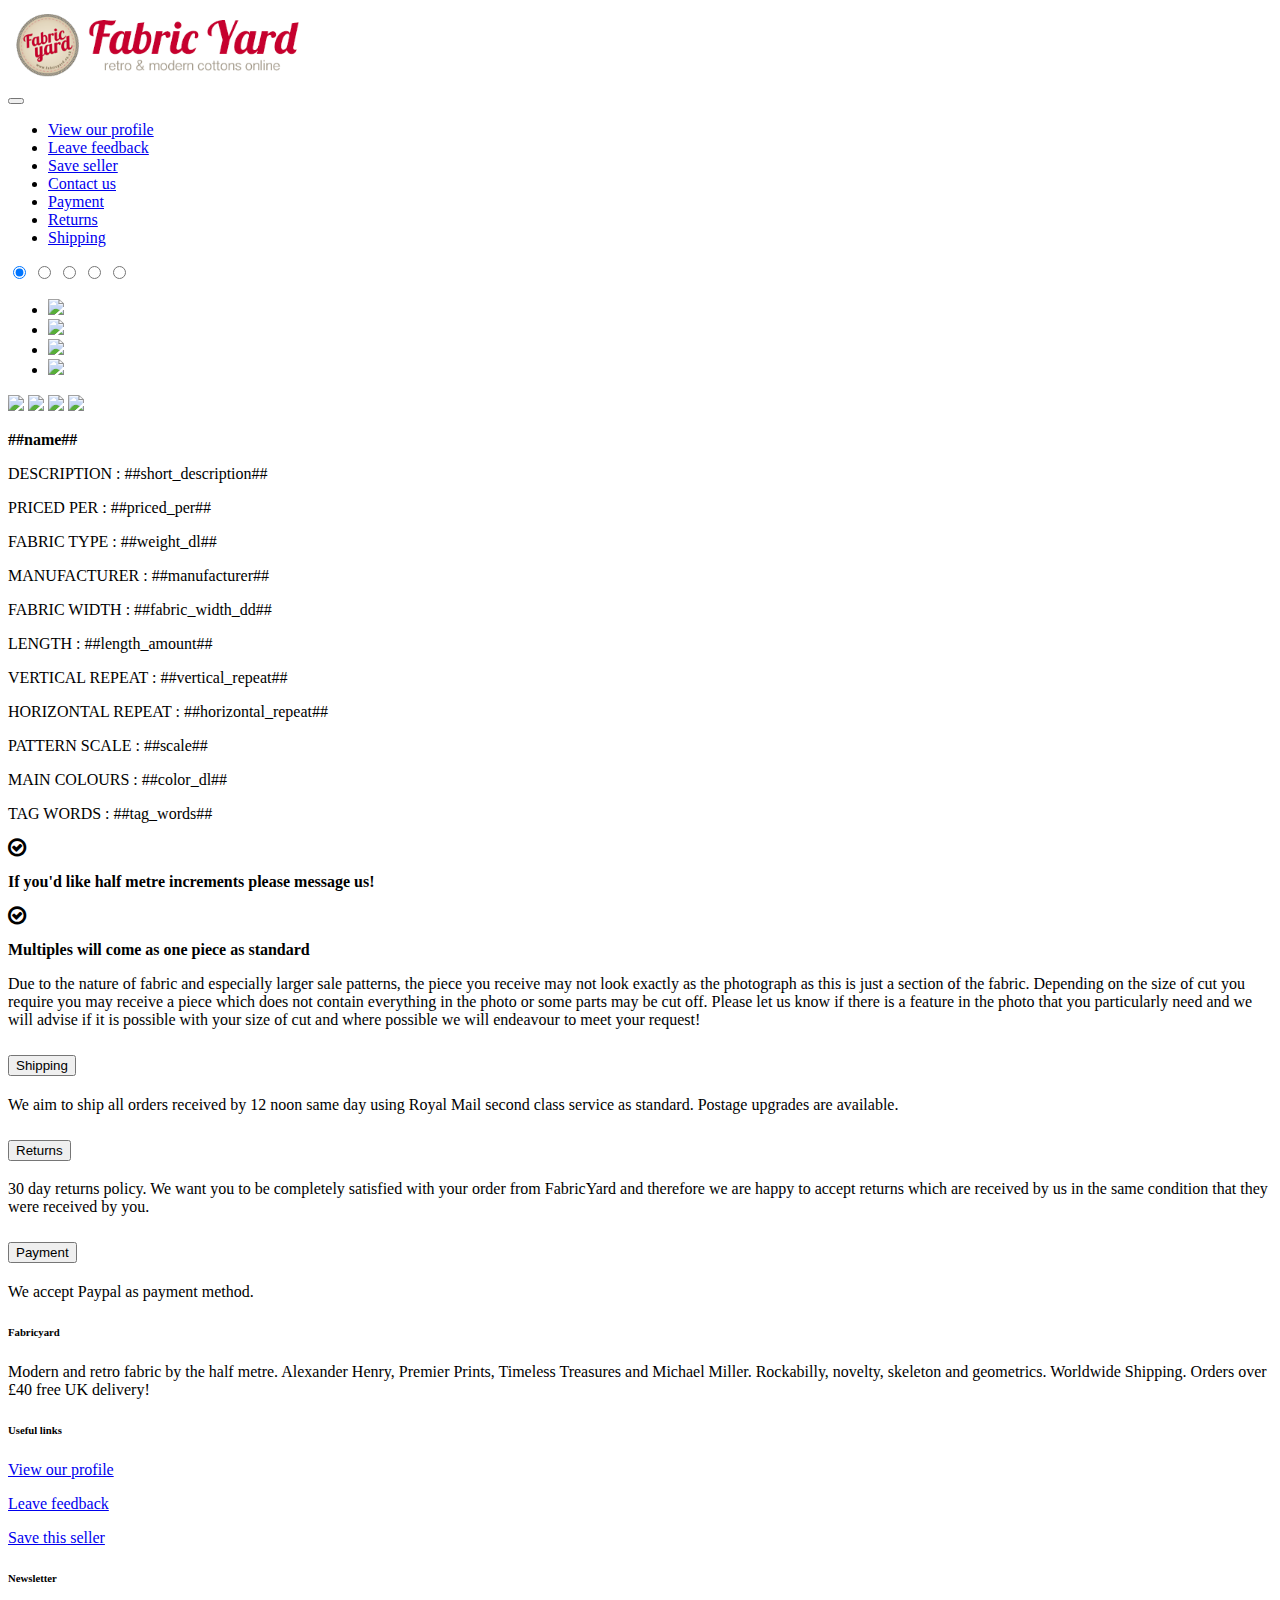
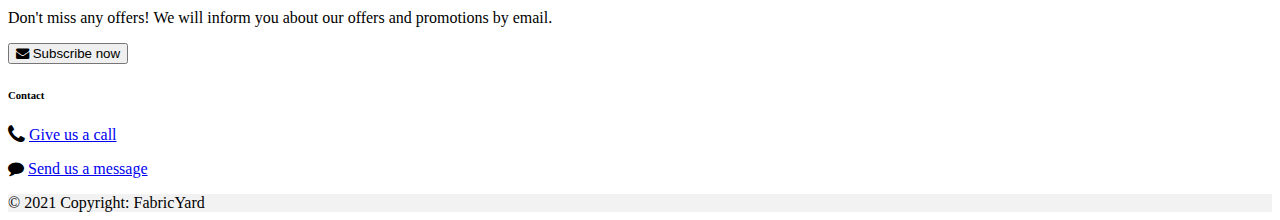
==== commit e86b377b: "adding raw links" ====
--- a/index.html
+++ b/index.html
@@ -6,8 +6,8 @@
     <meta name="viewport" content="width=device-width, initial-scale=1.0">
     <link href="https://maxcdn.bootstrapcdn.com/font-awesome/4.7.0/css/font-awesome.min.css" rel="stylesheet">
     <link href="https://fonts.googleapis.com/css?family=Poppins:400,500,600,700&display=swap" rel="stylesheet">
-    <link href="./style.css" rel="stylesheet">
-    <link href="./bs.css" rel="stylesheet">
+    <link href="https://raw.githubusercontent.com/alicemcg/template/main/style.css" rel="stylesheet">
+    <link href="https://raw.githubusercontent.com/alicemcg/template/main/bs.css" rel="stylesheet">
     <title>Fabric Yard</title>
 </head>
 
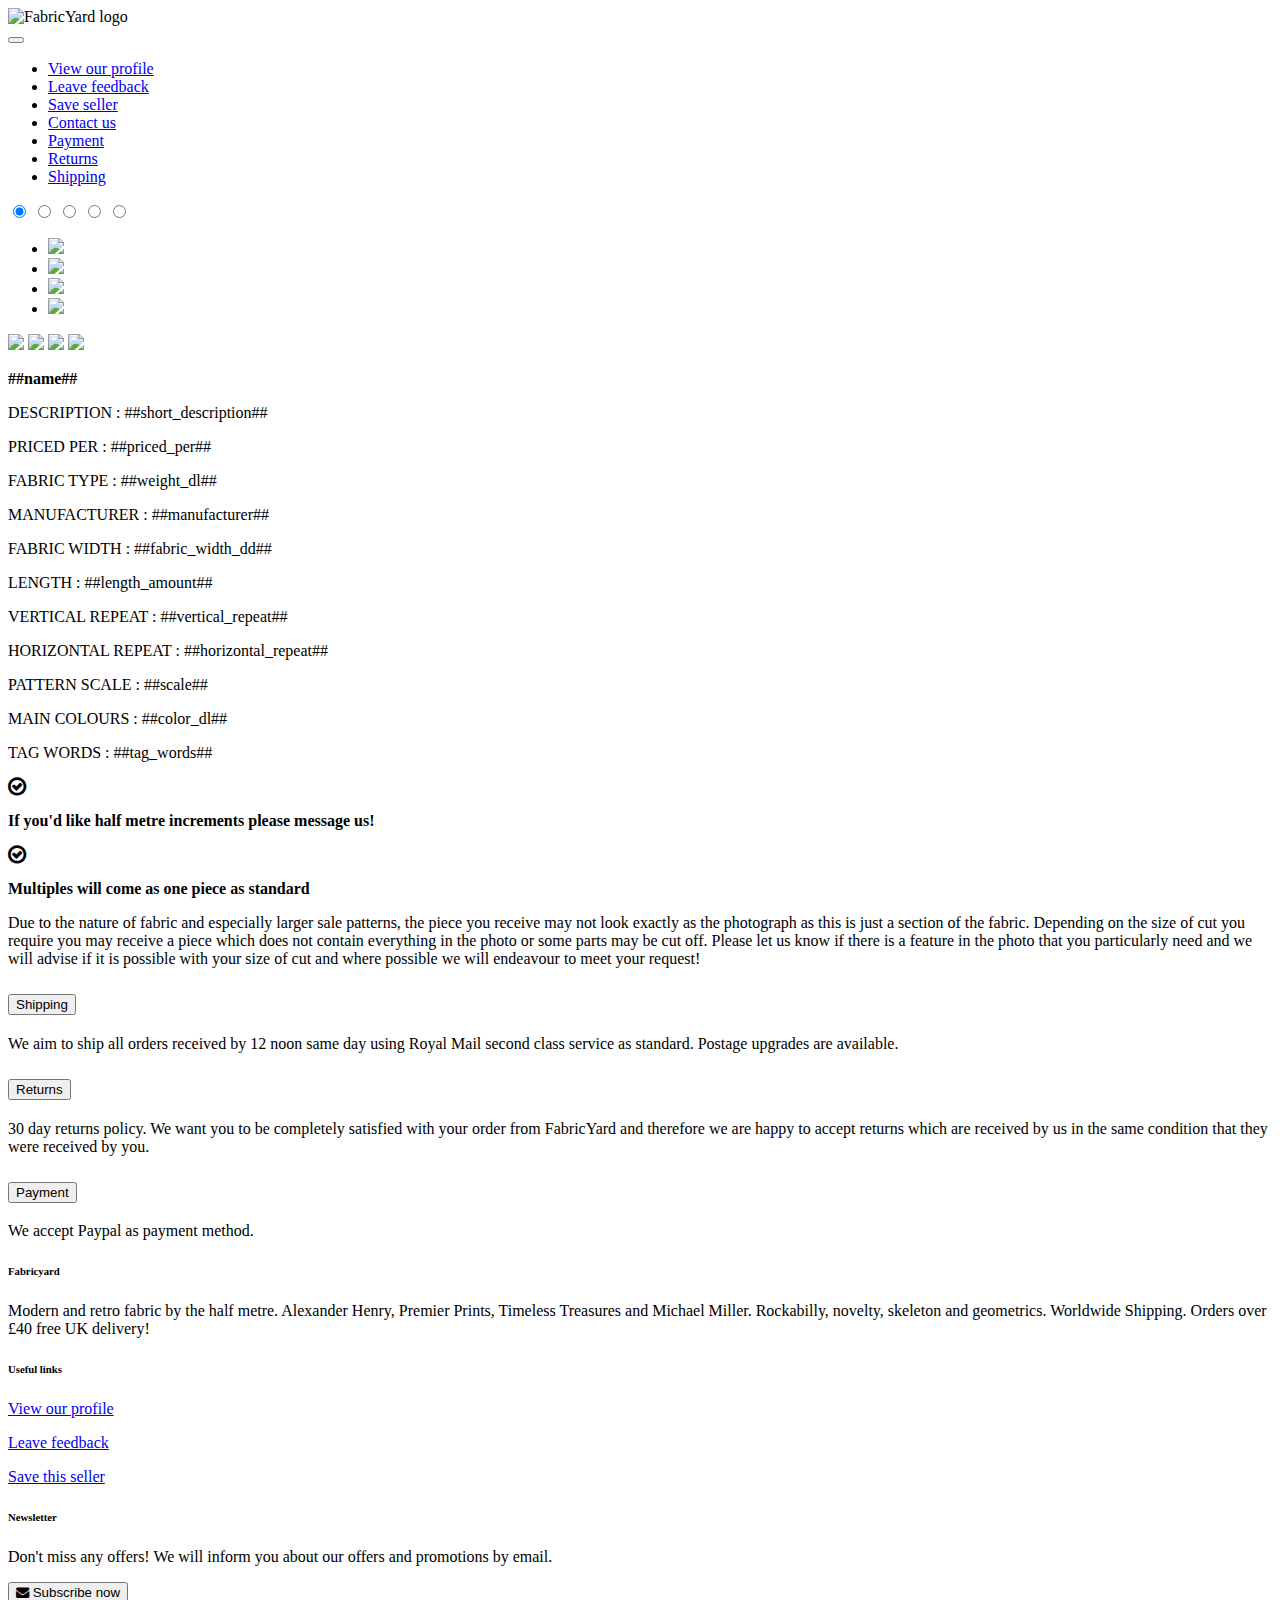
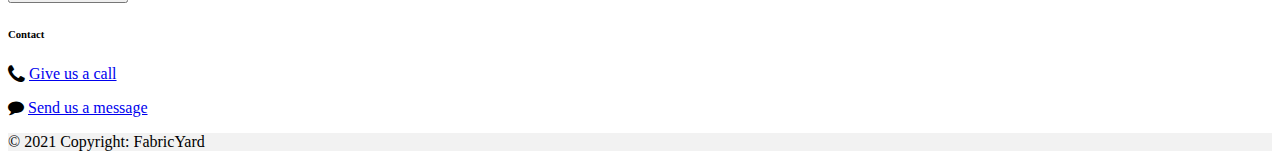
==== commit 045bb2a8: "adding image link" ====
--- a/index.html
+++ b/index.html
@@ -13,7 +13,7 @@
 
 <body>
     <div class="imgcontainer d-flex">
-        <img src="./img/FYlogo.png" alt="FabricYard logo" style="width: 300px;">
+        <img src="https://www.fabric-yard.co.uk/media/logo/stores/1/fabric_yard_logo.png" alt="FabricYard logo" style="width: 300px;">
     </div>
     <nav class="navbar navbar-expand-lg navbar-light bg-light">
         <div class="container-fluid">
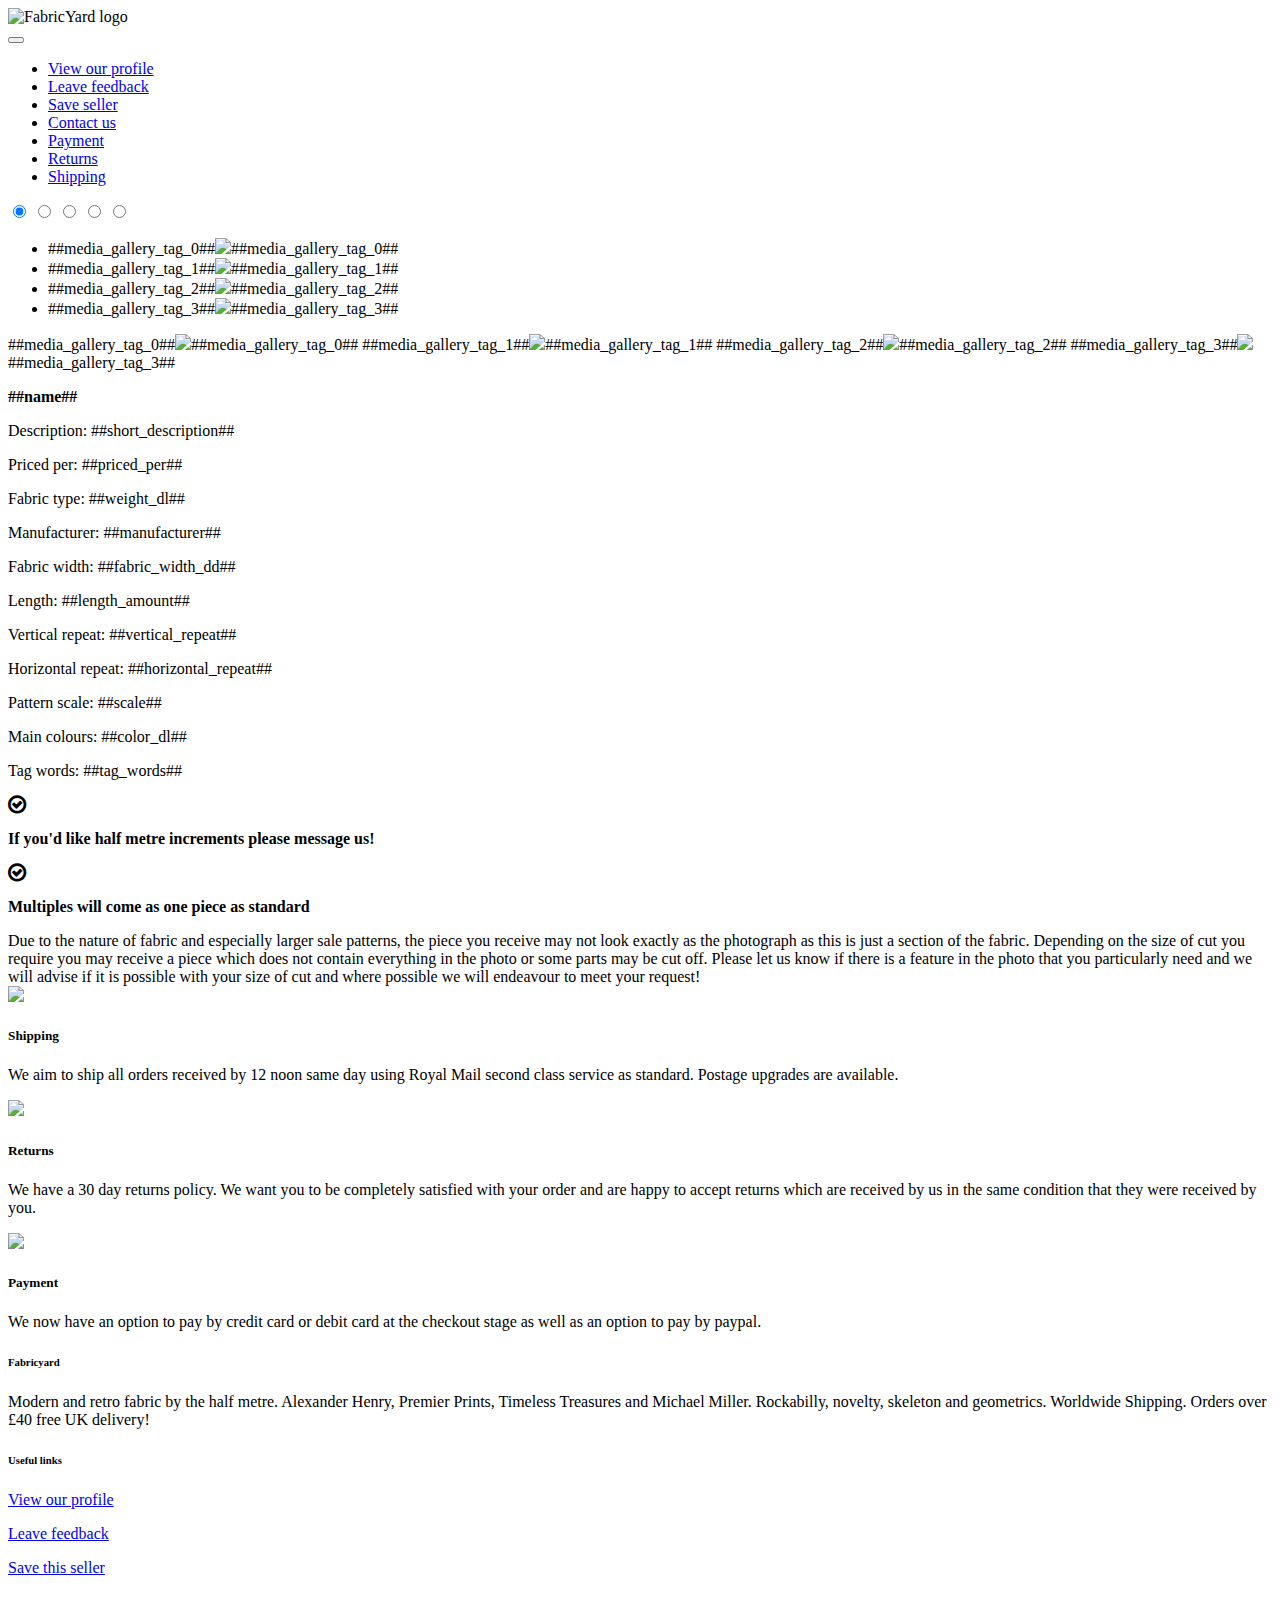
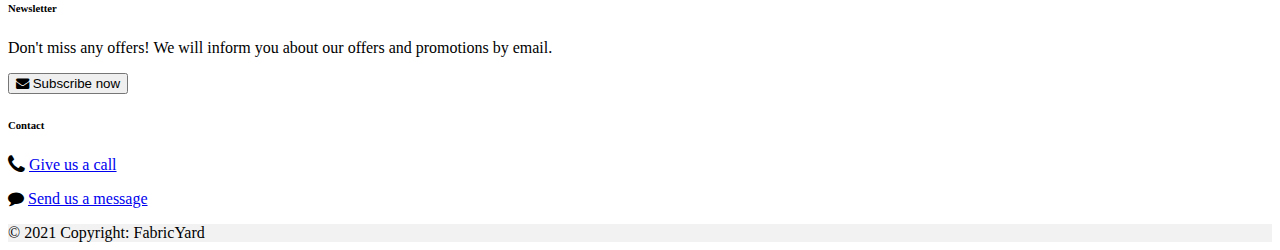
==== commit 6e20636c: "adding image tags" ====
--- a/index.html
+++ b/index.html
@@ -5,9 +5,8 @@
     <meta charset="UTF-8">
     <meta name="viewport" content="width=device-width, initial-scale=1.0">
     <link href="https://maxcdn.bootstrapcdn.com/font-awesome/4.7.0/css/font-awesome.min.css" rel="stylesheet">
-    <link href="https://fonts.googleapis.com/css?family=Poppins:400,500,600,700&display=swap" rel="stylesheet">
-    <link href="https://raw.githubusercontent.com/alicemcg/template/main/style.css" rel="stylesheet">
-    <link href="https://raw.githubusercontent.com/alicemcg/template/main/bs.css" rel="stylesheet">
+    <link href="https://alicemcg.github.io/template/style.css" rel="stylesheet">
+    <link href="https://alicemcg.github.io/template/bs.css" rel="stylesheet">
     <title>Fabric Yard</title>
 </head>
 
@@ -35,13 +34,13 @@
                         <a class="nav-link" href="https://www.ebay.co.uk/contact/sendmsg?&recipient=fabricyardcouk">Contact us</a>
                     </li>
                     <li class="nav-item">
-                        <a class="nav-link" href="#accordionFlushExample">Payment</a>
-                    </li>
-                    <li class="nav-item">
-                        <a class="nav-link" href="#accordionFlushExample">Returns</a>
-                    </li>
-                    <li class="nav-item">
-                        <a class="nav-link" href="#accordionFlushExample">Shipping</a>
+                        <a class="nav-link" href="#info">Payment</a>
+                    </li>
+                    <li class="nav-item">
+                        <a class="nav-link" href="#info">Returns</a>
+                    </li>
+                    <li class="nav-item">
+                        <a class="nav-link" href="#info">Shipping</a>
                     </li>
                 </ul>
             </div>
@@ -58,31 +57,32 @@
                     <input name="switch" id="slide5" class="anker slide" type="radio">
                     <ul>
                         <li class="pic1 img slide">
-                            <img src="##gallery_image[1]##">
-                        </li>
+                            ##media_gallery_tag_0##<img src=”##media_gallery_0##”>##media_gallery_tag_0##
+                        </li>
+
                         <li class="pic2 img slide">
-                            <img src="##gallery_image[2]##">
+                            ##media_gallery_tag_1##<img src=”##media_gallery_1##”>##media_gallery_tag_1##
                         </li>
                         <li class="pic3 img slide">
-                            <img src="##gallery_image[3]##">
+                            ##media_gallery_tag_2##<img src=”##media_gallery_2##”>##media_gallery_tag_2##
                         </li>
                         <li class="pic4 img slide">
-                            <img src="##gallery_image[4]##">
+                            ##media_gallery_tag_3##<img src=”##media_gallery_3##”>##media_gallery_tag_3##
                         </li>
                     </ul>
                     <!-- Thumbnails -->
                     <div class="thumb mb-5">
                         <label class="pic1 col-xs-3" for="slide1"><span class="anker"></span>
-                            <img src="##gallery_image[1]##">
+                            ##media_gallery_tag_0##<img src=”##media_gallery_0##”>##media_gallery_tag_0##
                         </label>
                         <label class="pic2 col-xs-3" for="slide2"><span class="anker"></span>
-                            <img src="##gallery_image[2]##">
+                            ##media_gallery_tag_1##<img src=”##media_gallery_1##”>##media_gallery_tag_1##
                         </label>
                         <label class="pic3 col-xs-3" for="slide3"><span class="anker"></span>
-                            <img src="##gallery_image[3]##">
+                            ##media_gallery_tag_2##<img src=”##media_gallery_2##”>##media_gallery_tag_2##
                         </label>
                         <label class="pic4 col-xs-3" for="slide4"><span class="anker"></span>
-                            <img src="##gallery_image[4]##">
+                            ##media_gallery_tag_3##<img src=”##media_gallery_3##”>##media_gallery_tag_3##
                         </label>
                     </div>
                     <!-- Thumbnails -->
@@ -90,17 +90,17 @@
             </div>
             <div class="col-md-6 ">
                 <p><strong> ##name## </strong></p>
-                <p>DESCRIPTION : ##short_description##</p>
-                <p>PRICED PER : ##priced_per##</p>
-                <p>FABRIC TYPE : ##weight_dl##</p>
-                <p>MANUFACTURER : ##manufacturer## </p>
-                <p>FABRIC WIDTH : ##fabric_width_dd##</p>
-                <p>LENGTH : ##length_amount## </p>
-                <p>VERTICAL REPEAT : ##vertical_repeat## </p>
-                <p>HORIZONTAL REPEAT : ##horizontal_repeat## </p>
-                <p>PATTERN SCALE : ##scale## </p>
-                <p>MAIN COLOURS : ##color_dl## </p>
-                <p>TAG WORDS : ##tag_words## </p>
+                <p>Description: ##short_description##</p>
+                <p>Priced per: ##priced_per##</p>
+                <p>Fabric type: ##weight_dl##</p>
+                <p>Manufacturer: ##manufacturer## </p>
+                <p>Fabric width: ##fabric_width_dd##</p>
+                <p>Length: ##length_amount## </p>
+                <p>Vertical repeat: ##vertical_repeat## </p>
+                <p>Horizontal repeat: ##horizontal_repeat## </p>
+                <p>Pattern scale: ##scale## </p>
+                <p>Main colours: ##color_dl## </p>
+                <p>Tag words: ##tag_words## </p>
                 <div class="d-flex">
                     <i class="fa fa-check-circle-o fa-lg mt-1" aria-hidden="true"></i>
                     <p><b>If you'd like half metre increments please message us!</b></p>
@@ -116,39 +116,42 @@
                 Due to the nature of fabric and especially larger sale patterns, the piece you receive may not look exactly as the photograph as this is just a section of the fabric. Depending on the size of cut you require you may receive a piece which does not contain everything in the photo or some parts may be cut off. Please let us know if there is a feature in the photo that you particularly need and we will advise if it is possible with your size of cut and where possible we will endeavour to meet your request!
             </div>
         </div>
-        <!-- ACCORDION -->
-        <div class="accordion accordion-flush mt-5" id="accordionFlushExample">
-            <div class="accordion-item">
-                <h2 class="accordion-header" id="flush-headingOne">
-                    <button class="accordion-button" type="button" data-bs-toggle="collapse" data-bs-target="#flush-collapseOne" aria-expanded="true" aria-controls="flush-collapseOne">
-                        Shipping
-                    </button>
-                </h2>
-                <div id="flush-collapseOne" class="accordion-collapse collapse show" aria-labelledby="flush-headingOne" data-bs-parent="#accordionFlushExample" style="">
-                    <div class="accordion-body">We aim to ship all orders received by 12 noon same day using Royal Mail second class service as standard. Postage upgrades are available.</div>
-                </div>
-            </div>
-            <div class="accordion-item">
-                <h2 class="accordion-header" id="flush-headingTwo">
-                    <button class="accordion-button collapsed" type="button" data-bs-toggle="collapse" data-bs-target="#flush-collapseTwo" aria-expanded="false" aria-controls="flush-collapseTwo">
-                        Returns
-                    </button>
-                </h2>
-                <div id="flush-collapseTwo" class="accordion-collapse collapse" aria-labelledby="flush-headingTwo" data-bs-parent="#accordionFlushExample">
-                    <div class="accordion-body">30 day returns policy. We want you to be completely satisfied with your order from FabricYard and therefore we are happy to accept returns which are received by us in the same condition that they were received by you.</div>
-                </div>
-            </div>
-            <div class="accordion-item">
-                <h2 class="accordion-header" id="flush-headingThree">
-                    <button class="accordion-button collapsed" type="button" data-bs-toggle="collapse" data-bs-target="#flush-collapseThree" aria-expanded="false" aria-controls="flush-collapseThree">
-                        Payment
-                    </button>
-                </h2>
-                <div id="flush-collapseThree" class="accordion-collapse collapse" aria-labelledby="flush-headingThree" data-bs-parent="#accordionFlushExample">
-                    <div class="accordion-body">We accept Paypal as payment method.</div>
-                </div>
-            </div>
-        </div>
+        <div class="row row-cols-1 row-cols-md-3 mt-5" id="info">
+            <div class="col">
+                <div class="card h-100">           
+                    <div class="card-body">
+                        <img src="https://alicemcg.github.io/template/img/ship.svg" class="col-2 mb-3">
+                        <h5 class="card-title">Shipping</h5>
+                        <p class="card-text">
+                            We aim to ship all orders received by 12 noon same day using Royal Mail second class service as standard. Postage upgrades are available.
+                        </p>
+                    </div>
+                </div>
+            </div>
+            <div class="col">
+                <div class="card h-100">
+                    <div class="card-body">
+                        <img src="https://alicemcg.github.io/template/img/return.svg" class="col-2 mb-3">
+                        <h5 class="card-title">Returns</h5>
+                        <p class="card-text">
+                            We have a 30 day returns policy. We want you to be completely satisfied with your order and are happy to accept returns which are received by us in the same condition that they were received by you.
+                        </p>
+                    </div>
+                </div>
+            </div>
+            <div class="col">
+                <div class="card h-100">
+                    <div class="card-body">
+                        <img src="https://alicemcg.github.io/template/img/pay.svg" class="col-2 mb-3">
+                        <h5 class="card-title">Payment</h5>
+                        <p class="card-text">
+                            We now have an option to pay by credit card or debit card at the checkout stage as well as an option to pay by paypal.
+                        </p>
+                    </div>
+                </div>
+            </div>
+        </div>
+    </div>
     </div>
     <footer class="text-center text-lg-start text-white pt-5">
         <section class="">
